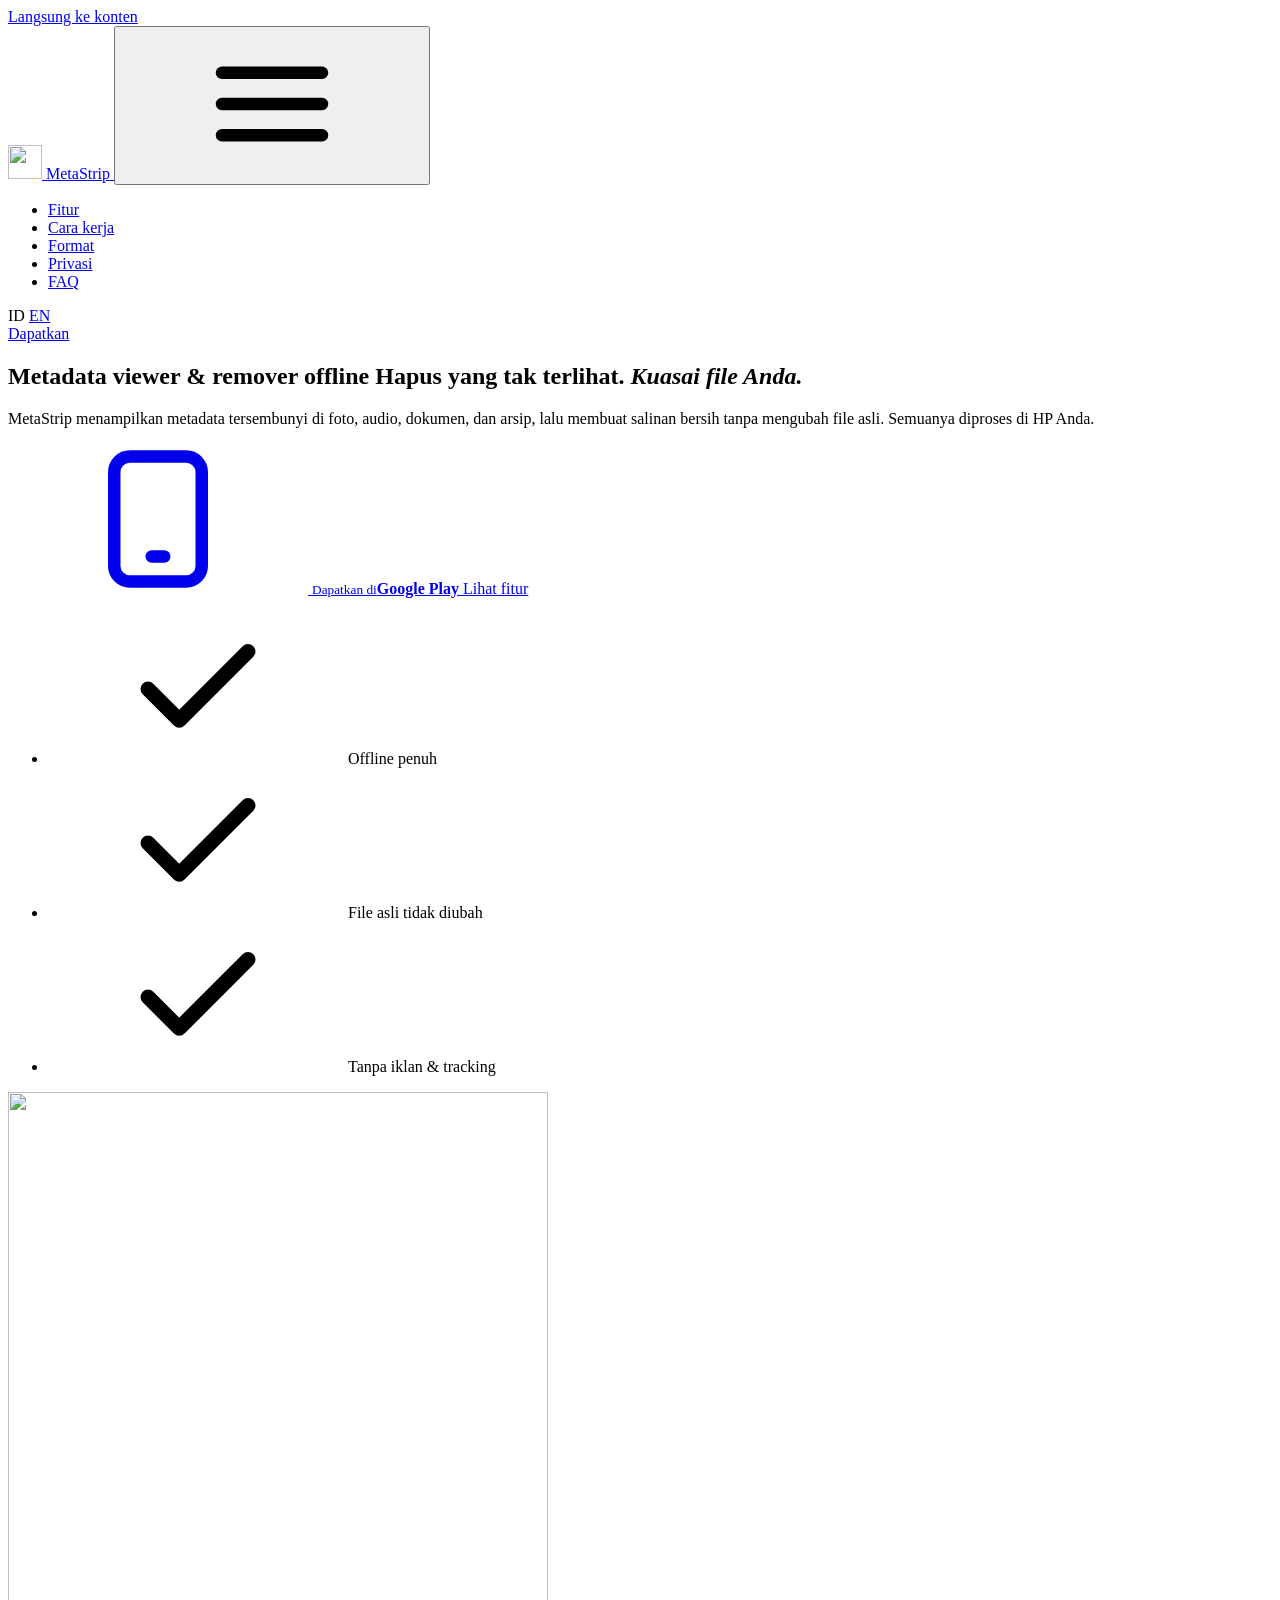
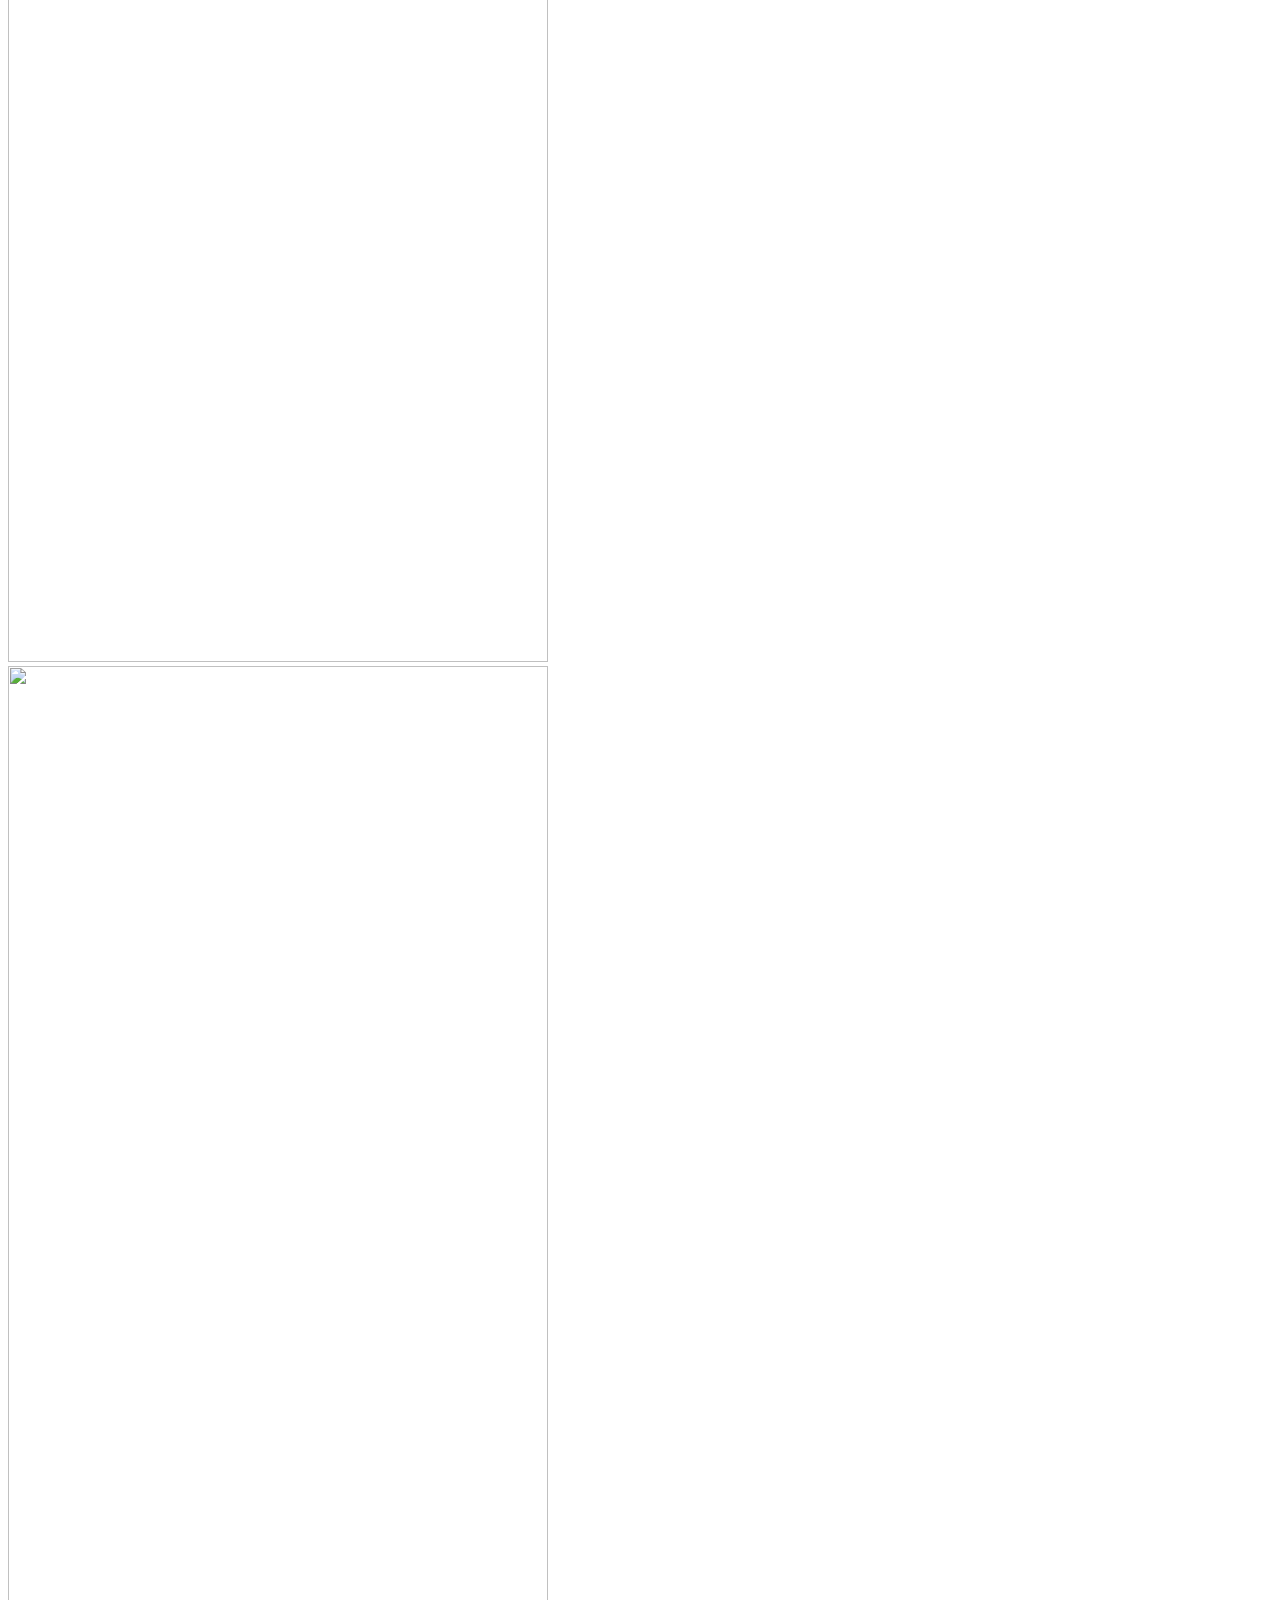
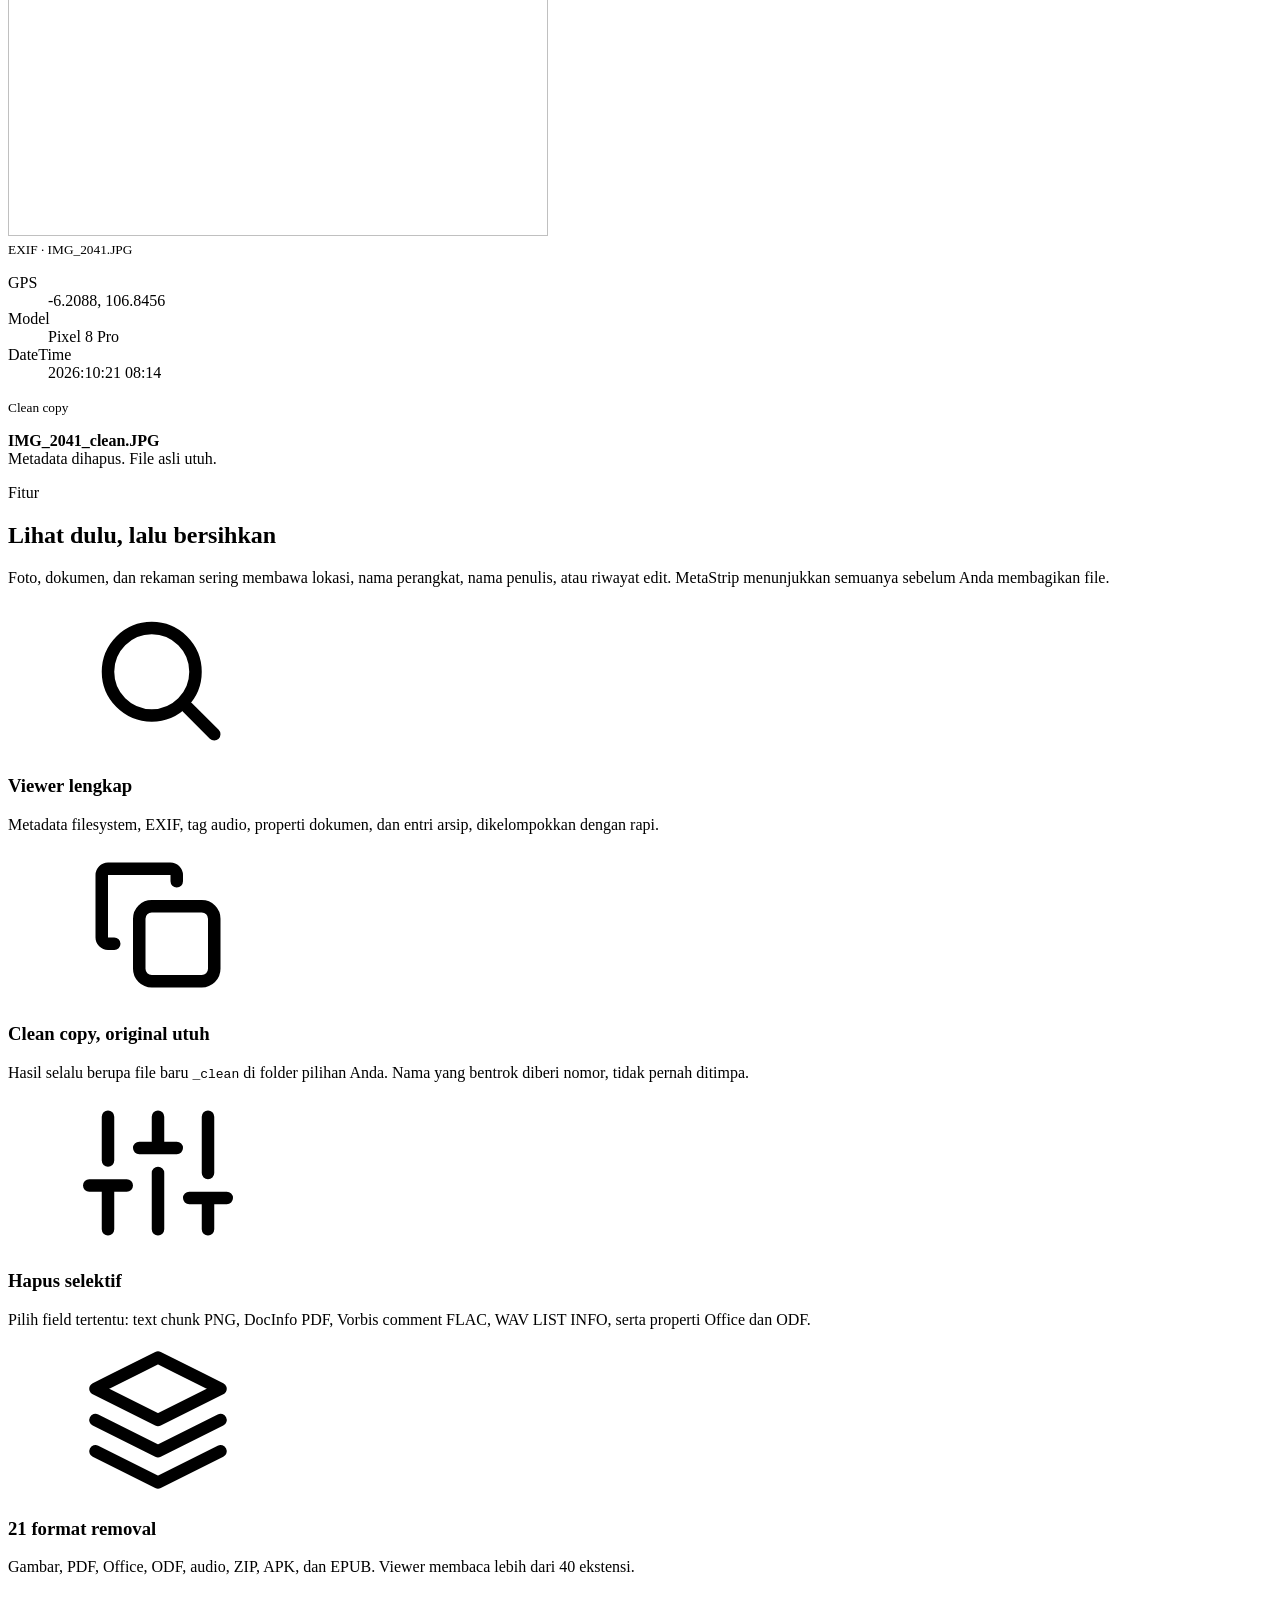
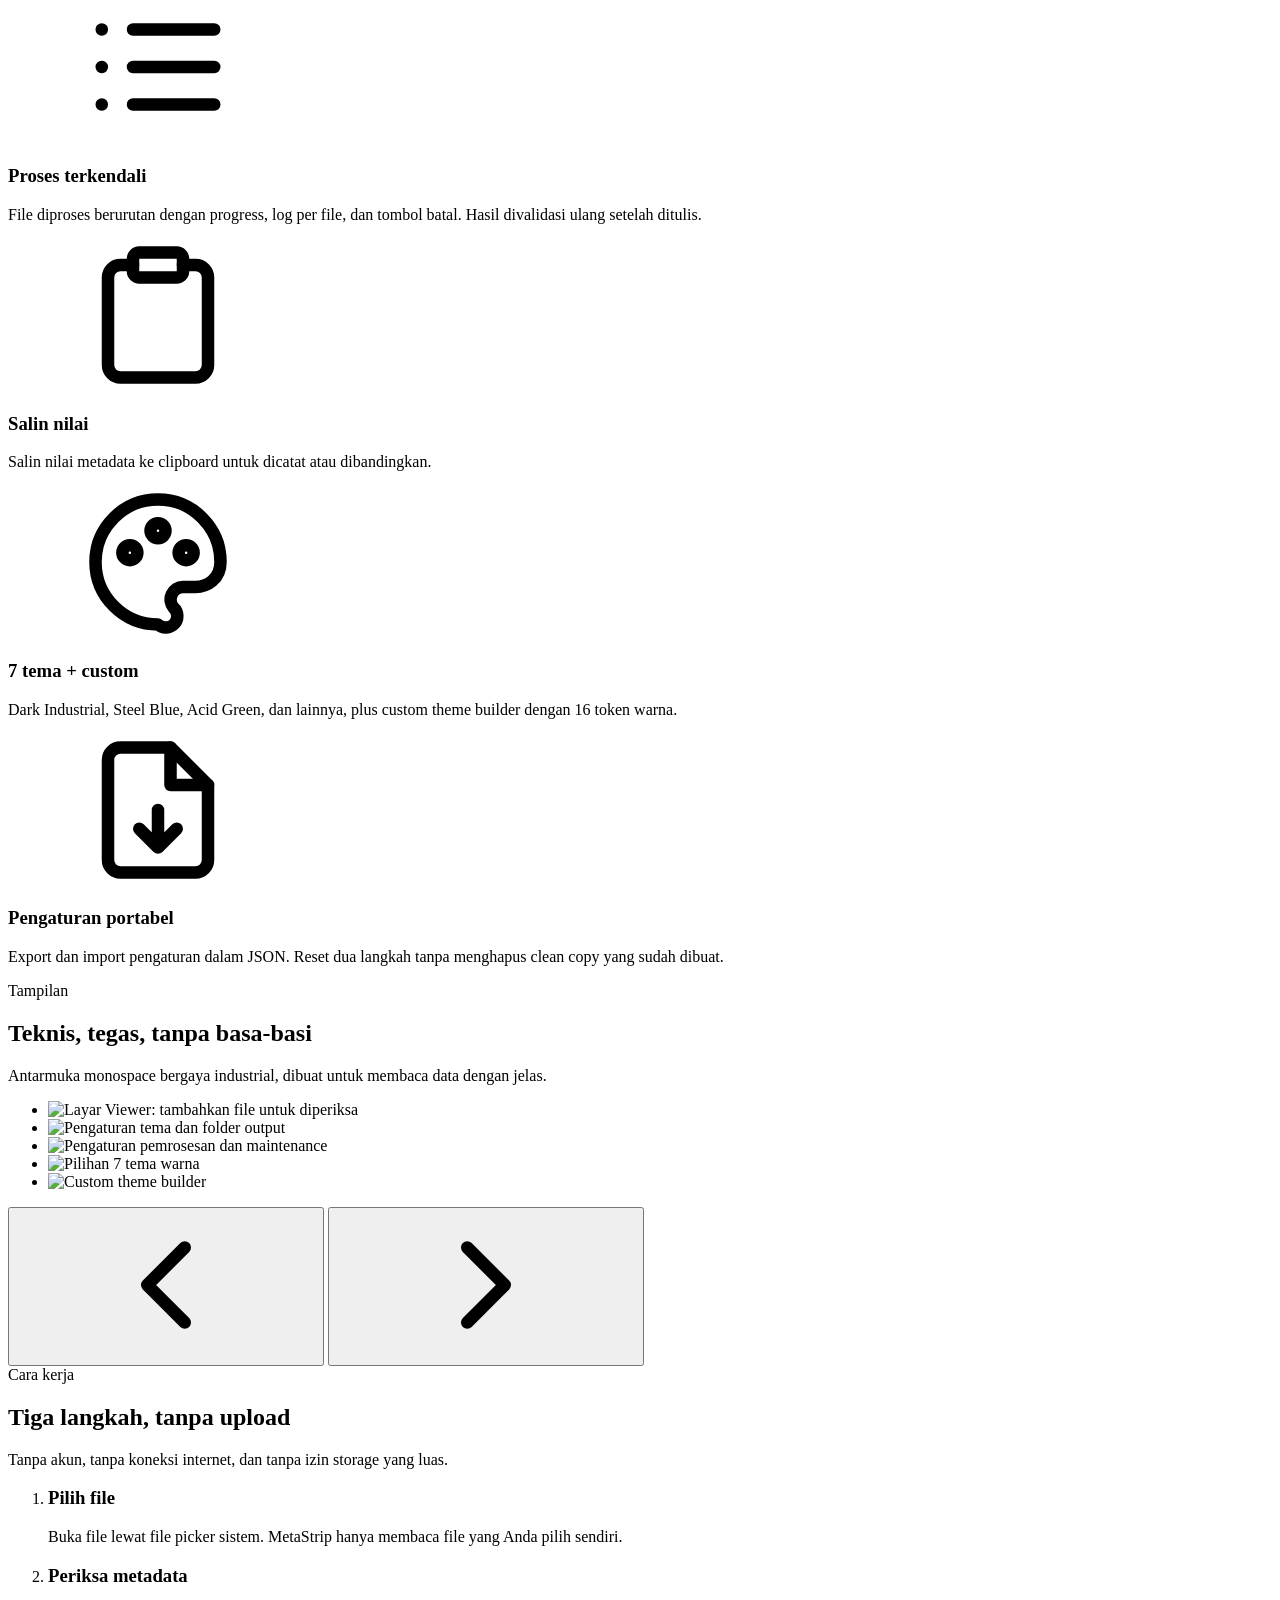
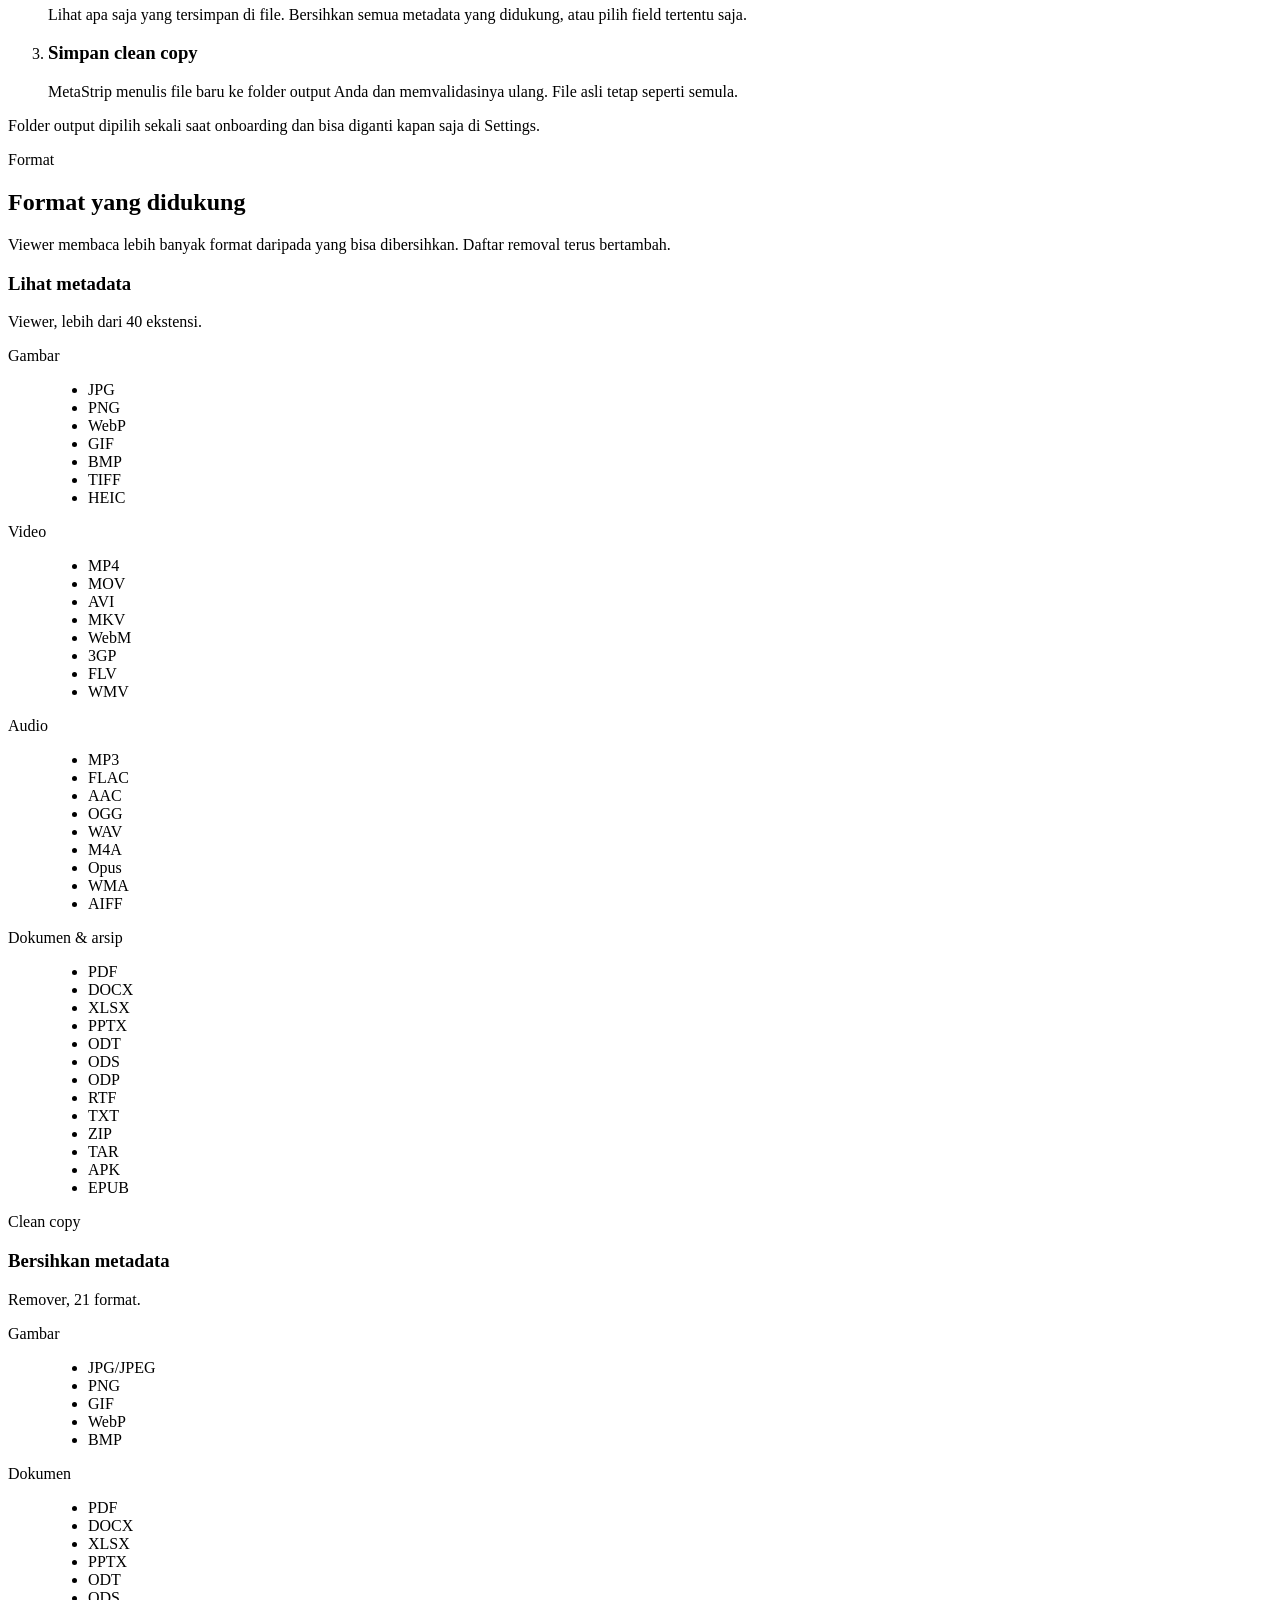
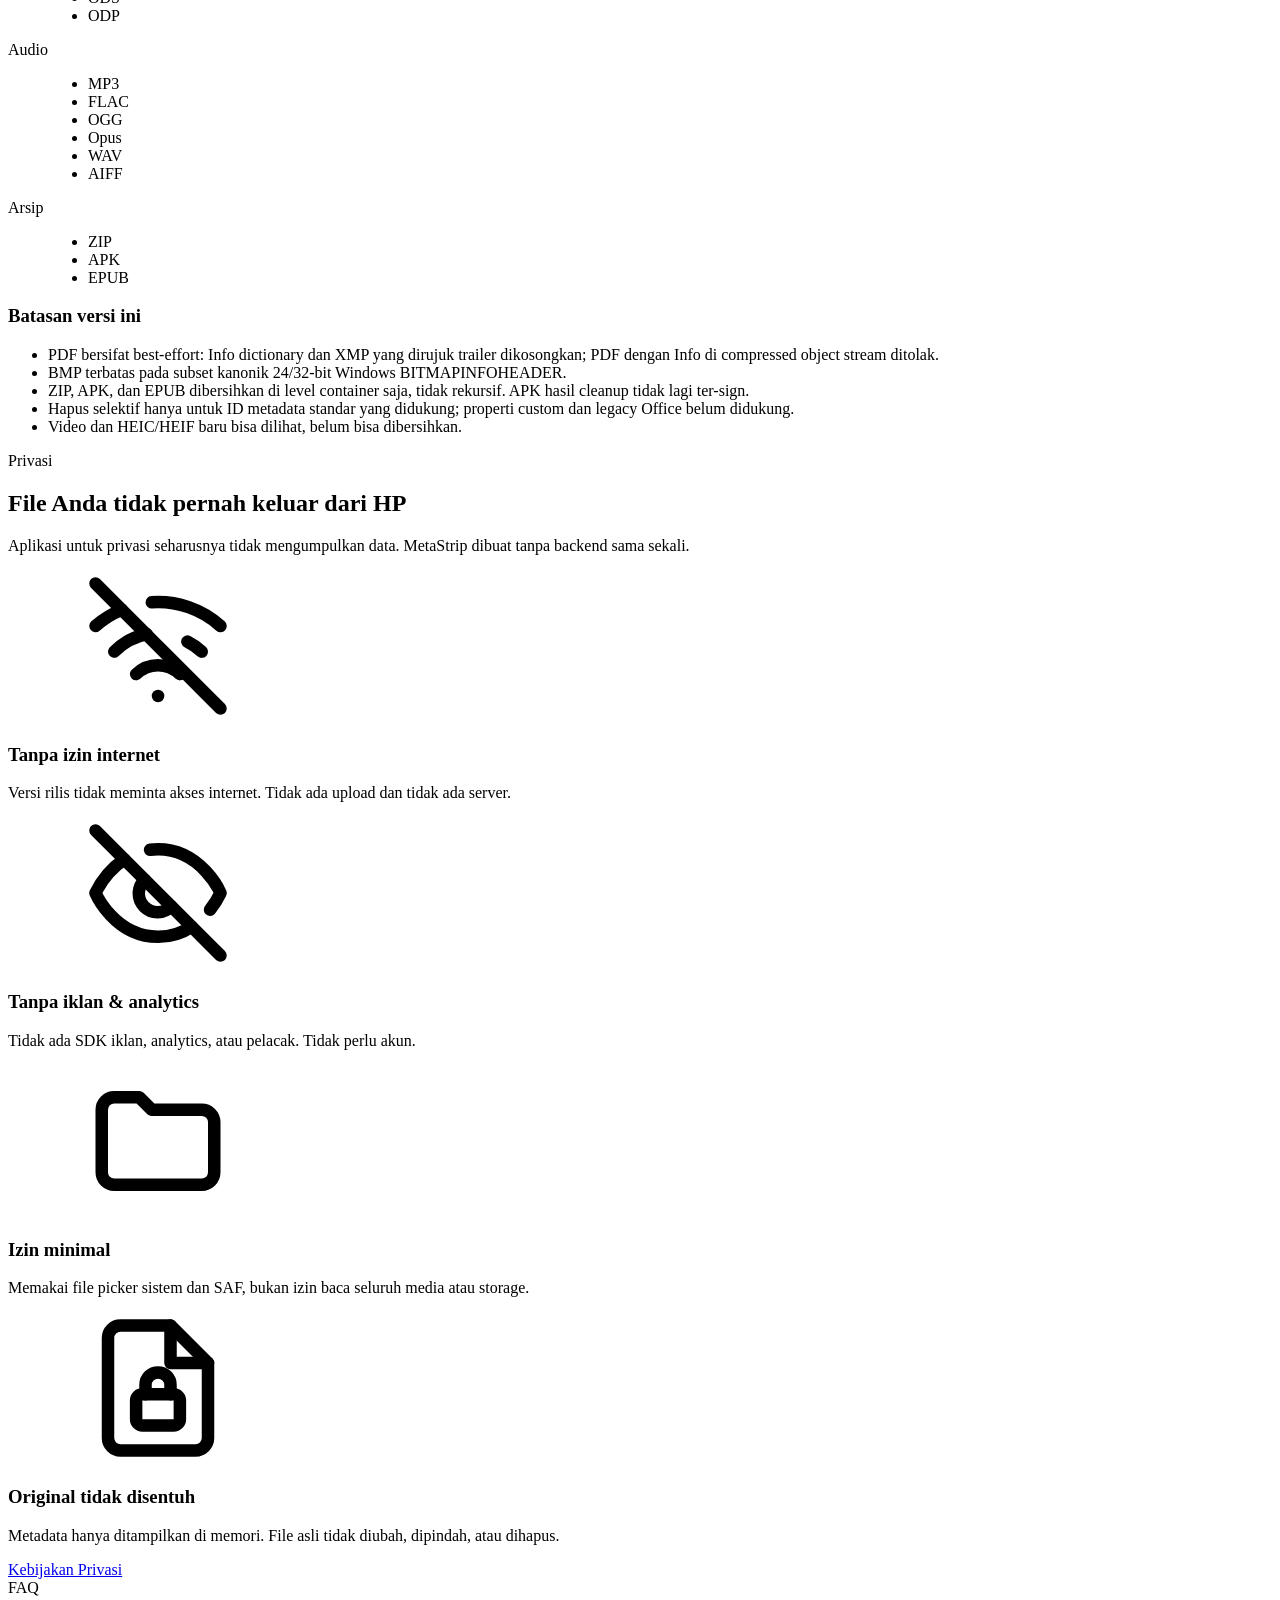
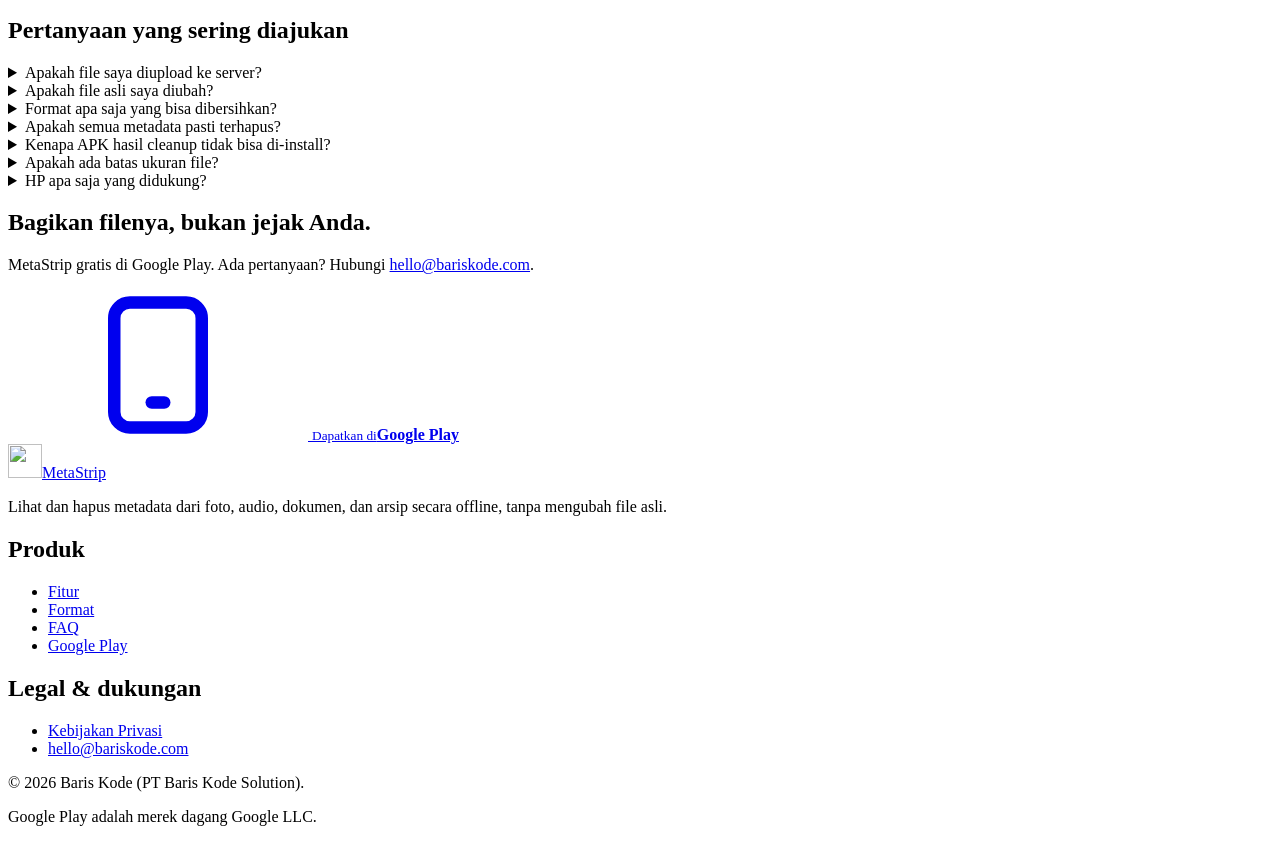
==== docs/privacy-policy/site/index.html @ e4d1a1dc "docs(site): add MetaStrip homepage and privacy policy site Static site for metastrip.bariskode.com o" ====
<!DOCTYPE html>
<html lang="id">
<head>
  <meta charset="UTF-8">
  <meta name="viewport" content="width=device-width, initial-scale=1.0">
  <title>MetaStrip: Lihat &amp; Hapus Metadata File Secara Offline</title>
  <meta name="description" content="Lihat dan hapus metadata dari foto, audio, dokumen, dan arsip secara offline. MetaStrip membuat clean copy tanpa mengubah file asli. Tanpa iklan, tanpa tracking.">
  <meta name="robots" content="index, follow, max-image-preview:large, max-snippet:-1">
  <meta name="author" content="Baris Kode (PT Baris Kode Solution)">
  <meta name="theme-color" content="#0d0d0d">
  <link rel="canonical" href="https://metastrip.bariskode.com/">
  <link rel="alternate" hreflang="id" href="https://metastrip.bariskode.com/">
  <link rel="alternate" hreflang="en" href="https://metastrip.bariskode.com/en/">
  <link rel="alternate" hreflang="x-default" href="https://metastrip.bariskode.com/">
  <link rel="icon" href="/favicon.ico" sizes="any">
  <link rel="icon" type="image/png" href="/icon.png" sizes="256x256">
  <link rel="apple-touch-icon" href="/apple-touch-icon.png">
  <meta property="og:type" content="website">
  <meta property="og:site_name" content="MetaStrip">
  <meta property="og:locale" content="id_ID">
  <meta property="og:locale:alternate" content="en_US">
  <meta property="og:url" content="https://metastrip.bariskode.com/">
  <meta property="og:title" content="MetaStrip — Hapus yang tak terlihat. Kuasai file Anda.">
  <meta property="og:description" content="Lihat dan hapus metadata dari foto, audio, dokumen, dan arsip secara offline. MetaStrip membuat clean copy tanpa mengubah file asli. Tanpa iklan, tanpa tracking.">
  <meta property="og:image" content="https://metastrip.bariskode.com/img/og-image.jpg">
  <meta property="og:image:type" content="image/jpeg">
  <meta property="og:image:width" content="1200">
  <meta property="og:image:height" content="630">
  <meta property="og:image:alt" content="MetaStrip: lihat dan hapus metadata foto, audio, dokumen, dan arsip secara offline">
  <meta name="twitter:card" content="summary_large_image">
  <meta name="twitter:title" content="MetaStrip — Hapus yang tak terlihat. Kuasai file Anda.">
  <meta name="twitter:description" content="Lihat dan hapus metadata dari foto, audio, dokumen, dan arsip secara offline. MetaStrip membuat clean copy tanpa mengubah file asli. Tanpa iklan, tanpa tracking.">
  <meta name="twitter:image" content="https://metastrip.bariskode.com/img/og-image.jpg">
  <meta name="twitter:image:alt" content="MetaStrip: lihat dan hapus metadata foto, audio, dokumen, dan arsip secara offline">
  <link rel="preload" as="image" href="/img/shot-1.webp" imagesrcset="/img/shot-1-360.webp 360w, /img/shot-1.webp 540w" imagesizes="(max-width: 600px) 180px, (max-width: 1080px) 230px, 260px" type="image/webp" fetchpriority="high">
  <link rel="stylesheet" href="/assets/site.css?v=20261027">
  <script type="application/ld+json">
  {
    "@context": "https://schema.org",
    "@graph": [
      {
        "@type": "Organization",
        "@id": "https://metastrip.bariskode.com/#organization",
        "name": "Baris Kode",
        "legalName": "PT Baris Kode Solution",
        "email": "hello@bariskode.com",
        "logo": {
          "@type": "ImageObject",
          "url": "https://metastrip.bariskode.com/icon.png",
          "width": 256,
          "height": 256
        }
      },
      {
        "@type": "WebSite",
        "@id": "https://metastrip.bariskode.com/#website",
        "url": "https://metastrip.bariskode.com/",
        "name": "MetaStrip",
        "inLanguage": [
          "id",
          "en"
        ],
        "publisher": {
          "@id": "https://metastrip.bariskode.com/#organization"
        }
      },
      {
        "@type": "WebPage",
        "@id": "https://metastrip.bariskode.com/#webpage",
        "url": "https://metastrip.bariskode.com/",
        "name": "MetaStrip: Lihat & Hapus Metadata File Secara Offline",
        "description": "Lihat dan hapus metadata dari foto, audio, dokumen, dan arsip secara offline. MetaStrip membuat clean copy tanpa mengubah file asli. Tanpa iklan, tanpa tracking.",
        "inLanguage": "id",
        "isPartOf": {
          "@id": "https://metastrip.bariskode.com/#website"
        },
        "about": {
          "@id": "https://metastrip.bariskode.com/#app"
        },
        "primaryImageOfPage": "https://metastrip.bariskode.com/img/og-image.jpg"
      },
      {
        "@type": "SoftwareApplication",
        "@id": "https://metastrip.bariskode.com/#app",
        "name": "MetaStrip - Metadata Viewer & Remover",
        "alternateName": "MetaStrip",
        "description": "Aplikasi Android untuk melihat metadata file dan membuat clean copy tanpa metadata sensitif, sepenuhnya offline di perangkat.",
        "operatingSystem": "Android 7.0+",
        "applicationCategory": "UtilitiesApplication",
        "image": "https://metastrip.bariskode.com/icon.png",
        "screenshot": [
          "https://metastrip.bariskode.com/img/shot-1.webp",
          "https://metastrip.bariskode.com/img/shot-2.webp",
          "https://metastrip.bariskode.com/img/shot-3.webp",
          "https://metastrip.bariskode.com/img/shot-4.webp",
          "https://metastrip.bariskode.com/img/shot-5.webp"
        ],
        "featureList": [
          "Lihat metadata filesystem, EXIF, tag audio, properti dokumen, dan entri arsip",
          "Clean copy untuk 21 format; file asli tidak pernah diubah",
          "Hapus selektif per field untuk PNG, PDF, FLAC, WAV, Office, dan ODF",
          "Proses berurutan dengan progress, log per file, dan tombol batal",
          "Salin nilai metadata ke clipboard",
          "7 preset tema dan custom theme builder",
          "Export dan import pengaturan dalam JSON",
          "Offline penuh: tanpa izin internet, tanpa iklan, tanpa analytics"
        ],
        "installUrl": "https://play.google.com/store/apps/details?id=com.bariskode.metastrip",
        "offers": {
          "@type": "Offer",
          "price": "0",
          "priceCurrency": "IDR"
        },
        "publisher": {
          "@id": "https://metastrip.bariskode.com/#organization"
        }
      },
      {
        "@type": "FAQPage",
        "@id": "https://metastrip.bariskode.com/#faq",
        "inLanguage": "id",
        "mainEntity": [
          {
            "@type": "Question",
            "name": "Apakah file saya diupload ke server?",
            "acceptedAnswer": {
              "@type": "Answer",
              "text": "Tidak. Semua ekstraksi dan penghapusan metadata berjalan di HP Anda. MetaStrip tidak punya server backend, tidak memuat SDK analytics atau iklan, dan versi rilisnya tidak meminta izin internet."
            }
          },
          {
            "@type": "Question",
            "name": "Apakah file asli saya diubah?",
            "acceptedAnswer": {
              "@type": "Answer",
              "text": "Tidak. MetaStrip selalu menulis file baru bernama <nama>_clean di folder output yang Anda pilih. Jika nama itu sudah ada, MetaStrip menambahkan nomor. File asli tidak ditimpa, dipindah, atau dihapus."
            }
          },
          {
            "@type": "Question",
            "name": "Format apa saja yang bisa dibersihkan?",
            "acceptedAnswer": {
              "@type": "Answer",
              "text": "JPG/JPEG, PNG, GIF, WebP, BMP, PDF, DOCX, XLSX, PPTX, ODT, ODS, ODP, MP3, FLAC, OGG, Opus, WAV, AIFF, ZIP, APK, dan EPUB. Viewer bisa membaca lebih banyak format, termasuk video, HEIC, TIFF, dan RTF."
            }
          },
          {
            "@type": "Question",
            "name": "Apakah semua metadata pasti terhapus?",
            "acceptedAnswer": {
              "@type": "Answer",
              "text": "MetaStrip menghapus metadata yang didukung untuk tiap format. Untuk PDF prosesnya best-effort: Info dictionary dan XMP yang dirujuk trailer dikosongkan, dan PDF yang menyimpan Info di compressed object stream ditolak. ZIP, APK, dan EPUB hanya dibersihkan di level container, tidak sampai file di dalamnya. Buka hasilnya di Viewer untuk memeriksa ulang."
            }
          },
          {
            "@type": "Question",
            "name": "Kenapa APK hasil cleanup tidak bisa di-install?",
            "acceptedAnswer": {
              "@type": "Answer",
              "text": "Membersihkan metadata container mengubah isi paket, sehingga tanda tangan APK tidak berlaku lagi. Gunakan APK hasil cleanup untuk diarsipkan atau dibagikan sebagai file, bukan untuk di-install."
            }
          },
          {
            "@type": "Question",
            "name": "Apakah ada batas ukuran file?",
            "acceptedAnswer": {
              "@type": "Answer",
              "text": "Remover menerima file hingga 50 MiB. Untuk ZIP, Office, ODF, APK, dan EPUB, total isi setelah dekompresi dibatasi 32 MB dan maksimal 2.000 entri, supaya proses tetap aman di memori HP."
            }
          },
          {
            "@type": "Question",
            "name": "HP apa saja yang didukung?",
            "acceptedAnswer": {
              "@type": "Answer",
              "text": "HP Android 7.0 ke atas."
            }
          }
        ]
      }
    ]
  }
  </script>
</head>
<body>
  <svg width="0" height="0" style="position:absolute" aria-hidden="true">
    <defs>
      <symbol id="i-check" viewBox="0 0 24 24" fill="none" stroke="currentColor" stroke-width="2.4" stroke-linecap="round" stroke-linejoin="round"><path d="M20 6 9 17l-5-5"/></symbol>
      <symbol id="i-search" viewBox="0 0 24 24" fill="none" stroke="currentColor" stroke-width="2" stroke-linecap="round" stroke-linejoin="round"><circle cx="11" cy="11" r="7"/><path d="m21 21-4.3-4.3"/></symbol>
      <symbol id="i-copy" viewBox="0 0 24 24" fill="none" stroke="currentColor" stroke-width="2" stroke-linecap="round" stroke-linejoin="round"><rect x="9" y="9" width="12" height="12" rx="2"/><path d="M5 15H4a1 1 0 0 1-1-1V4a1 1 0 0 1 1-1h10a1 1 0 0 1 1 1v1"/></symbol>
      <symbol id="i-sliders" viewBox="0 0 24 24" fill="none" stroke="currentColor" stroke-width="2" stroke-linecap="round" stroke-linejoin="round"><path d="M4 21v-7M4 10V3M12 21v-9M12 8V3M20 21v-5M20 12V3M1 14h6M9 8h6M17 16h6"/></symbol>
      <symbol id="i-layers" viewBox="0 0 24 24" fill="none" stroke="currentColor" stroke-width="2" stroke-linecap="round" stroke-linejoin="round"><path d="m12 2 10 5-10 5L2 7z"/><path d="m2 17 10 5 10-5"/><path d="m2 12 10 5 10-5"/></symbol>
      <symbol id="i-list" viewBox="0 0 24 24" fill="none" stroke="currentColor" stroke-width="2" stroke-linecap="round" stroke-linejoin="round"><path d="M8 6h13M8 12h13M8 18h13M3 6h.01M3 12h.01M3 18h.01"/></symbol>
      <symbol id="i-clipboard" viewBox="0 0 24 24" fill="none" stroke="currentColor" stroke-width="2" stroke-linecap="round" stroke-linejoin="round"><rect x="8" y="2" width="8" height="4" rx="1"/><path d="M16 4h2a2 2 0 0 1 2 2v14a2 2 0 0 1-2 2H6a2 2 0 0 1-2-2V6a2 2 0 0 1 2-2h2"/></symbol>
      <symbol id="i-palette" viewBox="0 0 24 24" fill="none" stroke="currentColor" stroke-width="2" stroke-linecap="round" stroke-linejoin="round"><path d="M12 22a10 10 0 1 1 10-10c0 2.8-2.2 4-4 4h-2a2 2 0 0 0-1.5 3.3A1.6 1.6 0 0 1 12 22z"/><circle cx="7.5" cy="10.5" r="1.2"/><circle cx="12" cy="7" r="1.2"/><circle cx="16.5" cy="10.5" r="1.2"/></symbol>
      <symbol id="i-settings" viewBox="0 0 24 24" fill="none" stroke="currentColor" stroke-width="2" stroke-linecap="round" stroke-linejoin="round"><path d="M14 2H6a2 2 0 0 0-2 2v16a2 2 0 0 0 2 2h12a2 2 0 0 0 2-2V8z"/><path d="M14 2v6h6"/><path d="M12 18v-6M9 15l3 3 3-3"/></symbol>
      <symbol id="i-wifi-off" viewBox="0 0 24 24" fill="none" stroke="currentColor" stroke-width="2" stroke-linecap="round" stroke-linejoin="round"><path d="m2 2 20 20"/><path d="M8.5 16.5a5 5 0 0 1 7 0"/><path d="M5 12.9a10 10 0 0 1 5.2-2.8"/><path d="M19 12.9a10 10 0 0 0-2.3-1.6"/><path d="M2 8.8a15 15 0 0 1 4.2-2.6"/><path d="M22 8.8A15 15 0 0 0 11 5"/><path d="M12 20h.01"/></symbol>
      <symbol id="i-file-lock" viewBox="0 0 24 24" fill="none" stroke="currentColor" stroke-width="2" stroke-linecap="round" stroke-linejoin="round"><path d="M14 2H6a2 2 0 0 0-2 2v16a2 2 0 0 0 2 2h12a2 2 0 0 0 2-2V8z"/><path d="M14 2v6h6"/><rect x="8.5" y="13" width="7" height="5" rx="1"/><path d="M10 13v-1.5a2 2 0 0 1 4 0V13"/></symbol>
      <symbol id="i-folder" viewBox="0 0 24 24" fill="none" stroke="currentColor" stroke-width="2" stroke-linecap="round" stroke-linejoin="round"><path d="M3 7a2 2 0 0 1 2-2h4l2 2h8a2 2 0 0 1 2 2v8a2 2 0 0 1-2 2H5a2 2 0 0 1-2-2z"/></symbol>
      <symbol id="i-eye-off" viewBox="0 0 24 24" fill="none" stroke="currentColor" stroke-width="2" stroke-linecap="round" stroke-linejoin="round"><path d="M9.88 9.88a3 3 0 1 0 4.24 4.24"/><path d="M10.73 5.08A10.4 10.4 0 0 1 12 5c7 0 10 7 10 7a13.2 13.2 0 0 1-1.67 2.68"/><path d="M6.61 6.61A13.5 13.5 0 0 0 2 12s3 7 10 7a9.7 9.7 0 0 0 5.39-1.61"/><path d="m2 2 20 20"/></symbol>
      <symbol id="i-phone" viewBox="0 0 24 24" fill="none" stroke="currentColor" stroke-width="2" stroke-linecap="round" stroke-linejoin="round"><rect x="5" y="2" width="14" height="20" rx="2.5"/><path d="M11 18h2"/></symbol>
      <symbol id="i-left" viewBox="0 0 24 24" fill="none" stroke="currentColor" stroke-width="2" stroke-linecap="round" stroke-linejoin="round"><path d="m15 18-6-6 6-6"/></symbol>
      <symbol id="i-right" viewBox="0 0 24 24" fill="none" stroke="currentColor" stroke-width="2" stroke-linecap="round" stroke-linejoin="round"><path d="m9 18 6-6-6-6"/></symbol>
      <symbol id="i-menu" viewBox="0 0 24 24" fill="none" stroke="currentColor" stroke-width="2" stroke-linecap="round"><path d="M4 7h16M4 12h16M4 17h16"/></symbol>
      <symbol id="i-mail" viewBox="0 0 24 24" fill="none" stroke="currentColor" stroke-width="2" stroke-linecap="round" stroke-linejoin="round"><rect x="2" y="4" width="20" height="16" rx="2"/><path d="m22 6-10 7L2 6"/></symbol>
    </defs>
  </svg>

  <a class="skip-link" href="#main">Langsung ke konten</a>

  <header class="site-header">
    <nav class="container nav" aria-label="Navigasi utama">
      <a class="brand" href="/" aria-label="MetaStrip, beranda">
        <img src="/icon.png" alt="" width="34" height="34">
        MetaStrip
      </a>
      <button class="nav-toggle" type="button" aria-expanded="false" aria-controls="nav-menu" aria-label="Buka menu">
        <svg aria-hidden="true"><use href="#i-menu"/></svg>
      </button>
      <div class="nav-menu" id="nav-menu">
        <ul class="nav-links">
          <li><a href="#fitur">Fitur</a></li>
          <li><a href="#cara-kerja">Cara kerja</a></li>
          <li><a href="#format">Format</a></li>
          <li><a href="#privasi">Privasi</a></li>
          <li><a href="#faq">FAQ</a></li>
        </ul>
        <div class="nav-actions">
          <div class="lang-switch" aria-label="Bahasa">
            <span aria-current="true">ID</span>
            <a href="/en/" hreflang="en" lang="en">EN</a>
          </div>
          <a class="btn btn-primary btn-sm" href="#unduh">Dapatkan</a>
        </div>
      </div>
    </nav>
  </header>

  <main id="main">
    <section class="hero">
      <div class="container hero-inner">
        <div class="hero-copy">
          <h1><span class="eyebrow">Metadata viewer &amp; remover offline</span> <span class="h1-main">Hapus yang tak terlihat. <em>Kuasai file Anda.</em></span></h1>
          <p class="hero-lead">MetaStrip menampilkan metadata tersembunyi di foto, audio, dokumen, dan arsip, lalu membuat salinan bersih tanpa mengubah file asli. Semuanya diproses di HP Anda.</p>
          <div class="hero-cta">
            <a class="btn btn-store" href="https://play.google.com/store/apps/details?id=com.bariskode.metastrip">
              <svg aria-hidden="true"><use href="#i-phone"/></svg>
              <span><small>Dapatkan di</small><strong>Google Play</strong></span>
            </a>
            <a class="btn btn-ghost-dark" href="#fitur">Lihat fitur</a>
          </div>
          <ul class="hero-trust">
            <li><svg aria-hidden="true"><use href="#i-check"/></svg>Offline penuh</li>
            <li><svg aria-hidden="true"><use href="#i-check"/></svg>File asli tidak diubah</li>
            <li><svg aria-hidden="true"><use href="#i-check"/></svg>Tanpa iklan &amp; tracking</li>
          </ul>
        </div>
        <div class="hero-visual" aria-hidden="true">
          <div class="phone phone-back">
            <img src="/img/shot-4.webp" srcset="/img/shot-4-360.webp 360w, /img/shot-4.webp 540w" sizes="(max-width: 600px) 180px, (max-width: 1080px) 230px, 260px" alt="" width="540" height="1170" loading="eager" decoding="async">
          </div>
          <div class="phone phone-front">
            <img src="/img/shot-1.webp" srcset="/img/shot-1-360.webp 360w, /img/shot-1.webp 540w" sizes="(max-width: 600px) 180px, (max-width: 1080px) 230px, 260px" alt="" width="540" height="1170" fetchpriority="high" decoding="async">
          </div>
          <div class="tag-card tag-before">
            <small>EXIF · IMG_2041.JPG</small>
            <dl>
              <dt>GPS</dt><dd>-6.2088, 106.8456</dd>
              <dt>Model</dt><dd>Pixel 8 Pro</dd>
              <dt>DateTime</dt><dd>2026:10:21 08:14</dd>
            </dl>
          </div>
          <div class="tag-card tag-after">
            <small>Clean copy</small>
            <p><strong>IMG_2041_clean.JPG</strong><br>Metadata dihapus. File asli utuh.</p>
          </div>
        </div>
      </div>
    </section>

    <section class="section" id="fitur" aria-labelledby="fitur-title">
      <div class="container">
        <div class="section-head">
          <span class="eyebrow">Fitur</span>
          <h2 id="fitur-title">Lihat dulu, lalu bersihkan</h2>
          <p>Foto, dokumen, dan rekaman sering membawa lokasi, nama perangkat, nama penulis, atau riwayat edit. MetaStrip menunjukkan semuanya sebelum Anda membagikan file.</p>
        </div>
        <div class="feature-grid">
          <article class="feature">
            <div class="feature-icon"><svg aria-hidden="true"><use href="#i-search"/></svg></div>
            <h3>Viewer lengkap</h3>
            <p>Metadata filesystem, EXIF, tag audio, properti dokumen, dan entri arsip, dikelompokkan dengan rapi.</p>
          </article>
          <article class="feature">
            <div class="feature-icon"><svg aria-hidden="true"><use href="#i-copy"/></svg></div>
            <h3>Clean copy, original utuh</h3>
            <p>Hasil selalu berupa file baru <code>_clean</code> di folder pilihan Anda. Nama yang bentrok diberi nomor, tidak pernah ditimpa.</p>
          </article>
          <article class="feature">
            <div class="feature-icon"><svg aria-hidden="true"><use href="#i-sliders"/></svg></div>
            <h3>Hapus selektif</h3>
            <p>Pilih field tertentu: text chunk PNG, DocInfo PDF, Vorbis comment FLAC, WAV LIST INFO, serta properti Office dan ODF.</p>
          </article>
          <article class="feature">
            <div class="feature-icon"><svg aria-hidden="true"><use href="#i-layers"/></svg></div>
            <h3>21 format removal</h3>
            <p>Gambar, PDF, Office, ODF, audio, ZIP, APK, dan EPUB. Viewer membaca lebih dari 40 ekstensi.</p>
          </article>
          <article class="feature">
            <div class="feature-icon"><svg aria-hidden="true"><use href="#i-list"/></svg></div>
            <h3>Proses terkendali</h3>
            <p>File diproses berurutan dengan progress, log per file, dan tombol batal. Hasil divalidasi ulang setelah ditulis.</p>
          </article>
          <article class="feature">
            <div class="feature-icon"><svg aria-hidden="true"><use href="#i-clipboard"/></svg></div>
            <h3>Salin nilai</h3>
            <p>Salin nilai metadata ke clipboard untuk dicatat atau dibandingkan.</p>
          </article>
          <article class="feature">
            <div class="feature-icon"><svg aria-hidden="true"><use href="#i-palette"/></svg></div>
            <h3>7 tema + custom</h3>
            <p>Dark Industrial, Steel Blue, Acid Green, dan lainnya, plus custom theme builder dengan 16 token warna.</p>
          </article>
          <article class="feature">
            <div class="feature-icon"><svg aria-hidden="true"><use href="#i-settings"/></svg></div>
            <h3>Pengaturan portabel</h3>
            <p>Export dan import pengaturan dalam JSON. Reset dua langkah tanpa menghapus clean copy yang sudah dibuat.</p>
          </article>
        </div>
      </div>
    </section>

    <section class="section section-soft" id="tampilan" aria-labelledby="tampilan-title">
      <div class="container">
        <div class="section-head">
          <span class="eyebrow">Tampilan</span>
          <h2 id="tampilan-title">Teknis, tegas, tanpa basa-basi</h2>
          <p>Antarmuka monospace bergaya industrial, dibuat untuk membaca data dengan jelas.</p>
        </div>
        <div class="gallery">
          <ul class="gallery-track" aria-label="Screenshot aplikasi">
            <li><img src="/img/shot-1.webp" srcset="/img/shot-1-360.webp 360w, /img/shot-1.webp 540w" sizes="(max-width: 600px) 72vw, (max-width: 1080px) 31vw, 265px" width="540" height="1170" loading="lazy" decoding="async" alt="Layar Viewer: tambahkan file untuk diperiksa"></li>
            <li><img src="/img/shot-2.webp" srcset="/img/shot-2-360.webp 360w, /img/shot-2.webp 540w" sizes="(max-width: 600px) 72vw, (max-width: 1080px) 31vw, 265px" width="540" height="1170" loading="lazy" decoding="async" alt="Pengaturan tema dan folder output"></li>
            <li><img src="/img/shot-3.webp" srcset="/img/shot-3-360.webp 360w, /img/shot-3.webp 540w" sizes="(max-width: 600px) 72vw, (max-width: 1080px) 31vw, 265px" width="540" height="1170" loading="lazy" decoding="async" alt="Pengaturan pemrosesan dan maintenance"></li>
            <li><img src="/img/shot-4.webp" srcset="/img/shot-4-360.webp 360w, /img/shot-4.webp 540w" sizes="(max-width: 600px) 72vw, (max-width: 1080px) 31vw, 265px" width="540" height="1170" loading="lazy" decoding="async" alt="Pilihan 7 tema warna"></li>
            <li><img src="/img/shot-5.webp" srcset="/img/shot-5-360.webp 360w, /img/shot-5.webp 540w" sizes="(max-width: 600px) 72vw, (max-width: 1080px) 31vw, 265px" width="540" height="1170" loading="lazy" decoding="async" alt="Custom theme builder"></li>
          </ul>
          <div class="gallery-controls">
            <button class="icon-btn" type="button" data-gallery="prev" aria-label="Screenshot sebelumnya"><svg aria-hidden="true"><use href="#i-left"/></svg></button>
            <button class="icon-btn" type="button" data-gallery="next" aria-label="Screenshot berikutnya"><svg aria-hidden="true"><use href="#i-right"/></svg></button>
          </div>
        </div>
      </div>
    </section>

    <section class="section" id="cara-kerja" aria-labelledby="cara-title">
      <div class="container">
        <div class="section-head">
          <span class="eyebrow">Cara kerja</span>
          <h2 id="cara-title">Tiga langkah, tanpa upload</h2>
          <p>Tanpa akun, tanpa koneksi internet, dan tanpa izin storage yang luas.</p>
        </div>
        <ol class="steps">
          <li class="step">
            <h3>Pilih file</h3>
            <p>Buka file lewat file picker sistem. MetaStrip hanya membaca file yang Anda pilih sendiri.</p>
          </li>
          <li class="step">
            <h3>Periksa metadata</h3>
            <p>Lihat apa saja yang tersimpan di file. Bersihkan semua metadata yang didukung, atau pilih field tertentu saja.</p>
          </li>
          <li class="step">
            <h3>Simpan clean copy</h3>
            <p>MetaStrip menulis file baru ke folder output Anda dan memvalidasinya ulang. File asli tetap seperti semula.</p>
          </li>
        </ol>
        <p class="note">Folder output dipilih sekali saat onboarding dan bisa diganti kapan saja di Settings.</p>
      </div>
    </section>

    <section class="section section-soft" id="format" aria-labelledby="format-title">
      <div class="container">
        <div class="section-head">
          <span class="eyebrow">Format</span>
          <h2 id="format-title">Format yang didukung</h2>
          <p>Viewer membaca lebih banyak format daripada yang bisa dibersihkan. Daftar removal terus bertambah.</p>
        </div>
        <div class="formats">
          <article class="format-card">
            <h3>Lihat metadata</h3>
            <p class="format-sub">Viewer, lebih dari 40 ekstensi.</p>
            <dl class="format-groups">
              <div>
                <dt>Gambar</dt>
                <dd><ul class="chips"><li>JPG</li><li>PNG</li><li>WebP</li><li>GIF</li><li>BMP</li><li>TIFF</li><li>HEIC</li></ul></dd>
              </div>
              <div>
                <dt>Video</dt>
                <dd><ul class="chips"><li>MP4</li><li>MOV</li><li>AVI</li><li>MKV</li><li>WebM</li><li>3GP</li><li>FLV</li><li>WMV</li></ul></dd>
              </div>
              <div>
                <dt>Audio</dt>
                <dd><ul class="chips"><li>MP3</li><li>FLAC</li><li>AAC</li><li>OGG</li><li>WAV</li><li>M4A</li><li>Opus</li><li>WMA</li><li>AIFF</li></ul></dd>
              </div>
              <div>
                <dt>Dokumen &amp; arsip</dt>
                <dd><ul class="chips"><li>PDF</li><li>DOCX</li><li>XLSX</li><li>PPTX</li><li>ODT</li><li>ODS</li><li>ODP</li><li>RTF</li><li>TXT</li><li>ZIP</li><li>TAR</li><li>APK</li><li>EPUB</li></ul></dd>
              </div>
            </dl>
          </article>
          <article class="format-card format-card-dark">
            <span class="format-badge">Clean copy</span>
            <h3>Bersihkan metadata</h3>
            <p class="format-sub">Remover, 21 format.</p>
            <dl class="format-groups">
              <div>
                <dt>Gambar</dt>
                <dd><ul class="chips"><li>JPG/JPEG</li><li>PNG</li><li>GIF</li><li>WebP</li><li>BMP</li></ul></dd>
              </div>
              <div>
                <dt>Dokumen</dt>
                <dd><ul class="chips"><li>PDF</li><li>DOCX</li><li>XLSX</li><li>PPTX</li><li>ODT</li><li>ODS</li><li>ODP</li></ul></dd>
              </div>
              <div>
                <dt>Audio</dt>
                <dd><ul class="chips"><li>MP3</li><li>FLAC</li><li>OGG</li><li>Opus</li><li>WAV</li><li>AIFF</li></ul></dd>
              </div>
              <div>
                <dt>Arsip</dt>
                <dd><ul class="chips"><li>ZIP</li><li>APK</li><li>EPUB</li></ul></dd>
              </div>
            </dl>
          </article>
        </div>
        <div class="limits">
          <h3>Batasan versi ini</h3>
          <ul>
            <li>PDF bersifat best-effort: Info dictionary dan XMP yang dirujuk trailer dikosongkan; PDF dengan Info di compressed object stream ditolak.</li>
            <li>BMP terbatas pada subset kanonik 24/32-bit Windows BITMAPINFOHEADER.</li>
            <li>ZIP, APK, dan EPUB dibersihkan di level container saja, tidak rekursif. APK hasil cleanup tidak lagi ter-sign.</li>
            <li>Hapus selektif hanya untuk ID metadata standar yang didukung; properti custom dan legacy Office belum didukung.</li>
            <li>Video dan HEIC/HEIF baru bisa dilihat, belum bisa dibersihkan.</li>
          </ul>
        </div>
      </div>
    </section>

    <section class="section privacy-band" id="privasi" aria-labelledby="privasi-title">
      <div class="container">
        <div class="section-head">
          <span class="eyebrow">Privasi</span>
          <h2 id="privasi-title">File Anda tidak pernah keluar dari HP</h2>
          <p>Aplikasi untuk privasi seharusnya tidak mengumpulkan data. MetaStrip dibuat tanpa backend sama sekali.</p>
        </div>
        <div class="privacy-grid">
          <div class="privacy-item">
            <svg aria-hidden="true"><use href="#i-wifi-off"/></svg>
            <h3>Tanpa izin internet</h3>
            <p>Versi rilis tidak meminta akses internet. Tidak ada upload dan tidak ada server.</p>
          </div>
          <div class="privacy-item">
            <svg aria-hidden="true"><use href="#i-eye-off"/></svg>
            <h3>Tanpa iklan &amp; analytics</h3>
            <p>Tidak ada SDK iklan, analytics, atau pelacak. Tidak perlu akun.</p>
          </div>
          <div class="privacy-item">
            <svg aria-hidden="true"><use href="#i-folder"/></svg>
            <h3>Izin minimal</h3>
            <p>Memakai file picker sistem dan SAF, bukan izin baca seluruh media atau storage.</p>
          </div>
          <div class="privacy-item">
            <svg aria-hidden="true"><use href="#i-file-lock"/></svg>
            <h3>Original tidak disentuh</h3>
            <p>Metadata hanya ditampilkan di memori. File asli tidak diubah, dipindah, atau dihapus.</p>
          </div>
        </div>
        <div class="privacy-links">
          <a class="btn btn-ghost-dark" href="/privacy">Kebijakan Privasi</a>
        </div>
      </div>
    </section>

    <section class="section" id="faq" aria-labelledby="faq-title">
      <div class="container">
        <div class="section-head">
          <span class="eyebrow">FAQ</span>
          <h2 id="faq-title">Pertanyaan yang sering diajukan</h2>
        </div>
        <div class="faq">
          <details>
            <summary>Apakah file saya diupload ke server?</summary>
            <p>Tidak. Semua ekstraksi dan penghapusan metadata berjalan di HP Anda. MetaStrip tidak punya server backend, tidak memuat SDK analytics atau iklan, dan versi rilisnya tidak meminta izin internet.</p>
          </details>
          <details>
            <summary>Apakah file asli saya diubah?</summary>
            <p>Tidak. MetaStrip selalu menulis file baru bernama &lt;nama&gt;_clean di folder output yang Anda pilih. Jika nama itu sudah ada, MetaStrip menambahkan nomor. File asli tidak ditimpa, dipindah, atau dihapus.</p>
          </details>
          <details>
            <summary>Format apa saja yang bisa dibersihkan?</summary>
            <p>JPG/JPEG, PNG, GIF, WebP, BMP, PDF, DOCX, XLSX, PPTX, ODT, ODS, ODP, MP3, FLAC, OGG, Opus, WAV, AIFF, ZIP, APK, dan EPUB. Viewer bisa membaca lebih banyak format, termasuk video, HEIC, TIFF, dan RTF.</p>
          </details>
          <details>
            <summary>Apakah semua metadata pasti terhapus?</summary>
            <p>MetaStrip menghapus metadata yang didukung untuk tiap format. Untuk PDF prosesnya best-effort: Info dictionary dan XMP yang dirujuk trailer dikosongkan, dan PDF yang menyimpan Info di compressed object stream ditolak. ZIP, APK, dan EPUB hanya dibersihkan di level container, tidak sampai file di dalamnya. Buka hasilnya di Viewer untuk memeriksa ulang.</p>
          </details>
          <details>
            <summary>Kenapa APK hasil cleanup tidak bisa di-install?</summary>
            <p>Membersihkan metadata container mengubah isi paket, sehingga tanda tangan APK tidak berlaku lagi. Gunakan APK hasil cleanup untuk diarsipkan atau dibagikan sebagai file, bukan untuk di-install.</p>
          </details>
          <details>
            <summary>Apakah ada batas ukuran file?</summary>
            <p>Remover menerima file hingga 50 MiB. Untuk ZIP, Office, ODF, APK, dan EPUB, total isi setelah dekompresi dibatasi 32 MB dan maksimal 2.000 entri, supaya proses tetap aman di memori HP.</p>
          </details>
          <details>
            <summary>HP apa saja yang didukung?</summary>
            <p>HP Android 7.0 ke atas.</p>
          </details>
        </div>
      </div>
    </section>

    <section class="section section-soft" id="unduh" aria-labelledby="unduh-title">
      <div class="container">
        <div class="cta">
          <div>
            <h2 id="unduh-title">Bagikan filenya, bukan jejak Anda.</h2>
            <p>MetaStrip gratis di Google Play. Ada pertanyaan? Hubungi <a href="mailto:hello@bariskode.com?subject=MetaStrip">hello@bariskode.com</a>.</p>
          </div>
          <a class="btn btn-store" href="https://play.google.com/store/apps/details?id=com.bariskode.metastrip">
            <svg aria-hidden="true"><use href="#i-phone"/></svg>
            <span><small>Dapatkan di</small><strong>Google Play</strong></span>
          </a>
        </div>
      </div>
    </section>
  </main>

  <footer class="site-footer">
    <div class="container">
      <div class="footer-grid">
        <div class="footer-about">
          <a class="brand" href="/"><img src="/icon.png" alt="" width="34" height="34">MetaStrip</a>
          <p>Lihat dan hapus metadata dari foto, audio, dokumen, dan arsip secara offline, tanpa mengubah file asli.</p>
        </div>
        <div>
          <h2 class="footer-title">Produk</h2>
          <ul>
            <li><a href="#fitur">Fitur</a></li>
            <li><a href="#format">Format</a></li>
            <li><a href="#faq">FAQ</a></li>
            <li><a href="https://play.google.com/store/apps/details?id=com.bariskode.metastrip">Google Play</a></li>
          </ul>
        </div>
        <div>
          <h2 class="footer-title">Legal &amp; dukungan</h2>
          <ul>
            <li><a href="/privacy">Kebijakan Privasi</a></li>
            <li><a href="mailto:hello@bariskode.com">hello@bariskode.com</a></li>
          </ul>
        </div>
      </div>
      <div class="footer-bottom">
        <p>© 2026 Baris Kode (PT Baris Kode Solution).</p>
        <p>Google Play adalah merek dagang Google LLC.</p>
      </div>
    </div>
  </footer>

  <script src="/assets/site.js?v=20261027" defer></script>
</body>
</html>
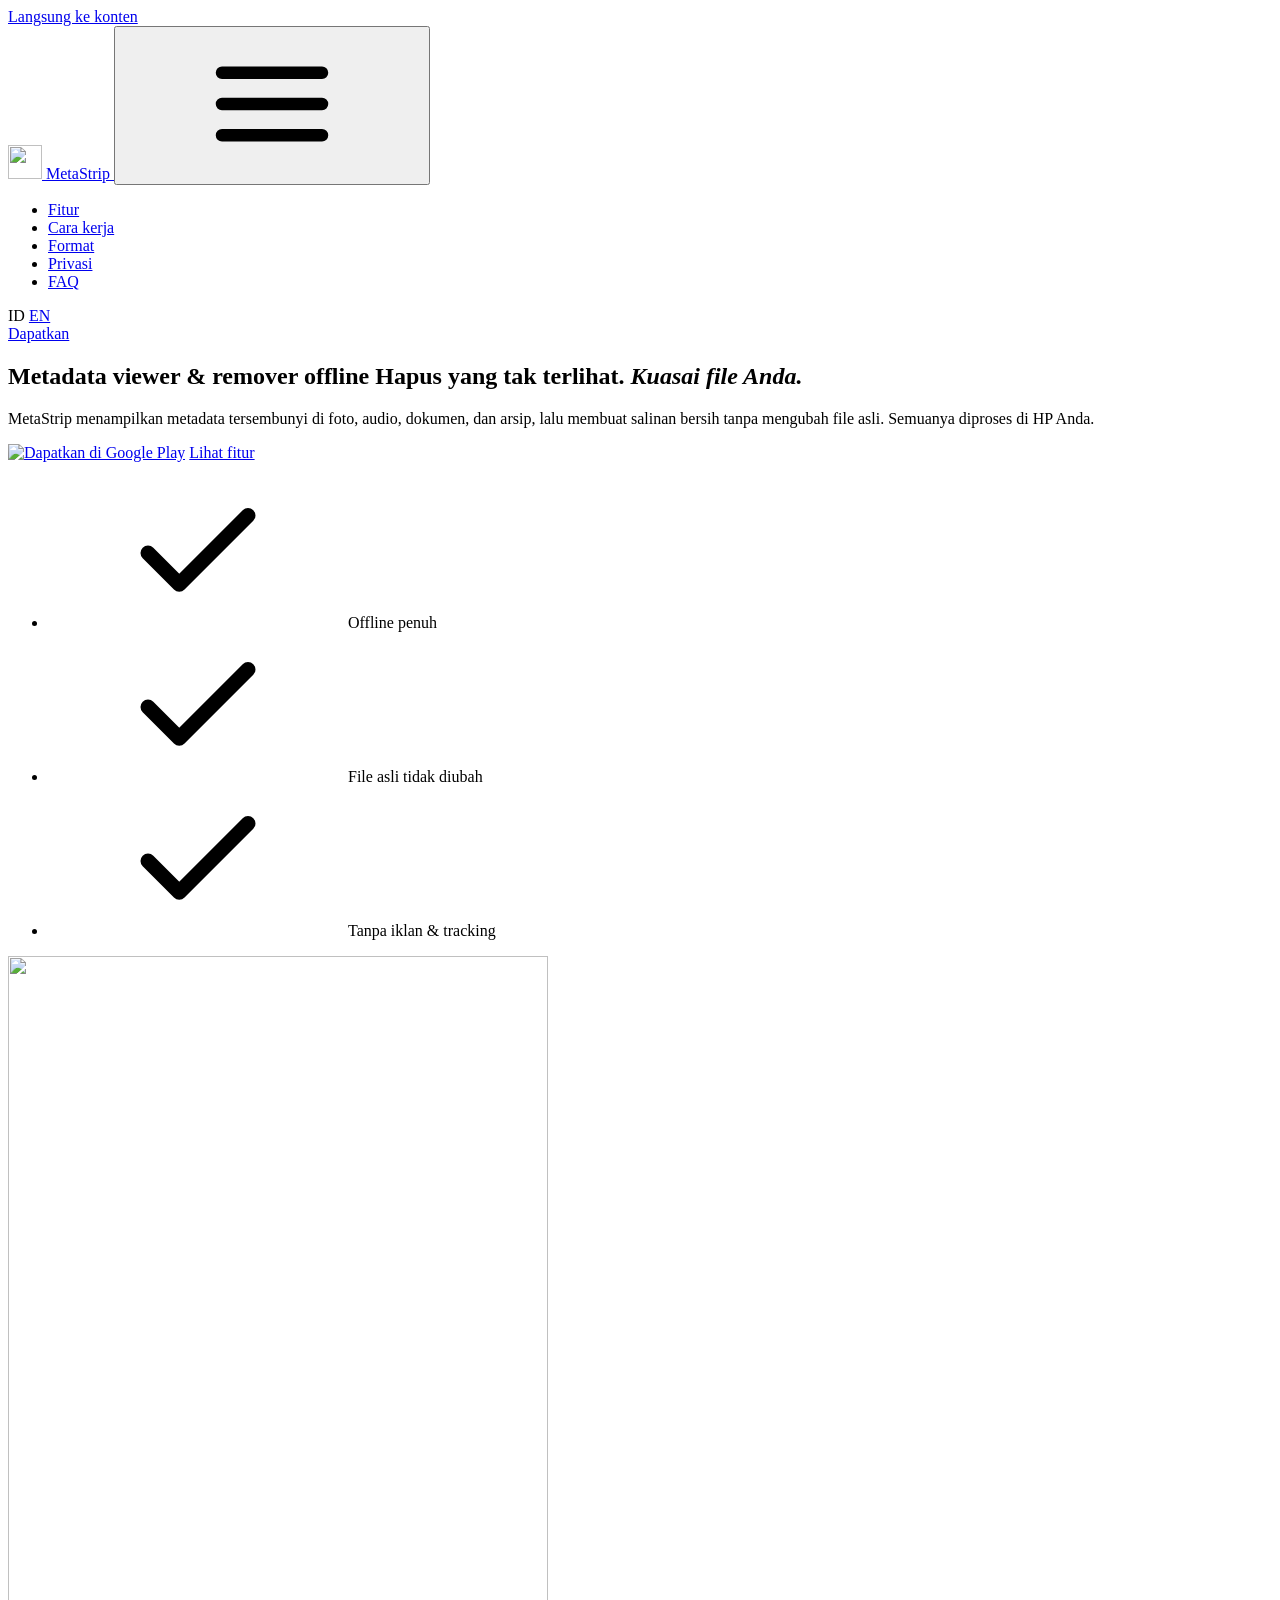
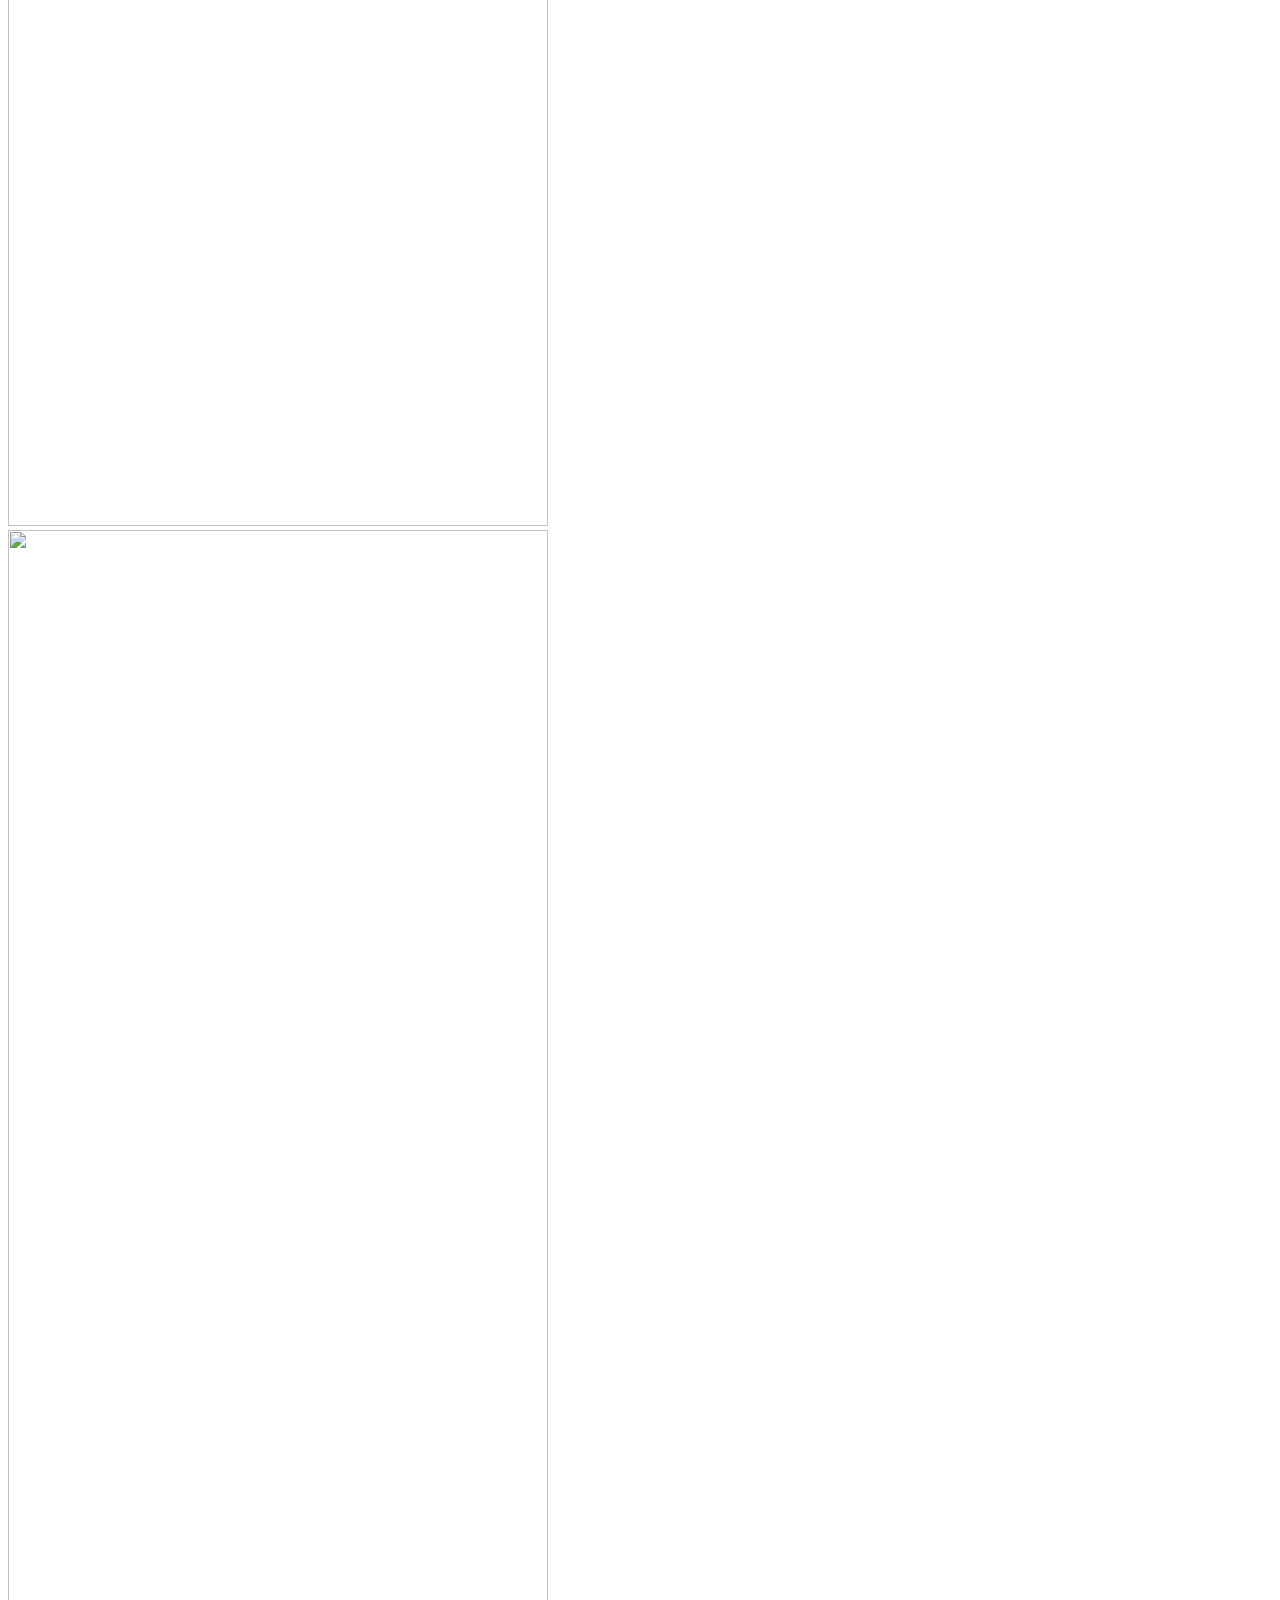
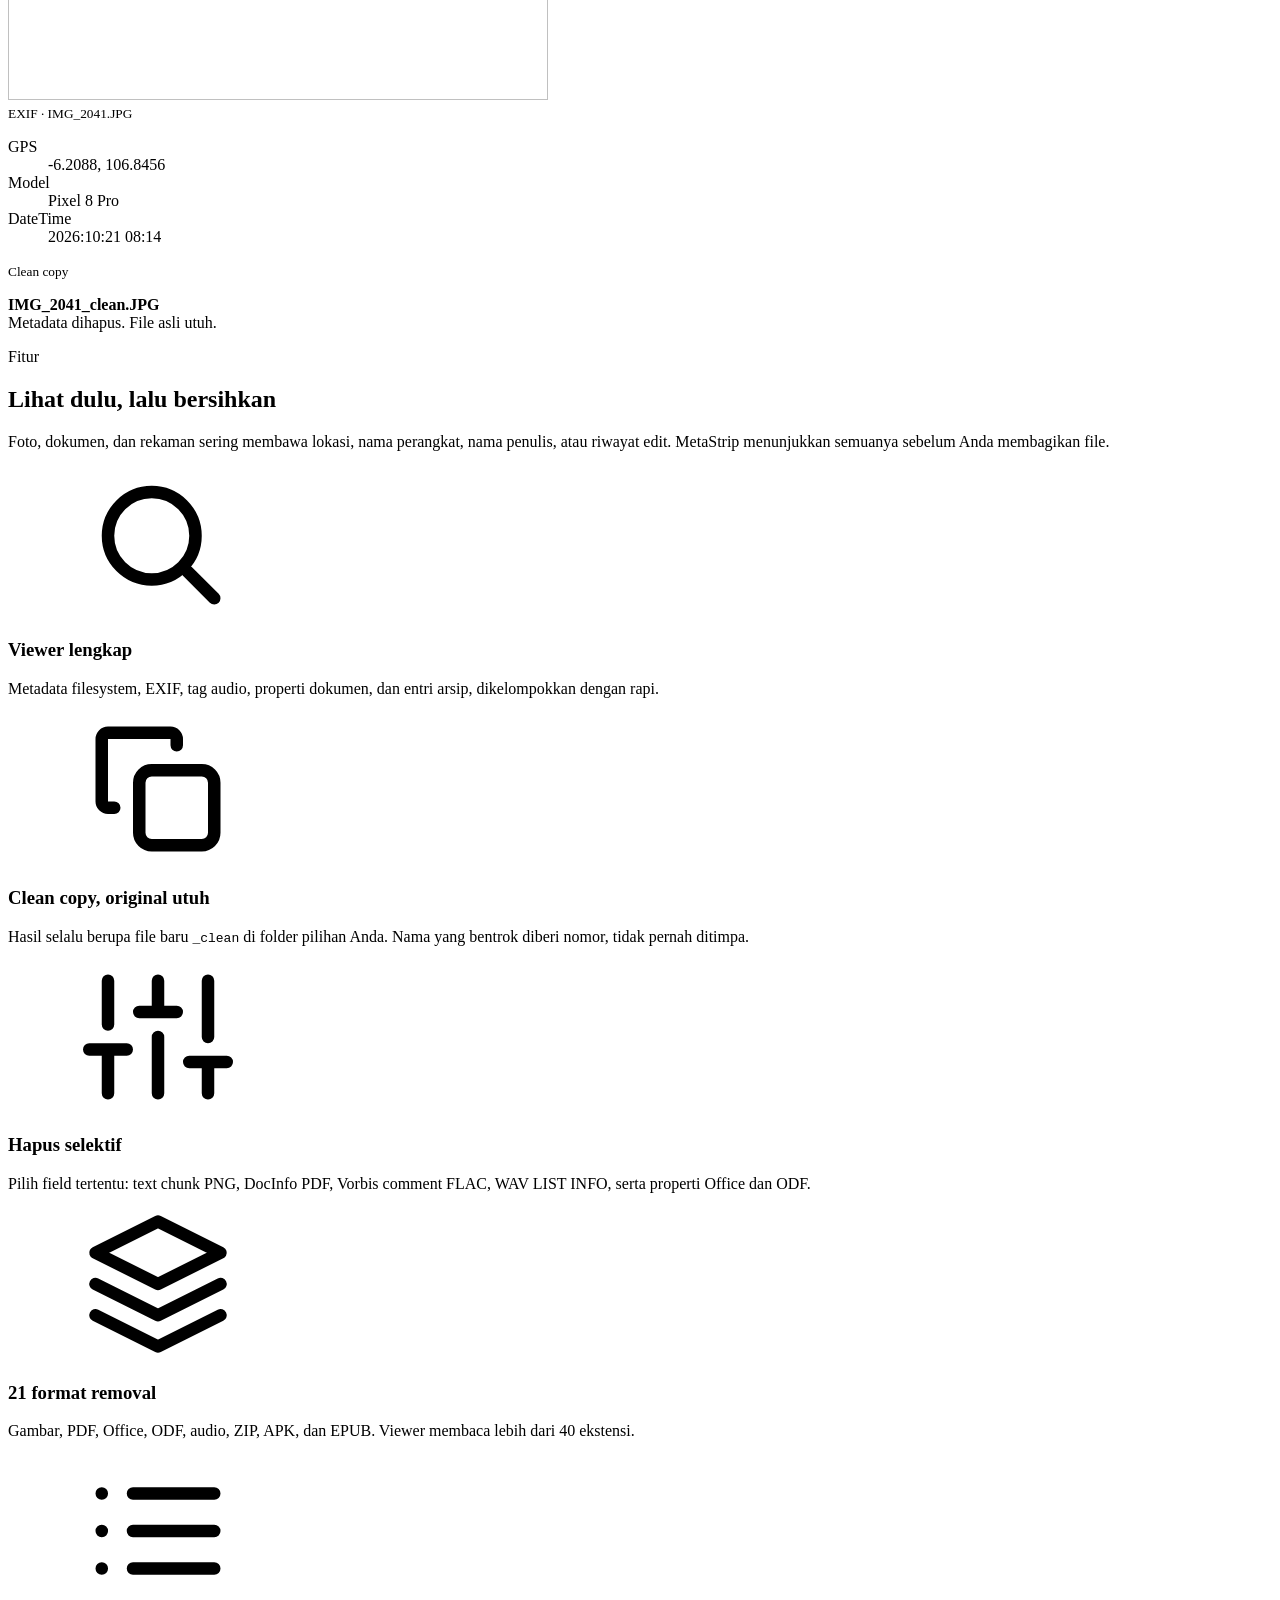
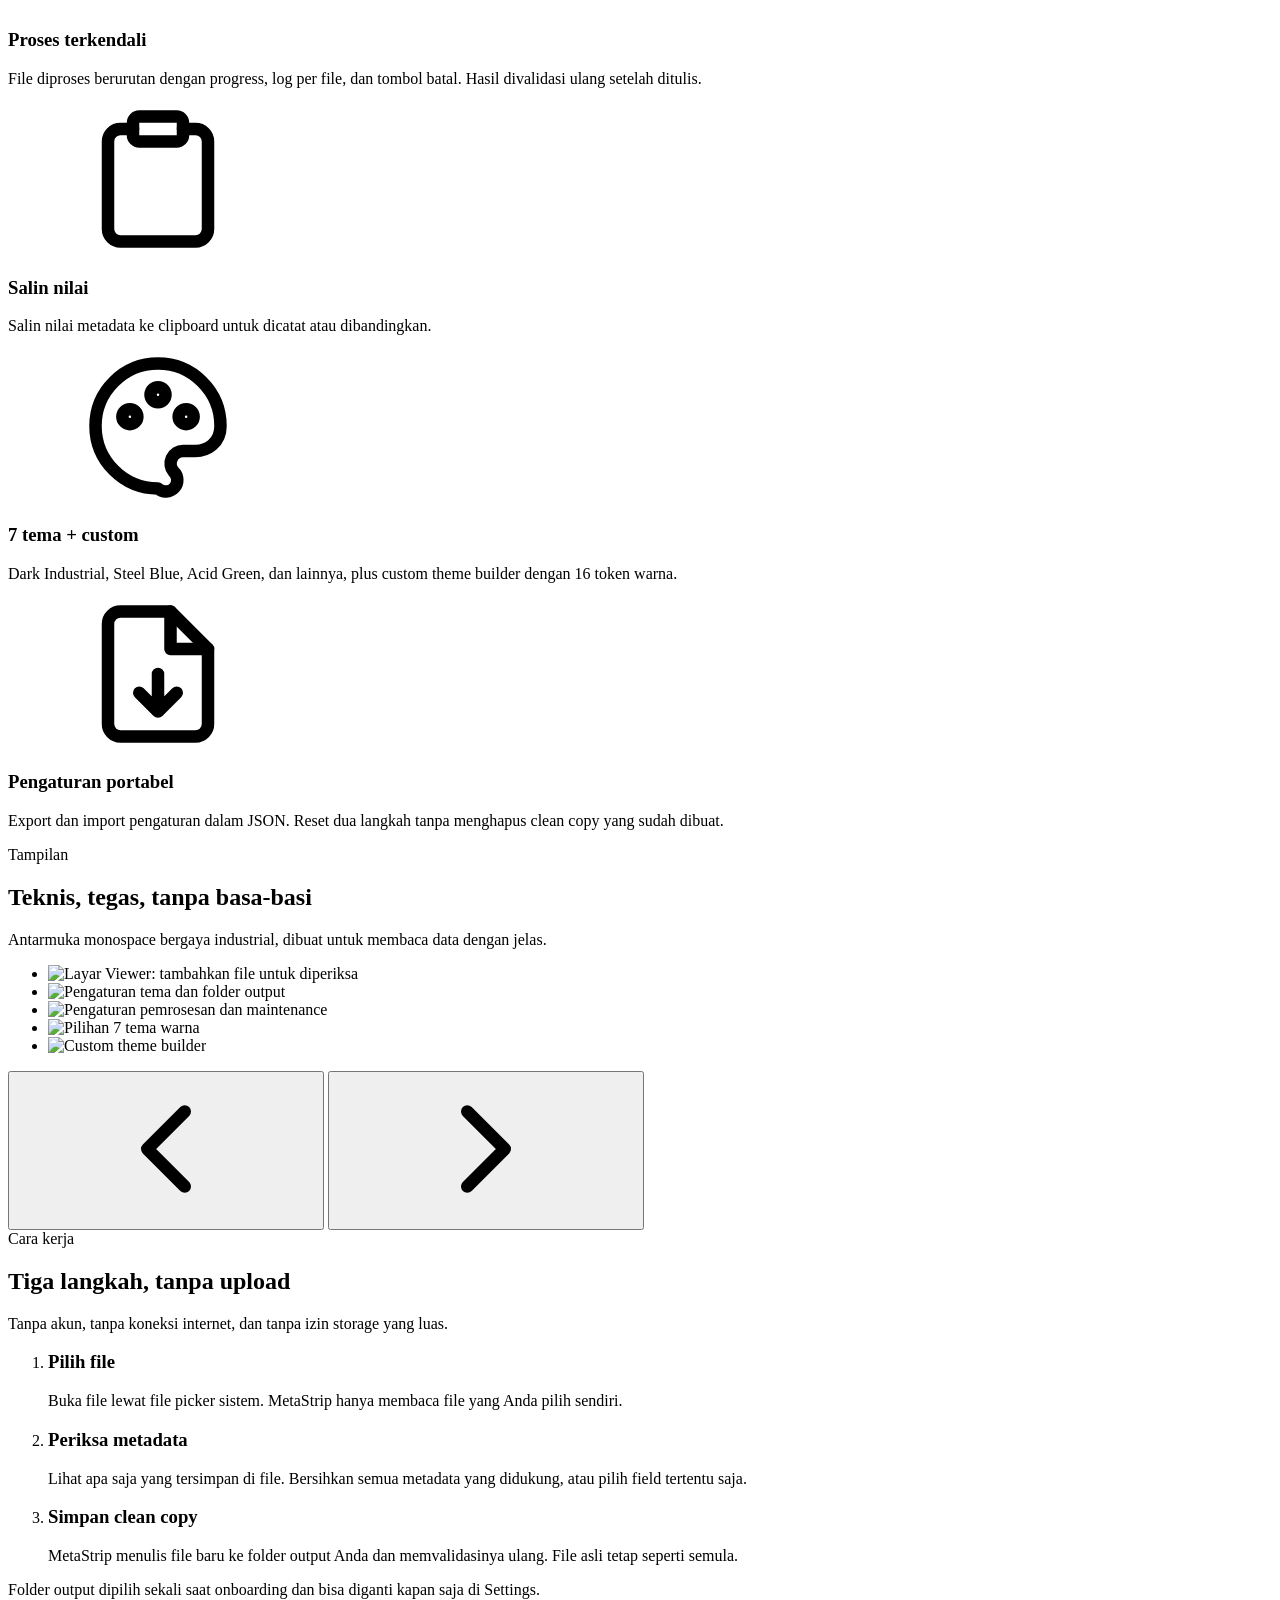
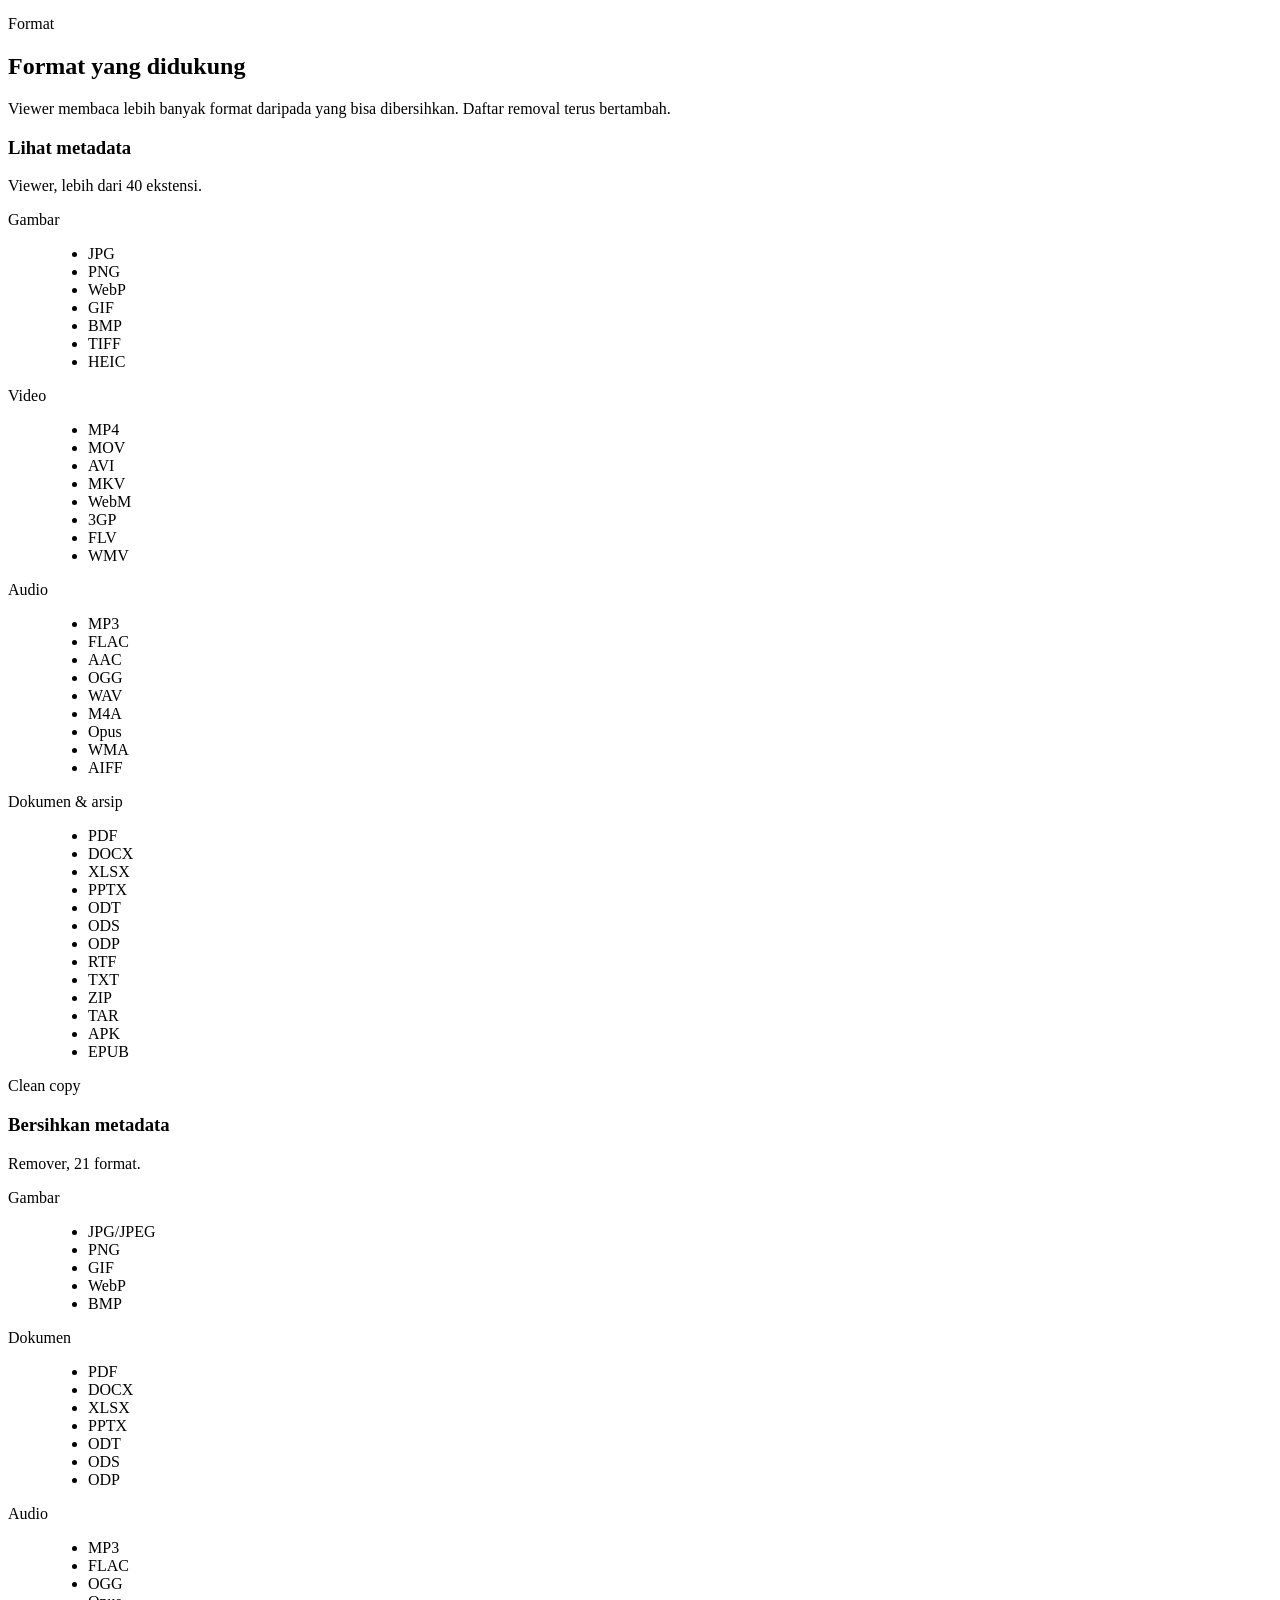
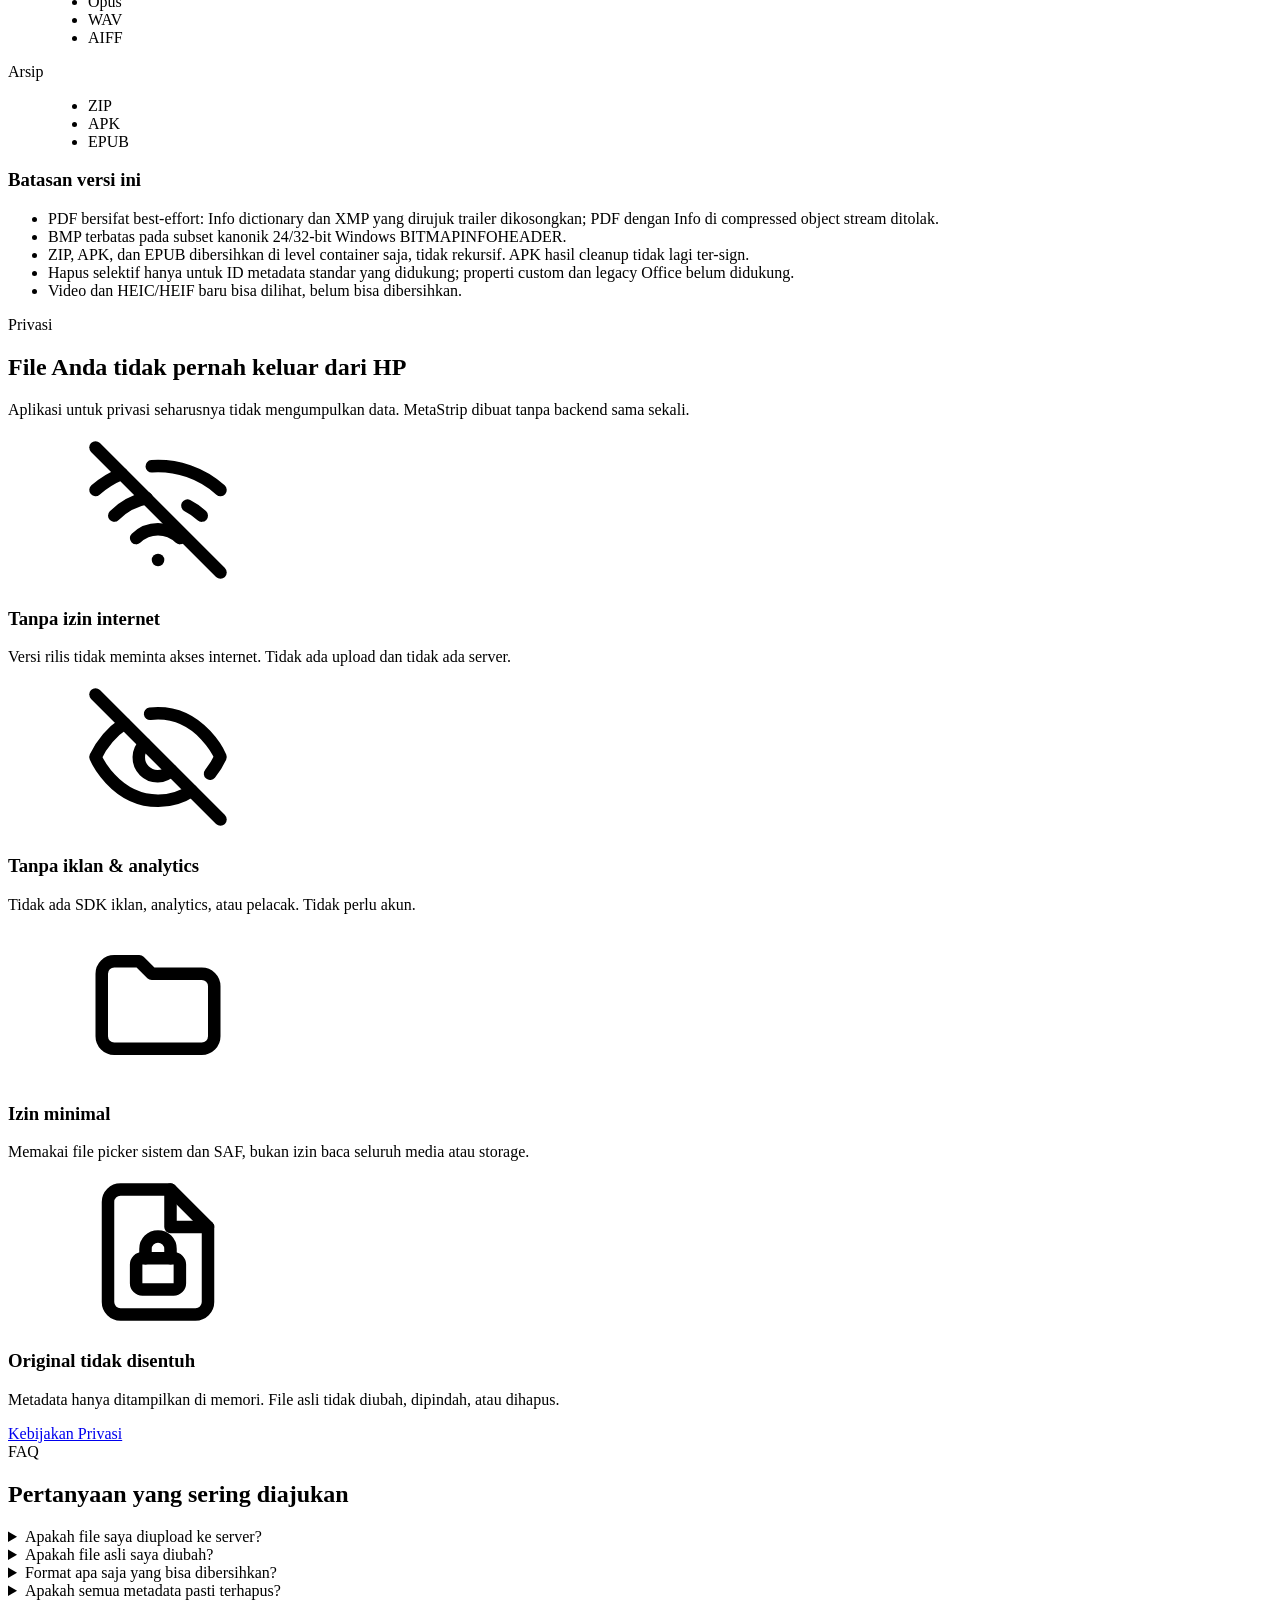
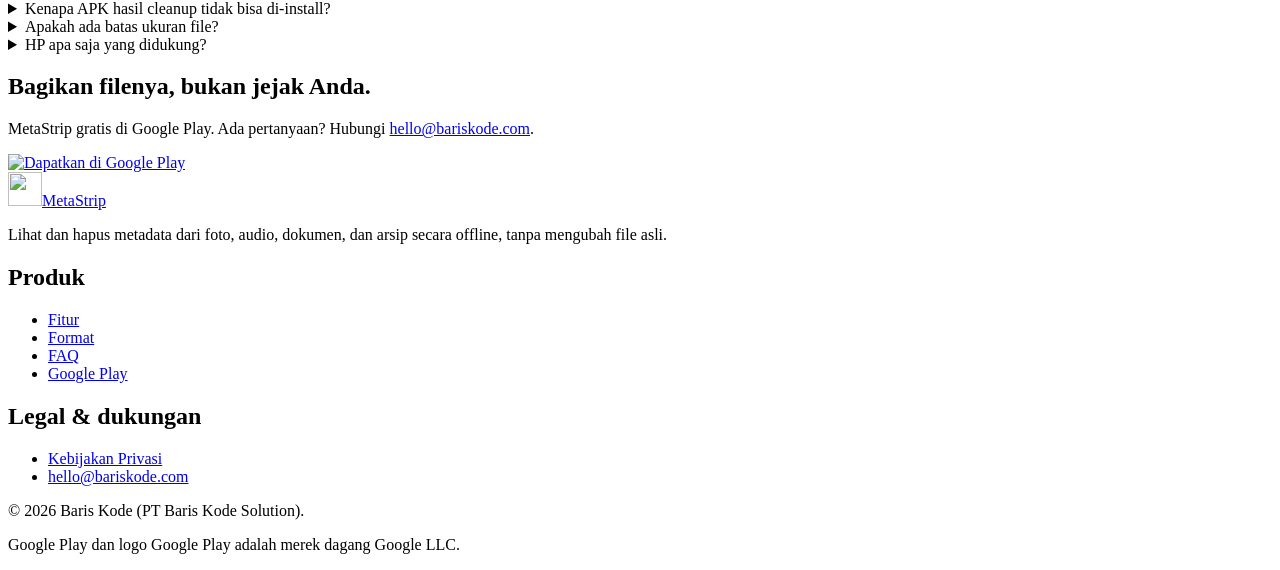
==== commit 878cc12f: "docs(site): use the official Google Play badge and add it to the README Replace the custom store but" ====
--- a/docs/privacy-policy/site/index.html
+++ b/docs/privacy-policy/site/index.html
@@ -33,7 +33,7 @@
   <meta name="twitter:image" content="https://metastrip.bariskode.com/img/og-image.jpg">
   <meta name="twitter:image:alt" content="MetaStrip: lihat dan hapus metadata foto, audio, dokumen, dan arsip secara offline">
   <link rel="preload" as="image" href="/img/shot-1.webp" imagesrcset="/img/shot-1-360.webp 360w, /img/shot-1.webp 540w" imagesizes="(max-width: 600px) 180px, (max-width: 1080px) 230px, 260px" type="image/webp" fetchpriority="high">
-  <link rel="stylesheet" href="/assets/site.css?v=20261027">
+  <link rel="stylesheet" href="/assets/site.css?v=20261028">
   <script type="application/ld+json">
   {
     "@context": "https://schema.org",
@@ -44,6 +44,9 @@
         "name": "Baris Kode",
         "legalName": "PT Baris Kode Solution",
         "email": "hello@bariskode.com",
+        "sameAs": [
+          "https://play.google.com/store/apps/dev?id=7606001234931867351"
+        ],
         "logo": {
           "@type": "ImageObject",
           "url": "https://metastrip.bariskode.com/icon.png",
@@ -82,7 +85,7 @@
       {
         "@type": "SoftwareApplication",
         "@id": "https://metastrip.bariskode.com/#app",
-        "name": "MetaStrip - Metadata Viewer & Remover",
+        "name": "MetaStrip by Baris Kode",
         "alternateName": "MetaStrip",
         "description": "Aplikasi Android untuk melihat metadata file dan membuat clean copy tanpa metadata sensitif, sepenuhnya offline di perangkat.",
         "operatingSystem": "Android 7.0+",
@@ -106,10 +109,13 @@
           "Offline penuh: tanpa izin internet, tanpa iklan, tanpa analytics"
         ],
         "installUrl": "https://play.google.com/store/apps/details?id=com.bariskode.metastrip",
+        "downloadUrl": "https://play.google.com/store/apps/details?id=com.bariskode.metastrip",
         "offers": {
           "@type": "Offer",
           "price": "0",
-          "priceCurrency": "IDR"
+          "priceCurrency": "IDR",
+          "availability": "https://schema.org/InStock",
+          "url": "https://play.google.com/store/apps/details?id=com.bariskode.metastrip"
         },
         "publisher": {
           "@id": "https://metastrip.bariskode.com/#organization"
@@ -198,7 +204,6 @@
       <symbol id="i-file-lock" viewBox="0 0 24 24" fill="none" stroke="currentColor" stroke-width="2" stroke-linecap="round" stroke-linejoin="round"><path d="M14 2H6a2 2 0 0 0-2 2v16a2 2 0 0 0 2 2h12a2 2 0 0 0 2-2V8z"/><path d="M14 2v6h6"/><rect x="8.5" y="13" width="7" height="5" rx="1"/><path d="M10 13v-1.5a2 2 0 0 1 4 0V13"/></symbol>
       <symbol id="i-folder" viewBox="0 0 24 24" fill="none" stroke="currentColor" stroke-width="2" stroke-linecap="round" stroke-linejoin="round"><path d="M3 7a2 2 0 0 1 2-2h4l2 2h8a2 2 0 0 1 2 2v8a2 2 0 0 1-2 2H5a2 2 0 0 1-2-2z"/></symbol>
       <symbol id="i-eye-off" viewBox="0 0 24 24" fill="none" stroke="currentColor" stroke-width="2" stroke-linecap="round" stroke-linejoin="round"><path d="M9.88 9.88a3 3 0 1 0 4.24 4.24"/><path d="M10.73 5.08A10.4 10.4 0 0 1 12 5c7 0 10 7 10 7a13.2 13.2 0 0 1-1.67 2.68"/><path d="M6.61 6.61A13.5 13.5 0 0 0 2 12s3 7 10 7a9.7 9.7 0 0 0 5.39-1.61"/><path d="m2 2 20 20"/></symbol>
-      <symbol id="i-phone" viewBox="0 0 24 24" fill="none" stroke="currentColor" stroke-width="2" stroke-linecap="round" stroke-linejoin="round"><rect x="5" y="2" width="14" height="20" rx="2.5"/><path d="M11 18h2"/></symbol>
       <symbol id="i-left" viewBox="0 0 24 24" fill="none" stroke="currentColor" stroke-width="2" stroke-linecap="round" stroke-linejoin="round"><path d="m15 18-6-6 6-6"/></symbol>
       <symbol id="i-right" viewBox="0 0 24 24" fill="none" stroke="currentColor" stroke-width="2" stroke-linecap="round" stroke-linejoin="round"><path d="m9 18 6-6-6-6"/></symbol>
       <symbol id="i-menu" viewBox="0 0 24 24" fill="none" stroke="currentColor" stroke-width="2" stroke-linecap="round"><path d="M4 7h16M4 12h16M4 17h16"/></symbol>
@@ -230,7 +235,7 @@
             <span aria-current="true">ID</span>
             <a href="/en/" hreflang="en" lang="en">EN</a>
           </div>
-          <a class="btn btn-primary btn-sm" href="#unduh">Dapatkan</a>
+          <a class="btn btn-primary btn-sm" href="https://play.google.com/store/apps/details?id=com.bariskode.metastrip">Dapatkan</a>
         </div>
       </div>
     </nav>
@@ -243,10 +248,7 @@
           <h1><span class="eyebrow">Metadata viewer &amp; remover offline</span> <span class="h1-main">Hapus yang tak terlihat. <em>Kuasai file Anda.</em></span></h1>
           <p class="hero-lead">MetaStrip menampilkan metadata tersembunyi di foto, audio, dokumen, dan arsip, lalu membuat salinan bersih tanpa mengubah file asli. Semuanya diproses di HP Anda.</p>
           <div class="hero-cta">
-            <a class="btn btn-store" href="https://play.google.com/store/apps/details?id=com.bariskode.metastrip">
-              <svg aria-hidden="true"><use href="#i-phone"/></svg>
-              <span><small>Dapatkan di</small><strong>Google Play</strong></span>
-            </a>
+            <a class="play-badge" href="https://play.google.com/store/apps/details?id=com.bariskode.metastrip"><img src="/img/google-play-badge-id.svg" alt="Dapatkan di Google Play" width="189" height="56"></a>
             <a class="btn btn-ghost-dark" href="#fitur">Lihat fitur</a>
           </div>
           <ul class="hero-trust">
@@ -526,10 +528,7 @@
             <h2 id="unduh-title">Bagikan filenya, bukan jejak Anda.</h2>
             <p>MetaStrip gratis di Google Play. Ada pertanyaan? Hubungi <a href="mailto:hello@bariskode.com?subject=MetaStrip">hello@bariskode.com</a>.</p>
           </div>
-          <a class="btn btn-store" href="https://play.google.com/store/apps/details?id=com.bariskode.metastrip">
-            <svg aria-hidden="true"><use href="#i-phone"/></svg>
-            <span><small>Dapatkan di</small><strong>Google Play</strong></span>
-          </a>
+          <a class="play-badge" href="https://play.google.com/store/apps/details?id=com.bariskode.metastrip"><img src="/img/google-play-badge-id.svg" alt="Dapatkan di Google Play" width="189" height="56"></a>
         </div>
       </div>
     </section>
@@ -561,7 +560,7 @@
       </div>
       <div class="footer-bottom">
         <p>© 2026 Baris Kode (PT Baris Kode Solution).</p>
-        <p>Google Play adalah merek dagang Google LLC.</p>
+        <p>Google Play dan logo Google Play adalah merek dagang Google LLC.</p>
       </div>
     </div>
   </footer>
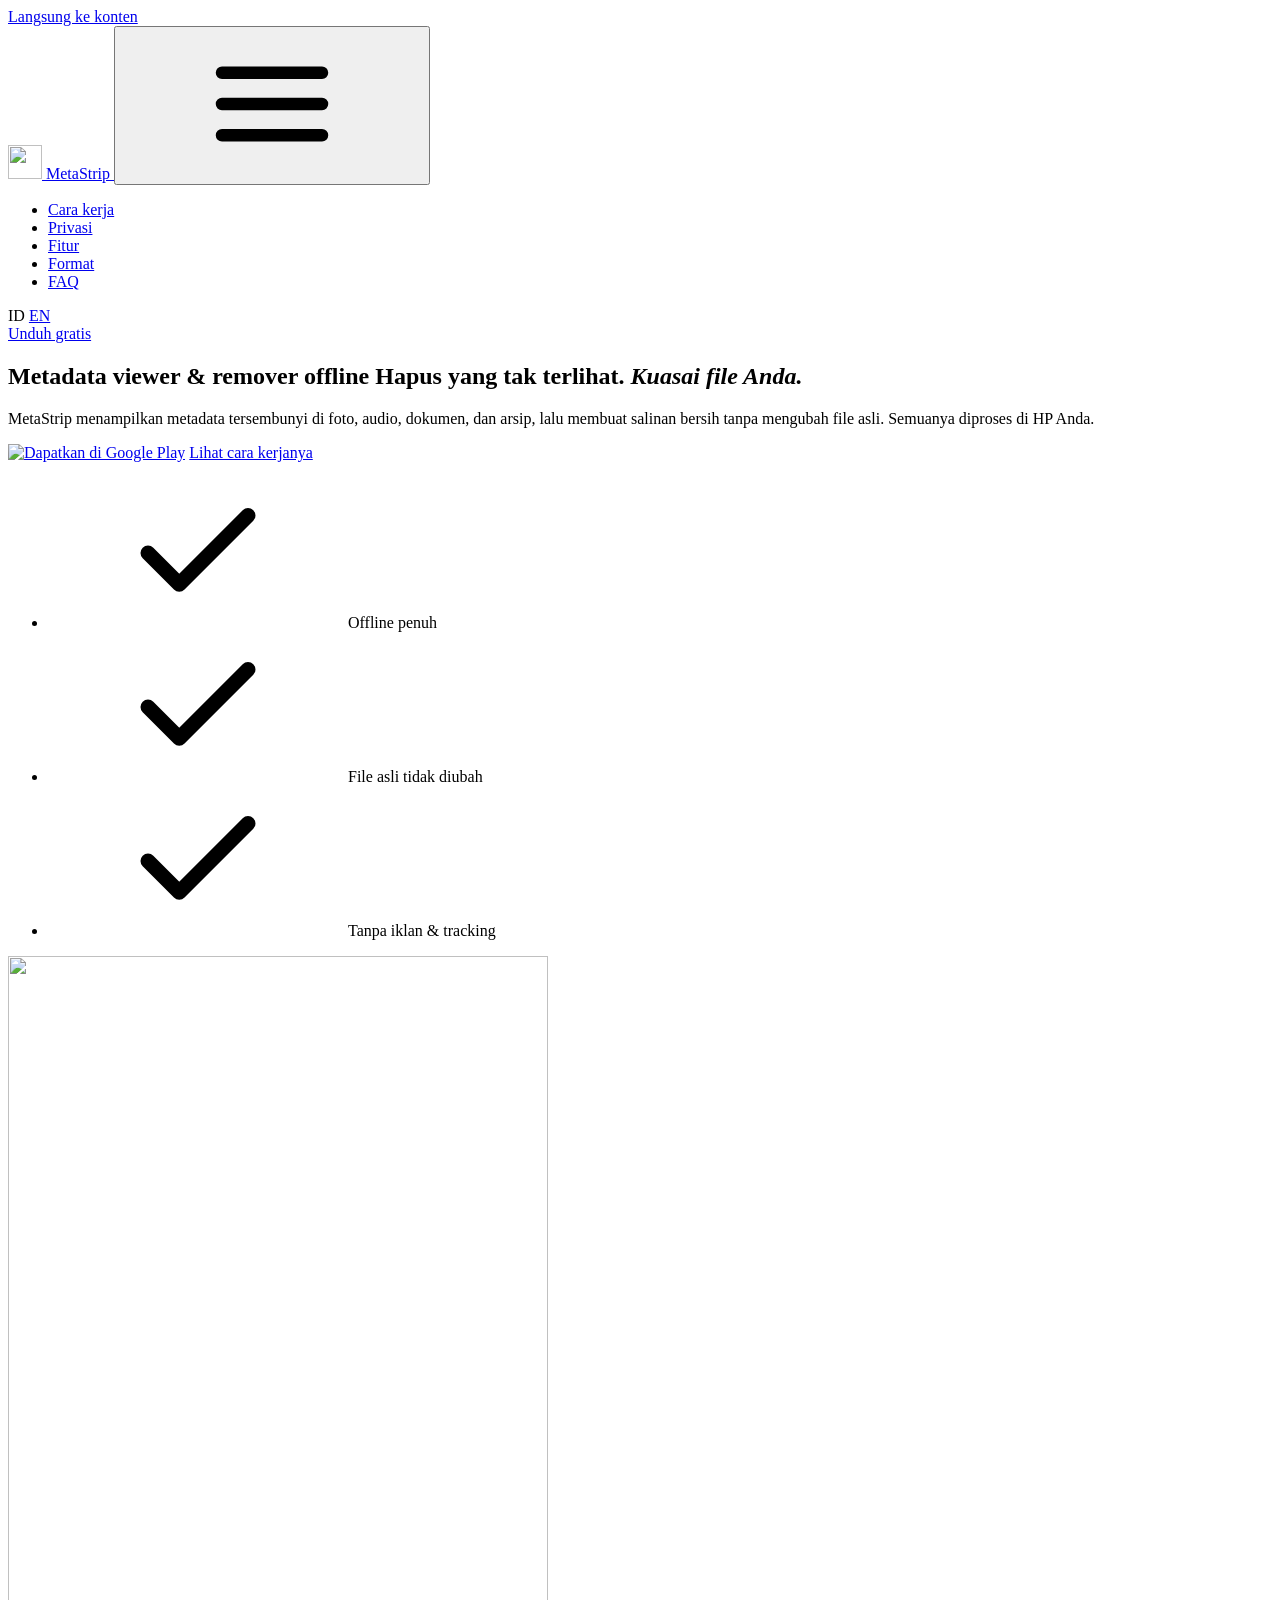
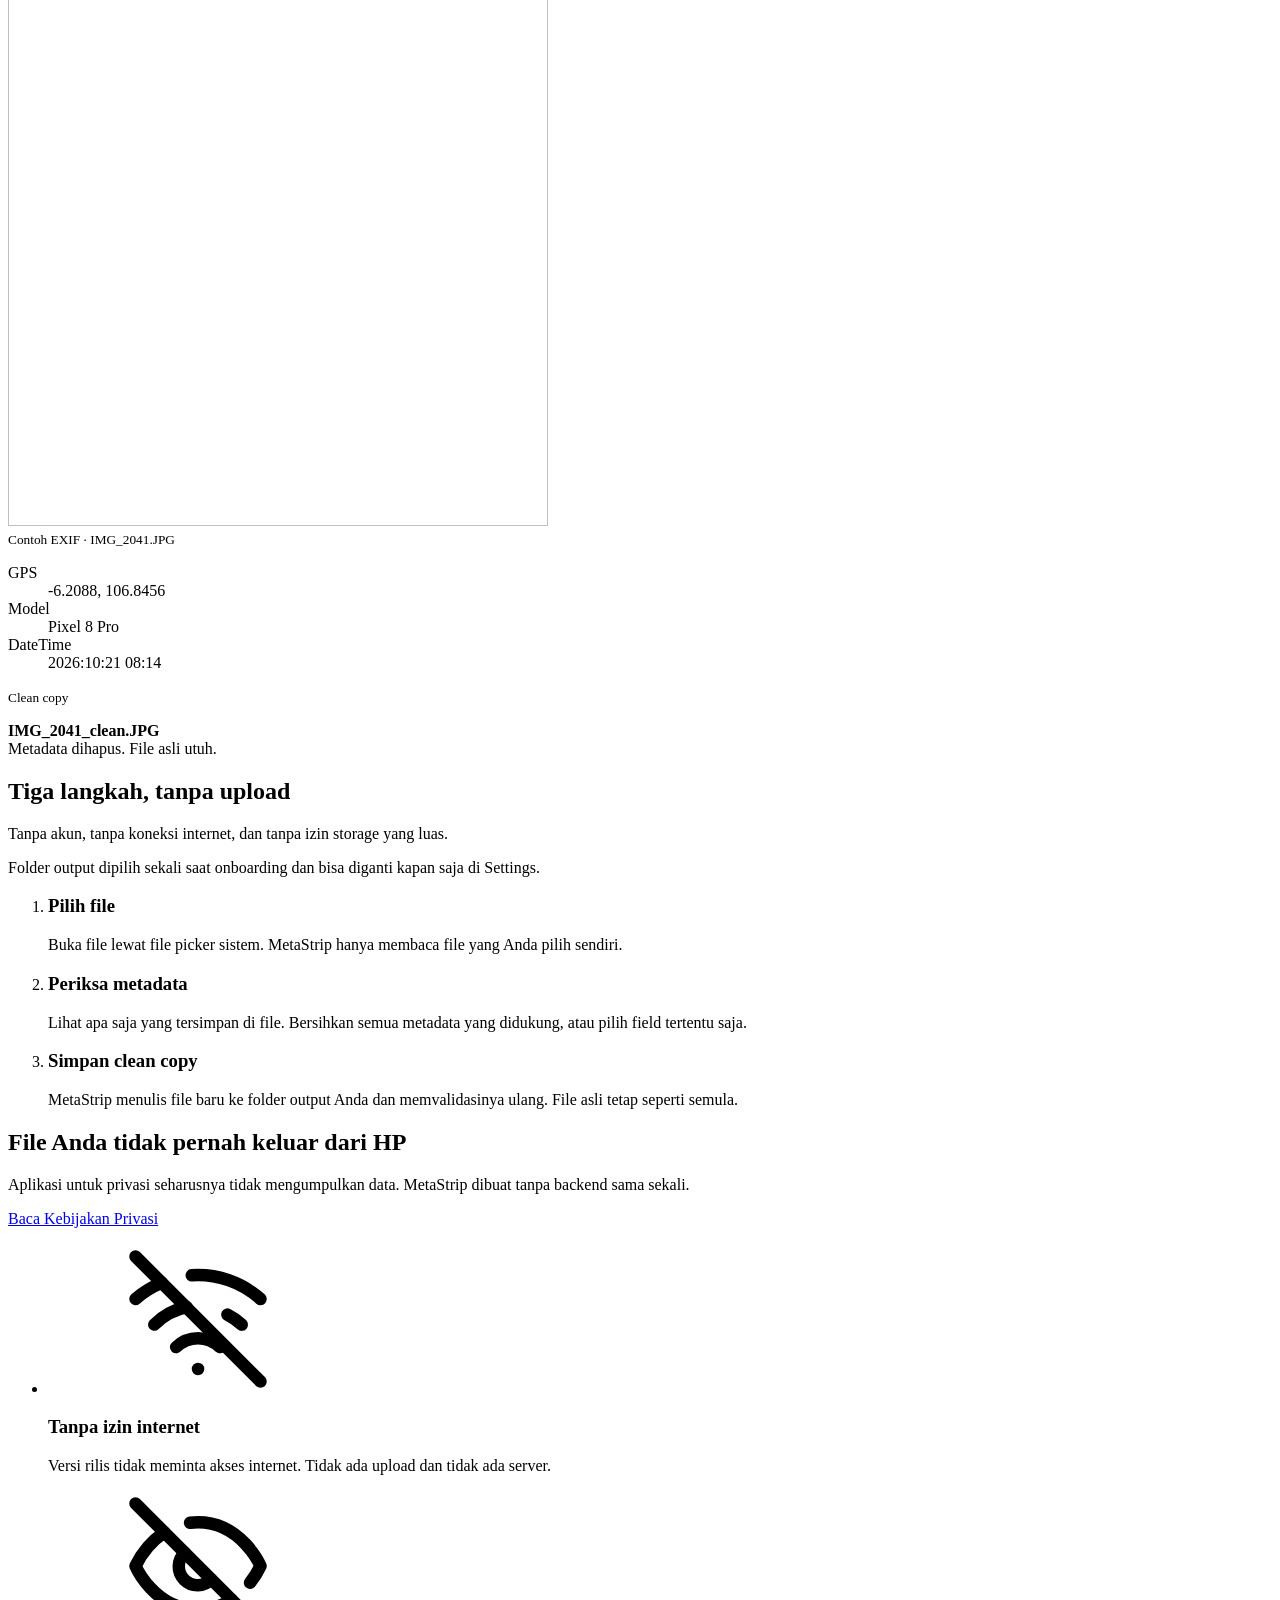
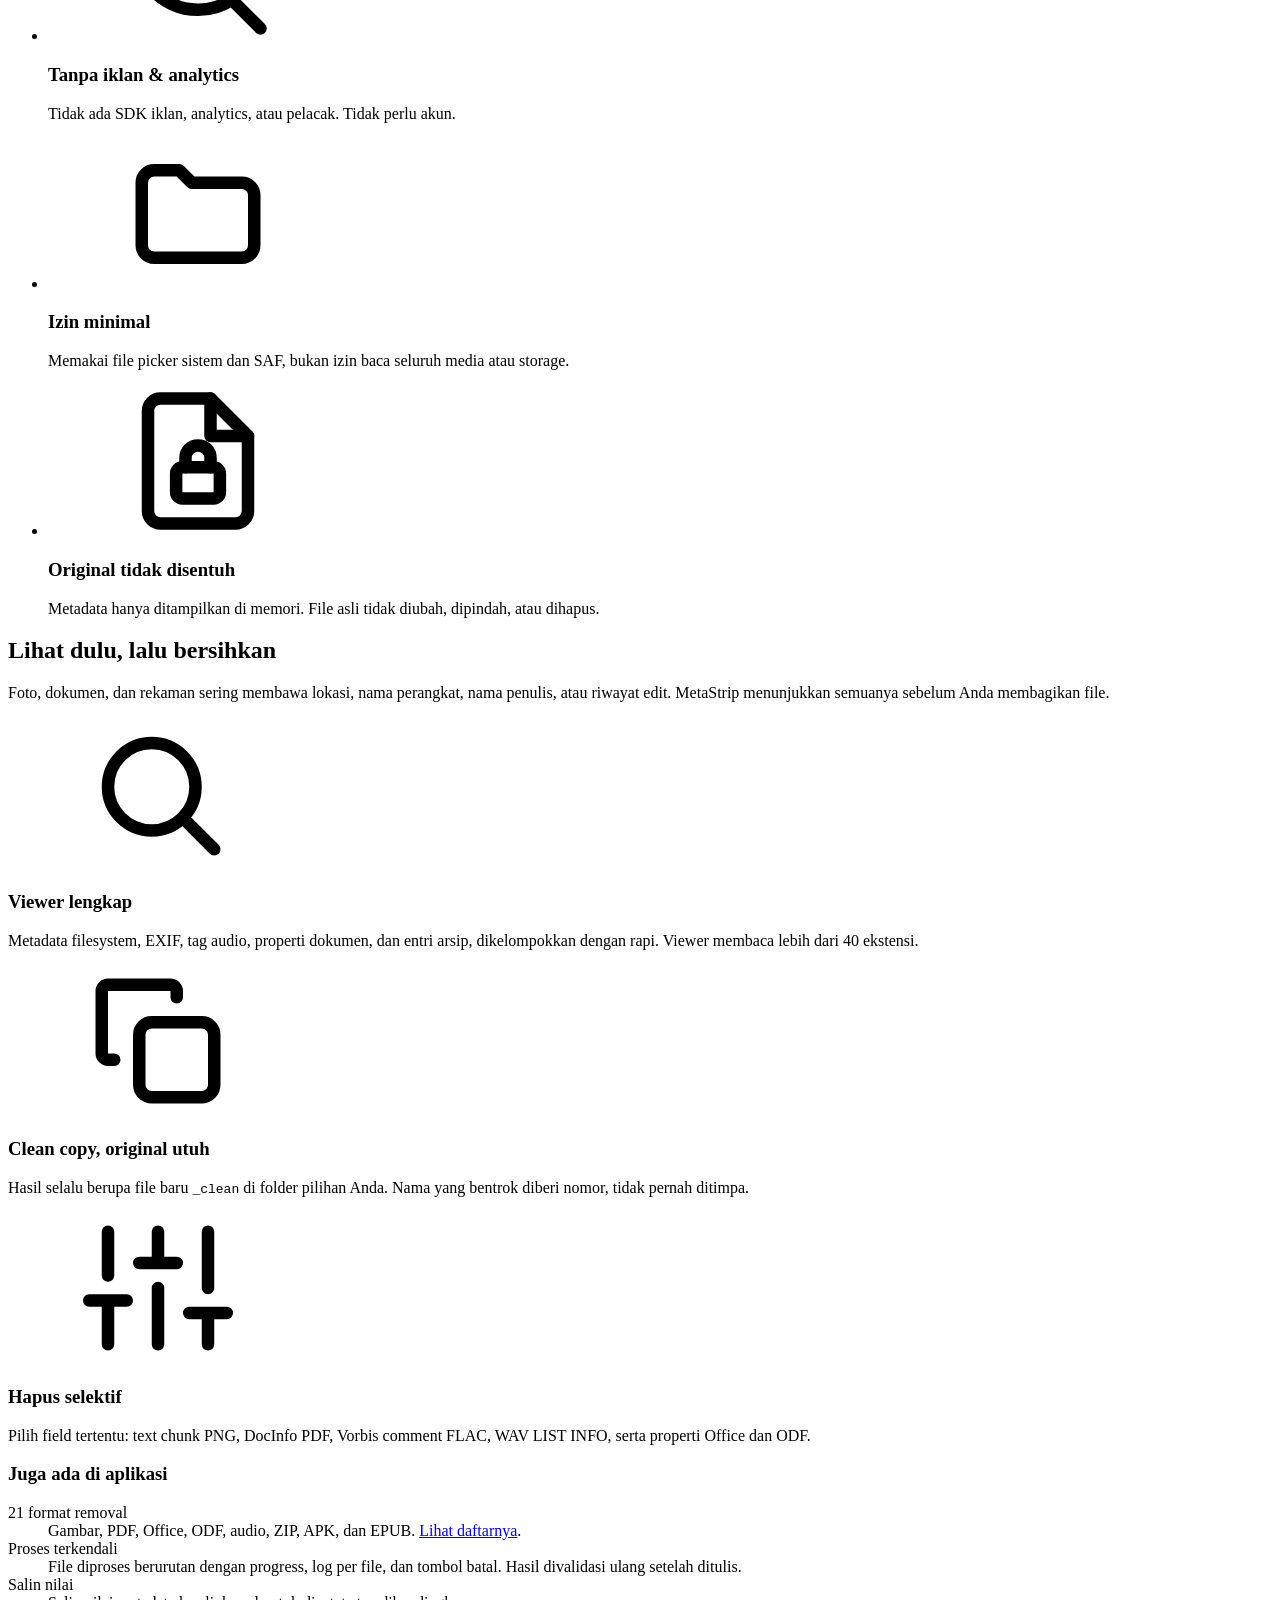
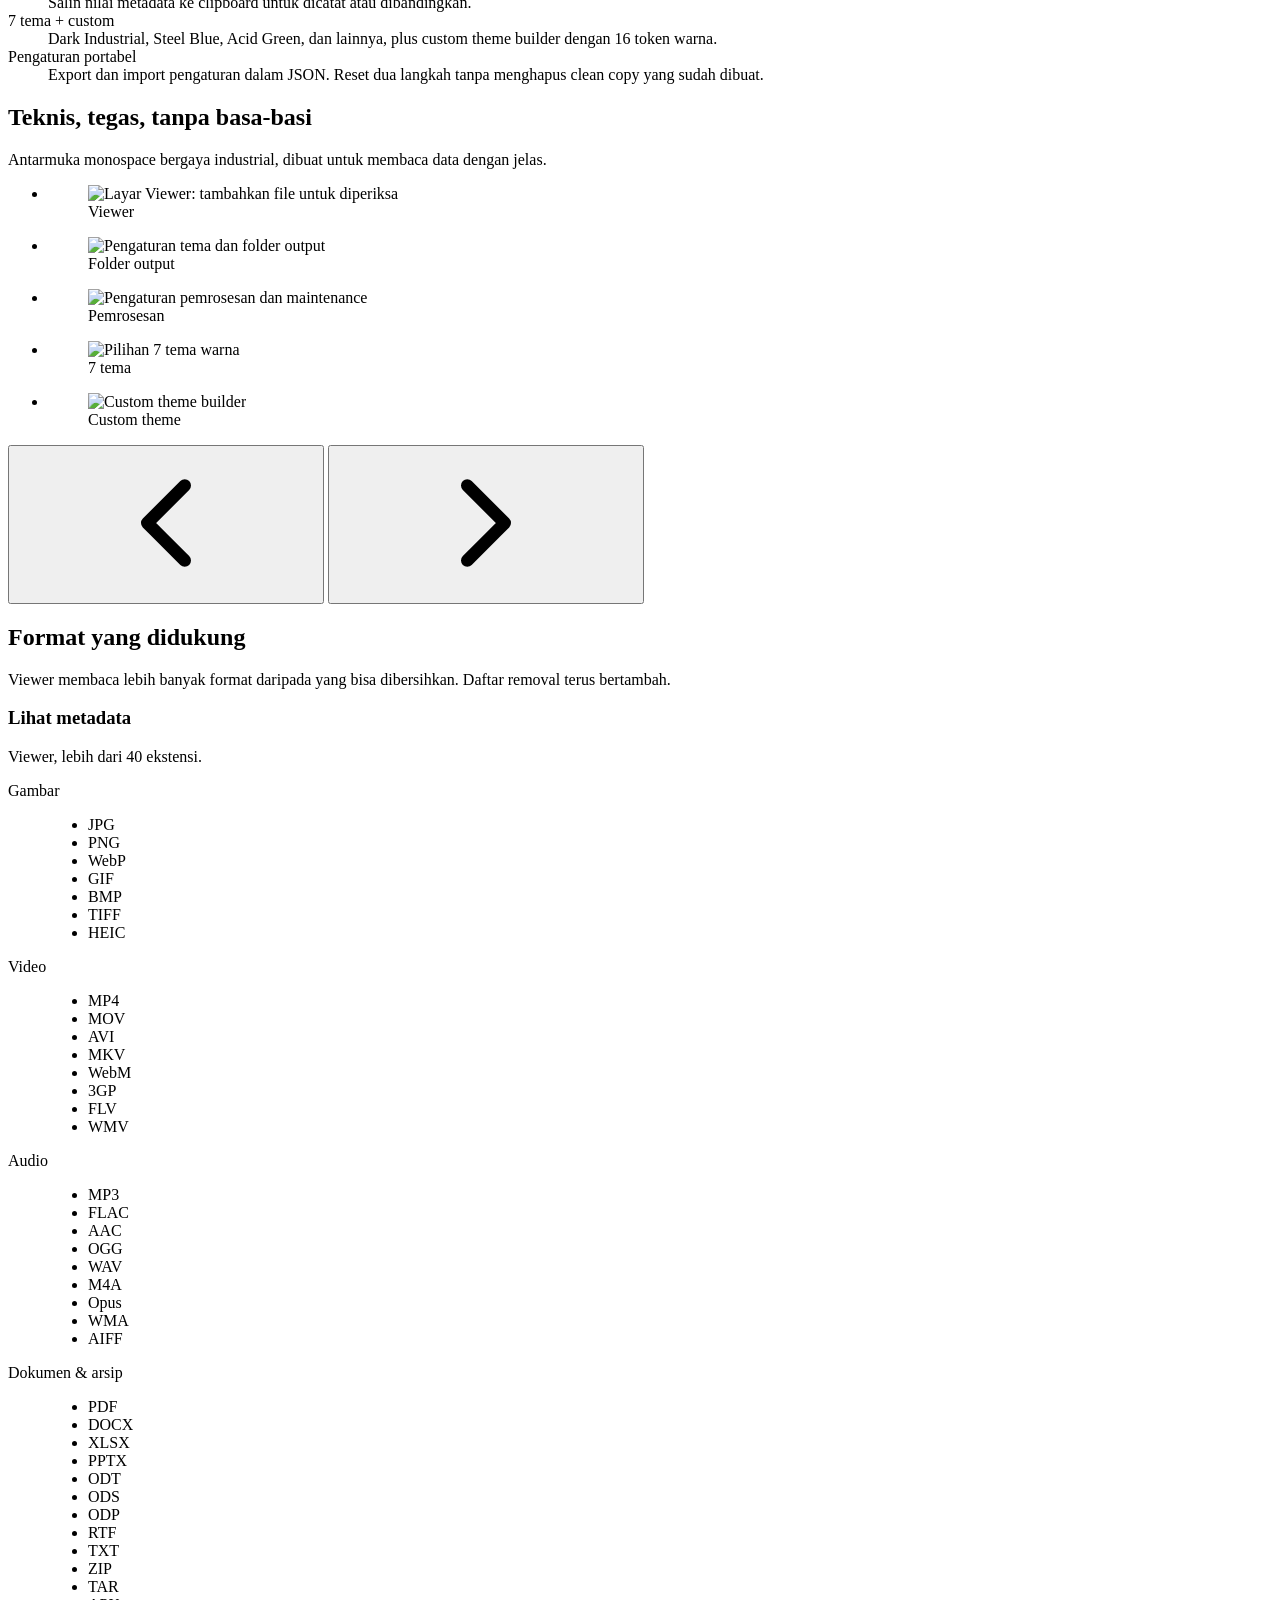
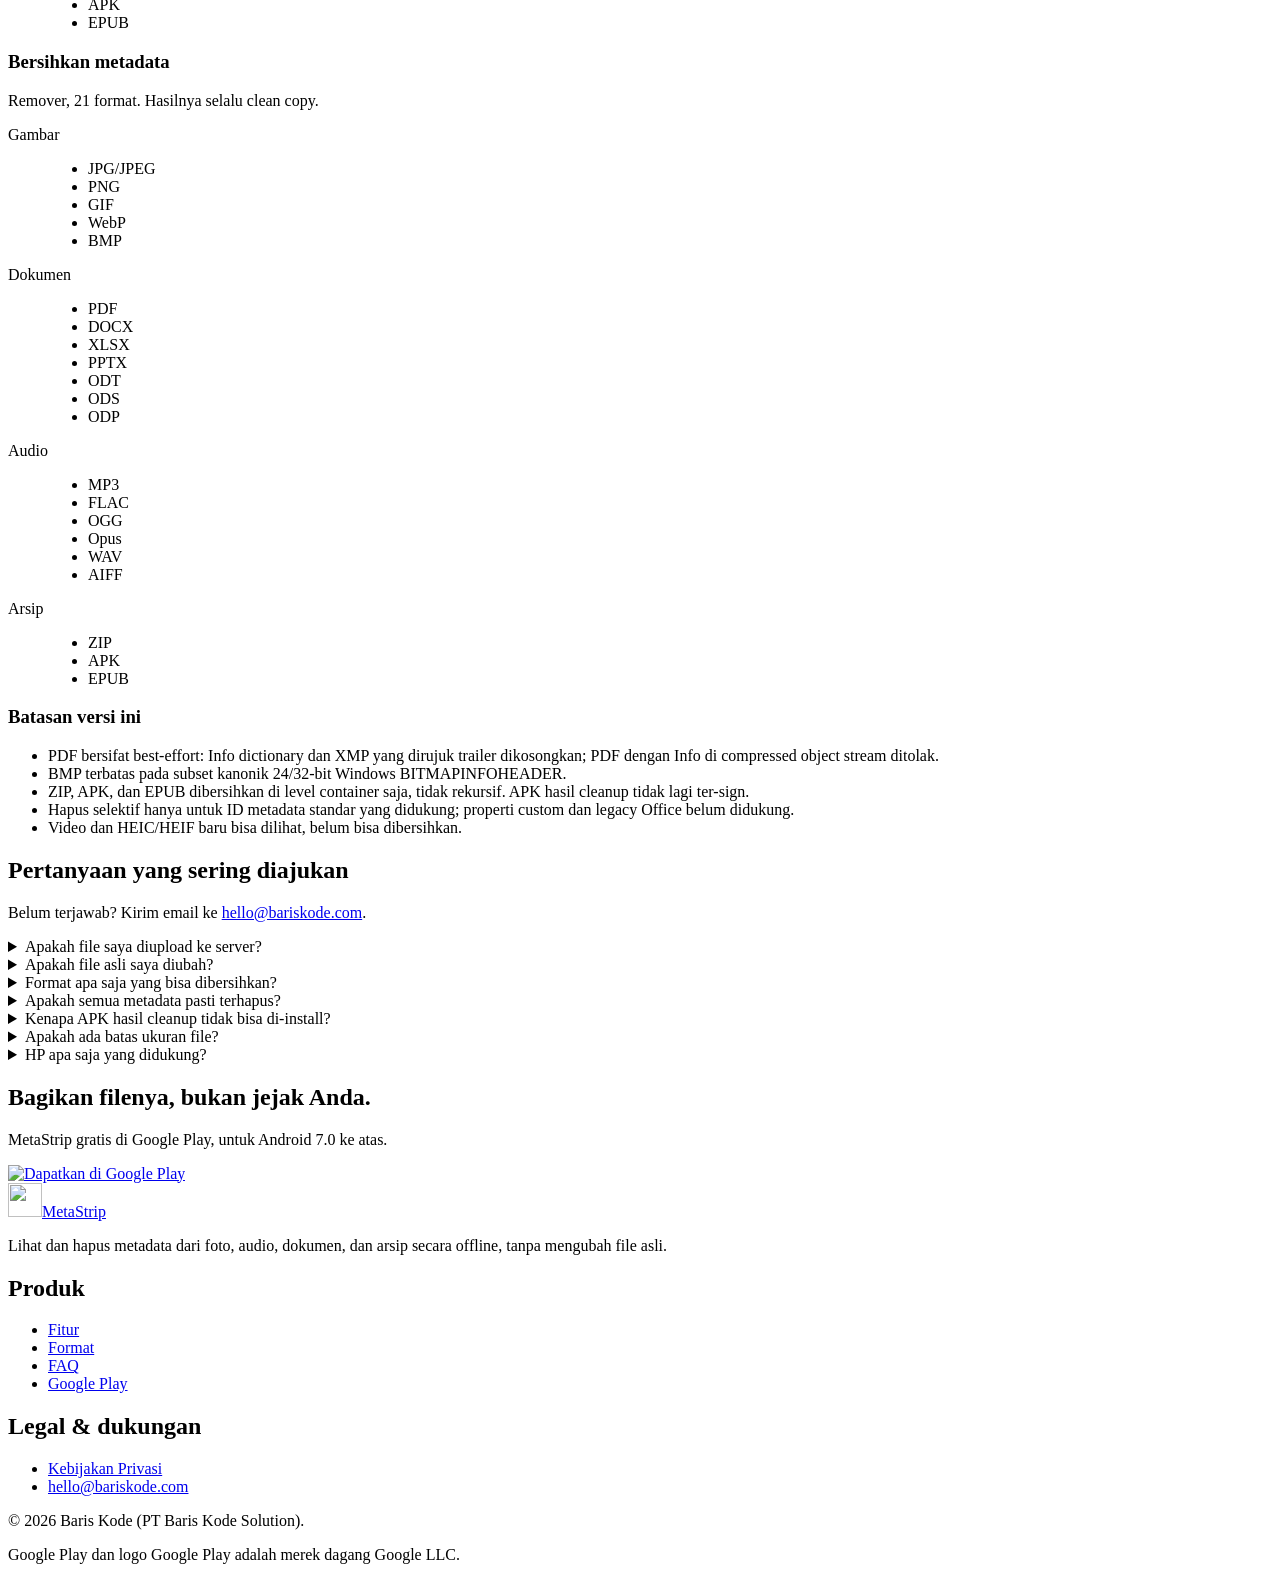
==== commit 22fc08ab: "docs(site): rework landing page layout, contrast, and focus Sync the repo copy with the deployed sit" ====
--- a/docs/privacy-policy/site/index.html
+++ b/docs/privacy-policy/site/index.html
@@ -20,7 +20,7 @@
   <meta property="og:locale" content="id_ID">
   <meta property="og:locale:alternate" content="en_US">
   <meta property="og:url" content="https://metastrip.bariskode.com/">
-  <meta property="og:title" content="MetaStrip — Hapus yang tak terlihat. Kuasai file Anda.">
+  <meta property="og:title" content="MetaStrip: Hapus yang tak terlihat. Kuasai file Anda.">
   <meta property="og:description" content="Lihat dan hapus metadata dari foto, audio, dokumen, dan arsip secara offline. MetaStrip membuat clean copy tanpa mengubah file asli. Tanpa iklan, tanpa tracking.">
   <meta property="og:image" content="https://metastrip.bariskode.com/img/og-image.jpg">
   <meta property="og:image:type" content="image/jpeg">
@@ -28,12 +28,12 @@
   <meta property="og:image:height" content="630">
   <meta property="og:image:alt" content="MetaStrip: lihat dan hapus metadata foto, audio, dokumen, dan arsip secara offline">
   <meta name="twitter:card" content="summary_large_image">
-  <meta name="twitter:title" content="MetaStrip — Hapus yang tak terlihat. Kuasai file Anda.">
+  <meta name="twitter:title" content="MetaStrip: Hapus yang tak terlihat. Kuasai file Anda.">
   <meta name="twitter:description" content="Lihat dan hapus metadata dari foto, audio, dokumen, dan arsip secara offline. MetaStrip membuat clean copy tanpa mengubah file asli. Tanpa iklan, tanpa tracking.">
   <meta name="twitter:image" content="https://metastrip.bariskode.com/img/og-image.jpg">
   <meta name="twitter:image:alt" content="MetaStrip: lihat dan hapus metadata foto, audio, dokumen, dan arsip secara offline">
-  <link rel="preload" as="image" href="/img/shot-1.webp" imagesrcset="/img/shot-1-360.webp 360w, /img/shot-1.webp 540w" imagesizes="(max-width: 600px) 180px, (max-width: 1080px) 230px, 260px" type="image/webp" fetchpriority="high">
-  <link rel="stylesheet" href="/assets/site.css?v=20261028">
+  <link rel="preload" as="image" href="/img/shot-1.webp" imagesrcset="/img/shot-1-360.webp 360w, /img/shot-1.webp 540w" imagesizes="(max-width: 600px) 184px, (max-width: 1080px) 236px, 268px" type="image/webp" fetchpriority="high">
+  <link rel="stylesheet" href="/assets/site.css?v=20261104">
   <script type="application/ld+json">
   {
     "@context": "https://schema.org",
@@ -195,11 +195,6 @@
       <symbol id="i-search" viewBox="0 0 24 24" fill="none" stroke="currentColor" stroke-width="2" stroke-linecap="round" stroke-linejoin="round"><circle cx="11" cy="11" r="7"/><path d="m21 21-4.3-4.3"/></symbol>
       <symbol id="i-copy" viewBox="0 0 24 24" fill="none" stroke="currentColor" stroke-width="2" stroke-linecap="round" stroke-linejoin="round"><rect x="9" y="9" width="12" height="12" rx="2"/><path d="M5 15H4a1 1 0 0 1-1-1V4a1 1 0 0 1 1-1h10a1 1 0 0 1 1 1v1"/></symbol>
       <symbol id="i-sliders" viewBox="0 0 24 24" fill="none" stroke="currentColor" stroke-width="2" stroke-linecap="round" stroke-linejoin="round"><path d="M4 21v-7M4 10V3M12 21v-9M12 8V3M20 21v-5M20 12V3M1 14h6M9 8h6M17 16h6"/></symbol>
-      <symbol id="i-layers" viewBox="0 0 24 24" fill="none" stroke="currentColor" stroke-width="2" stroke-linecap="round" stroke-linejoin="round"><path d="m12 2 10 5-10 5L2 7z"/><path d="m2 17 10 5 10-5"/><path d="m2 12 10 5 10-5"/></symbol>
-      <symbol id="i-list" viewBox="0 0 24 24" fill="none" stroke="currentColor" stroke-width="2" stroke-linecap="round" stroke-linejoin="round"><path d="M8 6h13M8 12h13M8 18h13M3 6h.01M3 12h.01M3 18h.01"/></symbol>
-      <symbol id="i-clipboard" viewBox="0 0 24 24" fill="none" stroke="currentColor" stroke-width="2" stroke-linecap="round" stroke-linejoin="round"><rect x="8" y="2" width="8" height="4" rx="1"/><path d="M16 4h2a2 2 0 0 1 2 2v14a2 2 0 0 1-2 2H6a2 2 0 0 1-2-2V6a2 2 0 0 1 2-2h2"/></symbol>
-      <symbol id="i-palette" viewBox="0 0 24 24" fill="none" stroke="currentColor" stroke-width="2" stroke-linecap="round" stroke-linejoin="round"><path d="M12 22a10 10 0 1 1 10-10c0 2.8-2.2 4-4 4h-2a2 2 0 0 0-1.5 3.3A1.6 1.6 0 0 1 12 22z"/><circle cx="7.5" cy="10.5" r="1.2"/><circle cx="12" cy="7" r="1.2"/><circle cx="16.5" cy="10.5" r="1.2"/></symbol>
-      <symbol id="i-settings" viewBox="0 0 24 24" fill="none" stroke="currentColor" stroke-width="2" stroke-linecap="round" stroke-linejoin="round"><path d="M14 2H6a2 2 0 0 0-2 2v16a2 2 0 0 0 2 2h12a2 2 0 0 0 2-2V8z"/><path d="M14 2v6h6"/><path d="M12 18v-6M9 15l3 3 3-3"/></symbol>
       <symbol id="i-wifi-off" viewBox="0 0 24 24" fill="none" stroke="currentColor" stroke-width="2" stroke-linecap="round" stroke-linejoin="round"><path d="m2 2 20 20"/><path d="M8.5 16.5a5 5 0 0 1 7 0"/><path d="M5 12.9a10 10 0 0 1 5.2-2.8"/><path d="M19 12.9a10 10 0 0 0-2.3-1.6"/><path d="M2 8.8a15 15 0 0 1 4.2-2.6"/><path d="M22 8.8A15 15 0 0 0 11 5"/><path d="M12 20h.01"/></symbol>
       <symbol id="i-file-lock" viewBox="0 0 24 24" fill="none" stroke="currentColor" stroke-width="2" stroke-linecap="round" stroke-linejoin="round"><path d="M14 2H6a2 2 0 0 0-2 2v16a2 2 0 0 0 2 2h12a2 2 0 0 0 2-2V8z"/><path d="M14 2v6h6"/><rect x="8.5" y="13" width="7" height="5" rx="1"/><path d="M10 13v-1.5a2 2 0 0 1 4 0V13"/></symbol>
       <symbol id="i-folder" viewBox="0 0 24 24" fill="none" stroke="currentColor" stroke-width="2" stroke-linecap="round" stroke-linejoin="round"><path d="M3 7a2 2 0 0 1 2-2h4l2 2h8a2 2 0 0 1 2 2v8a2 2 0 0 1-2 2H5a2 2 0 0 1-2-2z"/></symbol>
@@ -207,7 +202,6 @@
       <symbol id="i-left" viewBox="0 0 24 24" fill="none" stroke="currentColor" stroke-width="2" stroke-linecap="round" stroke-linejoin="round"><path d="m15 18-6-6 6-6"/></symbol>
       <symbol id="i-right" viewBox="0 0 24 24" fill="none" stroke="currentColor" stroke-width="2" stroke-linecap="round" stroke-linejoin="round"><path d="m9 18 6-6-6-6"/></symbol>
       <symbol id="i-menu" viewBox="0 0 24 24" fill="none" stroke="currentColor" stroke-width="2" stroke-linecap="round"><path d="M4 7h16M4 12h16M4 17h16"/></symbol>
-      <symbol id="i-mail" viewBox="0 0 24 24" fill="none" stroke="currentColor" stroke-width="2" stroke-linecap="round" stroke-linejoin="round"><rect x="2" y="4" width="20" height="16" rx="2"/><path d="m22 6-10 7L2 6"/></symbol>
     </defs>
   </svg>
 
@@ -224,18 +218,18 @@
       </button>
       <div class="nav-menu" id="nav-menu">
         <ul class="nav-links">
+          <li><a href="#cara-kerja">Cara kerja</a></li>
+          <li><a href="#privasi">Privasi</a></li>
           <li><a href="#fitur">Fitur</a></li>
-          <li><a href="#cara-kerja">Cara kerja</a></li>
           <li><a href="#format">Format</a></li>
-          <li><a href="#privasi">Privasi</a></li>
           <li><a href="#faq">FAQ</a></li>
         </ul>
         <div class="nav-actions">
-          <div class="lang-switch" aria-label="Bahasa">
+          <div class="lang-switch" role="group" aria-label="Bahasa">
             <span aria-current="true">ID</span>
             <a href="/en/" hreflang="en" lang="en">EN</a>
           </div>
-          <a class="btn btn-primary btn-sm" href="https://play.google.com/store/apps/details?id=com.bariskode.metastrip">Dapatkan</a>
+          <a class="btn btn-primary btn-sm" href="https://play.google.com/store/apps/details?id=com.bariskode.metastrip">Unduh gratis</a>
         </div>
       </div>
     </nav>
@@ -249,7 +243,7 @@
           <p class="hero-lead">MetaStrip menampilkan metadata tersembunyi di foto, audio, dokumen, dan arsip, lalu membuat salinan bersih tanpa mengubah file asli. Semuanya diproses di HP Anda.</p>
           <div class="hero-cta">
             <a class="play-badge" href="https://play.google.com/store/apps/details?id=com.bariskode.metastrip"><img src="/img/google-play-badge-id.svg" alt="Dapatkan di Google Play" width="189" height="56"></a>
-            <a class="btn btn-ghost-dark" href="#fitur">Lihat fitur</a>
+            <a class="text-link" href="#cara-kerja">Lihat cara kerjanya</a>
           </div>
           <ul class="hero-trust">
             <li><svg aria-hidden="true"><use href="#i-check"/></svg>Offline penuh</li>
@@ -258,14 +252,11 @@
           </ul>
         </div>
         <div class="hero-visual" aria-hidden="true">
-          <div class="phone phone-back">
-            <img src="/img/shot-4.webp" srcset="/img/shot-4-360.webp 360w, /img/shot-4.webp 540w" sizes="(max-width: 600px) 180px, (max-width: 1080px) 230px, 260px" alt="" width="540" height="1170" loading="eager" decoding="async">
-          </div>
-          <div class="phone phone-front">
-            <img src="/img/shot-1.webp" srcset="/img/shot-1-360.webp 360w, /img/shot-1.webp 540w" sizes="(max-width: 600px) 180px, (max-width: 1080px) 230px, 260px" alt="" width="540" height="1170" fetchpriority="high" decoding="async">
+          <div class="phone">
+            <img src="/img/shot-1.webp" srcset="/img/shot-1-360.webp 360w, /img/shot-1.webp 540w" sizes="(max-width: 600px) 184px, (max-width: 1080px) 236px, 268px" alt="" width="540" height="1170" fetchpriority="high" decoding="async">
           </div>
           <div class="tag-card tag-before">
-            <small>EXIF · IMG_2041.JPG</small>
+            <small>Contoh EXIF · IMG_2041.JPG</small>
             <dl>
               <dt>GPS</dt><dd>-6.2088, 106.8456</dd>
               <dt>Model</dt><dd>Pixel 8 Pro</dd>
@@ -280,10 +271,65 @@
       </div>
     </section>
 
+    <section class="section" id="cara-kerja" aria-labelledby="cara-title">
+      <div class="container split">
+        <div class="split-head">
+          <h2 id="cara-title">Tiga langkah, tanpa upload</h2>
+          <p>Tanpa akun, tanpa koneksi internet, dan tanpa izin storage yang luas.</p>
+          <p class="note">Folder output dipilih sekali saat onboarding dan bisa diganti kapan saja di Settings.</p>
+        </div>
+        <ol class="steps">
+          <li>
+            <h3>Pilih file</h3>
+            <p>Buka file lewat file picker sistem. MetaStrip hanya membaca file yang Anda pilih sendiri.</p>
+          </li>
+          <li>
+            <h3>Periksa metadata</h3>
+            <p>Lihat apa saja yang tersimpan di file. Bersihkan semua metadata yang didukung, atau pilih field tertentu saja.</p>
+          </li>
+          <li>
+            <h3>Simpan clean copy</h3>
+            <p>MetaStrip menulis file baru ke folder output Anda dan memvalidasinya ulang. File asli tetap seperti semula.</p>
+          </li>
+        </ol>
+      </div>
+    </section>
+
+    <section class="section privacy-band" id="privasi" aria-labelledby="privasi-title">
+      <div class="container split">
+        <div class="split-head">
+          <h2 id="privasi-title">File Anda tidak pernah keluar dari HP</h2>
+          <p>Aplikasi untuk privasi seharusnya tidak mengumpulkan data. MetaStrip dibuat tanpa backend sama sekali.</p>
+          <a class="btn btn-ghost-dark" href="/privacy">Baca Kebijakan Privasi</a>
+        </div>
+        <ul class="privacy-list">
+          <li>
+            <svg aria-hidden="true"><use href="#i-wifi-off"/></svg>
+            <h3>Tanpa izin internet</h3>
+            <p>Versi rilis tidak meminta akses internet. Tidak ada upload dan tidak ada server.</p>
+          </li>
+          <li>
+            <svg aria-hidden="true"><use href="#i-eye-off"/></svg>
+            <h3>Tanpa iklan &amp; analytics</h3>
+            <p>Tidak ada SDK iklan, analytics, atau pelacak. Tidak perlu akun.</p>
+          </li>
+          <li>
+            <svg aria-hidden="true"><use href="#i-folder"/></svg>
+            <h3>Izin minimal</h3>
+            <p>Memakai file picker sistem dan SAF, bukan izin baca seluruh media atau storage.</p>
+          </li>
+          <li>
+            <svg aria-hidden="true"><use href="#i-file-lock"/></svg>
+            <h3>Original tidak disentuh</h3>
+            <p>Metadata hanya ditampilkan di memori. File asli tidak diubah, dipindah, atau dihapus.</p>
+          </li>
+        </ul>
+      </div>
+    </section>
+
     <section class="section" id="fitur" aria-labelledby="fitur-title">
       <div class="container">
         <div class="section-head">
-          <span class="eyebrow">Fitur</span>
           <h2 id="fitur-title">Lihat dulu, lalu bersihkan</h2>
           <p>Foto, dokumen, dan rekaman sering membawa lokasi, nama perangkat, nama penulis, atau riwayat edit. MetaStrip menunjukkan semuanya sebelum Anda membagikan file.</p>
         </div>
@@ -291,7 +337,7 @@
           <article class="feature">
             <div class="feature-icon"><svg aria-hidden="true"><use href="#i-search"/></svg></div>
             <h3>Viewer lengkap</h3>
-            <p>Metadata filesystem, EXIF, tag audio, properti dokumen, dan entri arsip, dikelompokkan dengan rapi.</p>
+            <p>Metadata filesystem, EXIF, tag audio, properti dokumen, dan entri arsip, dikelompokkan dengan rapi. Viewer membaca lebih dari 40 ekstensi.</p>
           </article>
           <article class="feature">
             <div class="feature-icon"><svg aria-hidden="true"><use href="#i-copy"/></svg></div>
@@ -303,31 +349,31 @@
             <h3>Hapus selektif</h3>
             <p>Pilih field tertentu: text chunk PNG, DocInfo PDF, Vorbis comment FLAC, WAV LIST INFO, serta properti Office dan ODF.</p>
           </article>
-          <article class="feature">
-            <div class="feature-icon"><svg aria-hidden="true"><use href="#i-layers"/></svg></div>
-            <h3>21 format removal</h3>
-            <p>Gambar, PDF, Office, ODF, audio, ZIP, APK, dan EPUB. Viewer membaca lebih dari 40 ekstensi.</p>
-          </article>
-          <article class="feature">
-            <div class="feature-icon"><svg aria-hidden="true"><use href="#i-list"/></svg></div>
-            <h3>Proses terkendali</h3>
-            <p>File diproses berurutan dengan progress, log per file, dan tombol batal. Hasil divalidasi ulang setelah ditulis.</p>
-          </article>
-          <article class="feature">
-            <div class="feature-icon"><svg aria-hidden="true"><use href="#i-clipboard"/></svg></div>
-            <h3>Salin nilai</h3>
-            <p>Salin nilai metadata ke clipboard untuk dicatat atau dibandingkan.</p>
-          </article>
-          <article class="feature">
-            <div class="feature-icon"><svg aria-hidden="true"><use href="#i-palette"/></svg></div>
-            <h3>7 tema + custom</h3>
-            <p>Dark Industrial, Steel Blue, Acid Green, dan lainnya, plus custom theme builder dengan 16 token warna.</p>
-          </article>
-          <article class="feature">
-            <div class="feature-icon"><svg aria-hidden="true"><use href="#i-settings"/></svg></div>
-            <h3>Pengaturan portabel</h3>
-            <p>Export dan import pengaturan dalam JSON. Reset dua langkah tanpa menghapus clean copy yang sudah dibuat.</p>
-          </article>
+        </div>
+        <div class="more-features">
+          <h3>Juga ada di aplikasi</h3>
+          <dl class="more-list">
+            <div>
+              <dt>21 format removal</dt>
+              <dd>Gambar, PDF, Office, ODF, audio, ZIP, APK, dan EPUB. <a href="#format">Lihat daftarnya</a>.</dd>
+            </div>
+            <div>
+              <dt>Proses terkendali</dt>
+              <dd>File diproses berurutan dengan progress, log per file, dan tombol batal. Hasil divalidasi ulang setelah ditulis.</dd>
+            </div>
+            <div>
+              <dt>Salin nilai</dt>
+              <dd>Salin nilai metadata ke clipboard untuk dicatat atau dibandingkan.</dd>
+            </div>
+            <div>
+              <dt>7 tema + custom</dt>
+              <dd>Dark Industrial, Steel Blue, Acid Green, dan lainnya, plus custom theme builder dengan 16 token warna.</dd>
+            </div>
+            <div>
+              <dt>Pengaturan portabel</dt>
+              <dd>Export dan import pengaturan dalam JSON. Reset dua langkah tanpa menghapus clean copy yang sudah dibuat.</dd>
+            </div>
+          </dl>
         </div>
       </div>
     </section>
@@ -335,17 +381,16 @@
     <section class="section section-soft" id="tampilan" aria-labelledby="tampilan-title">
       <div class="container">
         <div class="section-head">
-          <span class="eyebrow">Tampilan</span>
           <h2 id="tampilan-title">Teknis, tegas, tanpa basa-basi</h2>
           <p>Antarmuka monospace bergaya industrial, dibuat untuk membaca data dengan jelas.</p>
         </div>
         <div class="gallery">
           <ul class="gallery-track" aria-label="Screenshot aplikasi">
-            <li><img src="/img/shot-1.webp" srcset="/img/shot-1-360.webp 360w, /img/shot-1.webp 540w" sizes="(max-width: 600px) 72vw, (max-width: 1080px) 31vw, 265px" width="540" height="1170" loading="lazy" decoding="async" alt="Layar Viewer: tambahkan file untuk diperiksa"></li>
-            <li><img src="/img/shot-2.webp" srcset="/img/shot-2-360.webp 360w, /img/shot-2.webp 540w" sizes="(max-width: 600px) 72vw, (max-width: 1080px) 31vw, 265px" width="540" height="1170" loading="lazy" decoding="async" alt="Pengaturan tema dan folder output"></li>
-            <li><img src="/img/shot-3.webp" srcset="/img/shot-3-360.webp 360w, /img/shot-3.webp 540w" sizes="(max-width: 600px) 72vw, (max-width: 1080px) 31vw, 265px" width="540" height="1170" loading="lazy" decoding="async" alt="Pengaturan pemrosesan dan maintenance"></li>
-            <li><img src="/img/shot-4.webp" srcset="/img/shot-4-360.webp 360w, /img/shot-4.webp 540w" sizes="(max-width: 600px) 72vw, (max-width: 1080px) 31vw, 265px" width="540" height="1170" loading="lazy" decoding="async" alt="Pilihan 7 tema warna"></li>
-            <li><img src="/img/shot-5.webp" srcset="/img/shot-5-360.webp 360w, /img/shot-5.webp 540w" sizes="(max-width: 600px) 72vw, (max-width: 1080px) 31vw, 265px" width="540" height="1170" loading="lazy" decoding="async" alt="Custom theme builder"></li>
+            <li><figure><img src="/img/shot-1.webp" srcset="/img/shot-1-360.webp 360w, /img/shot-1.webp 540w" sizes="(max-width: 600px) 72vw, (max-width: 1080px) 31vw, 265px" width="540" height="1170" loading="lazy" decoding="async" alt="Layar Viewer: tambahkan file untuk diperiksa"><figcaption>Viewer</figcaption></figure></li>
+            <li><figure><img src="/img/shot-2.webp" srcset="/img/shot-2-360.webp 360w, /img/shot-2.webp 540w" sizes="(max-width: 600px) 72vw, (max-width: 1080px) 31vw, 265px" width="540" height="1170" loading="lazy" decoding="async" alt="Pengaturan tema dan folder output"><figcaption>Folder output</figcaption></figure></li>
+            <li><figure><img src="/img/shot-3.webp" srcset="/img/shot-3-360.webp 360w, /img/shot-3.webp 540w" sizes="(max-width: 600px) 72vw, (max-width: 1080px) 31vw, 265px" width="540" height="1170" loading="lazy" decoding="async" alt="Pengaturan pemrosesan dan maintenance"><figcaption>Pemrosesan</figcaption></figure></li>
+            <li><figure><img src="/img/shot-4.webp" srcset="/img/shot-4-360.webp 360w, /img/shot-4.webp 540w" sizes="(max-width: 600px) 72vw, (max-width: 1080px) 31vw, 265px" width="540" height="1170" loading="lazy" decoding="async" alt="Pilihan 7 tema warna"><figcaption>7 tema</figcaption></figure></li>
+            <li><figure><img src="/img/shot-5.webp" srcset="/img/shot-5-360.webp 360w, /img/shot-5.webp 540w" sizes="(max-width: 600px) 72vw, (max-width: 1080px) 31vw, 265px" width="540" height="1170" loading="lazy" decoding="async" alt="Custom theme builder"><figcaption>Custom theme</figcaption></figure></li>
           </ul>
           <div class="gallery-controls">
             <button class="icon-btn" type="button" data-gallery="prev" aria-label="Screenshot sebelumnya"><svg aria-hidden="true"><use href="#i-left"/></svg></button>
@@ -355,35 +400,9 @@
       </div>
     </section>
 
-    <section class="section" id="cara-kerja" aria-labelledby="cara-title">
+    <section class="section" id="format" aria-labelledby="format-title">
       <div class="container">
         <div class="section-head">
-          <span class="eyebrow">Cara kerja</span>
-          <h2 id="cara-title">Tiga langkah, tanpa upload</h2>
-          <p>Tanpa akun, tanpa koneksi internet, dan tanpa izin storage yang luas.</p>
-        </div>
-        <ol class="steps">
-          <li class="step">
-            <h3>Pilih file</h3>
-            <p>Buka file lewat file picker sistem. MetaStrip hanya membaca file yang Anda pilih sendiri.</p>
-          </li>
-          <li class="step">
-            <h3>Periksa metadata</h3>
-            <p>Lihat apa saja yang tersimpan di file. Bersihkan semua metadata yang didukung, atau pilih field tertentu saja.</p>
-          </li>
-          <li class="step">
-            <h3>Simpan clean copy</h3>
-            <p>MetaStrip menulis file baru ke folder output Anda dan memvalidasinya ulang. File asli tetap seperti semula.</p>
-          </li>
-        </ol>
-        <p class="note">Folder output dipilih sekali saat onboarding dan bisa diganti kapan saja di Settings.</p>
-      </div>
-    </section>
-
-    <section class="section section-soft" id="format" aria-labelledby="format-title">
-      <div class="container">
-        <div class="section-head">
-          <span class="eyebrow">Format</span>
           <h2 id="format-title">Format yang didukung</h2>
           <p>Viewer membaca lebih banyak format daripada yang bisa dibersihkan. Daftar removal terus bertambah.</p>
         </div>
@@ -411,9 +430,8 @@
             </dl>
           </article>
           <article class="format-card format-card-dark">
-            <span class="format-badge">Clean copy</span>
             <h3>Bersihkan metadata</h3>
-            <p class="format-sub">Remover, 21 format.</p>
+            <p class="format-sub">Remover, 21 format. Hasilnya selalu clean copy.</p>
             <dl class="format-groups">
               <div>
                 <dt>Gambar</dt>
@@ -447,46 +465,11 @@
       </div>
     </section>
 
-    <section class="section privacy-band" id="privasi" aria-labelledby="privasi-title">
-      <div class="container">
-        <div class="section-head">
-          <span class="eyebrow">Privasi</span>
-          <h2 id="privasi-title">File Anda tidak pernah keluar dari HP</h2>
-          <p>Aplikasi untuk privasi seharusnya tidak mengumpulkan data. MetaStrip dibuat tanpa backend sama sekali.</p>
-        </div>
-        <div class="privacy-grid">
-          <div class="privacy-item">
-            <svg aria-hidden="true"><use href="#i-wifi-off"/></svg>
-            <h3>Tanpa izin internet</h3>
-            <p>Versi rilis tidak meminta akses internet. Tidak ada upload dan tidak ada server.</p>
-          </div>
-          <div class="privacy-item">
-            <svg aria-hidden="true"><use href="#i-eye-off"/></svg>
-            <h3>Tanpa iklan &amp; analytics</h3>
-            <p>Tidak ada SDK iklan, analytics, atau pelacak. Tidak perlu akun.</p>
-          </div>
-          <div class="privacy-item">
-            <svg aria-hidden="true"><use href="#i-folder"/></svg>
-            <h3>Izin minimal</h3>
-            <p>Memakai file picker sistem dan SAF, bukan izin baca seluruh media atau storage.</p>
-          </div>
-          <div class="privacy-item">
-            <svg aria-hidden="true"><use href="#i-file-lock"/></svg>
-            <h3>Original tidak disentuh</h3>
-            <p>Metadata hanya ditampilkan di memori. File asli tidak diubah, dipindah, atau dihapus.</p>
-          </div>
-        </div>
-        <div class="privacy-links">
-          <a class="btn btn-ghost-dark" href="/privacy">Kebijakan Privasi</a>
-        </div>
-      </div>
-    </section>
-
-    <section class="section" id="faq" aria-labelledby="faq-title">
-      <div class="container">
-        <div class="section-head">
-          <span class="eyebrow">FAQ</span>
+    <section class="section section-soft" id="faq" aria-labelledby="faq-title">
+      <div class="container split">
+        <div class="split-head">
           <h2 id="faq-title">Pertanyaan yang sering diajukan</h2>
+          <p>Belum terjawab? Kirim email ke <a href="mailto:hello@bariskode.com?subject=MetaStrip">hello@bariskode.com</a>.</p>
         </div>
         <div class="faq">
           <details>
@@ -521,15 +504,13 @@
       </div>
     </section>
 
-    <section class="section section-soft" id="unduh" aria-labelledby="unduh-title">
-      <div class="container">
-        <div class="cta">
-          <div>
-            <h2 id="unduh-title">Bagikan filenya, bukan jejak Anda.</h2>
-            <p>MetaStrip gratis di Google Play. Ada pertanyaan? Hubungi <a href="mailto:hello@bariskode.com?subject=MetaStrip">hello@bariskode.com</a>.</p>
-          </div>
-          <a class="play-badge" href="https://play.google.com/store/apps/details?id=com.bariskode.metastrip"><img src="/img/google-play-badge-id.svg" alt="Dapatkan di Google Play" width="189" height="56"></a>
-        </div>
+    <section class="cta-band" id="unduh" aria-labelledby="unduh-title">
+      <div class="container cta">
+        <div>
+          <h2 id="unduh-title">Bagikan filenya, bukan jejak Anda.</h2>
+          <p>MetaStrip gratis di Google Play, untuk Android 7.0 ke atas.</p>
+        </div>
+        <a class="play-badge" href="https://play.google.com/store/apps/details?id=com.bariskode.metastrip"><img src="/img/google-play-badge-id.svg" alt="Dapatkan di Google Play" width="189" height="56"></a>
       </div>
     </section>
   </main>
@@ -565,6 +546,6 @@
     </div>
   </footer>
 
-  <script src="/assets/site.js?v=20261027" defer></script>
+  <script src="/assets/site.js?v=20261104" defer></script>
 </body>
 </html>
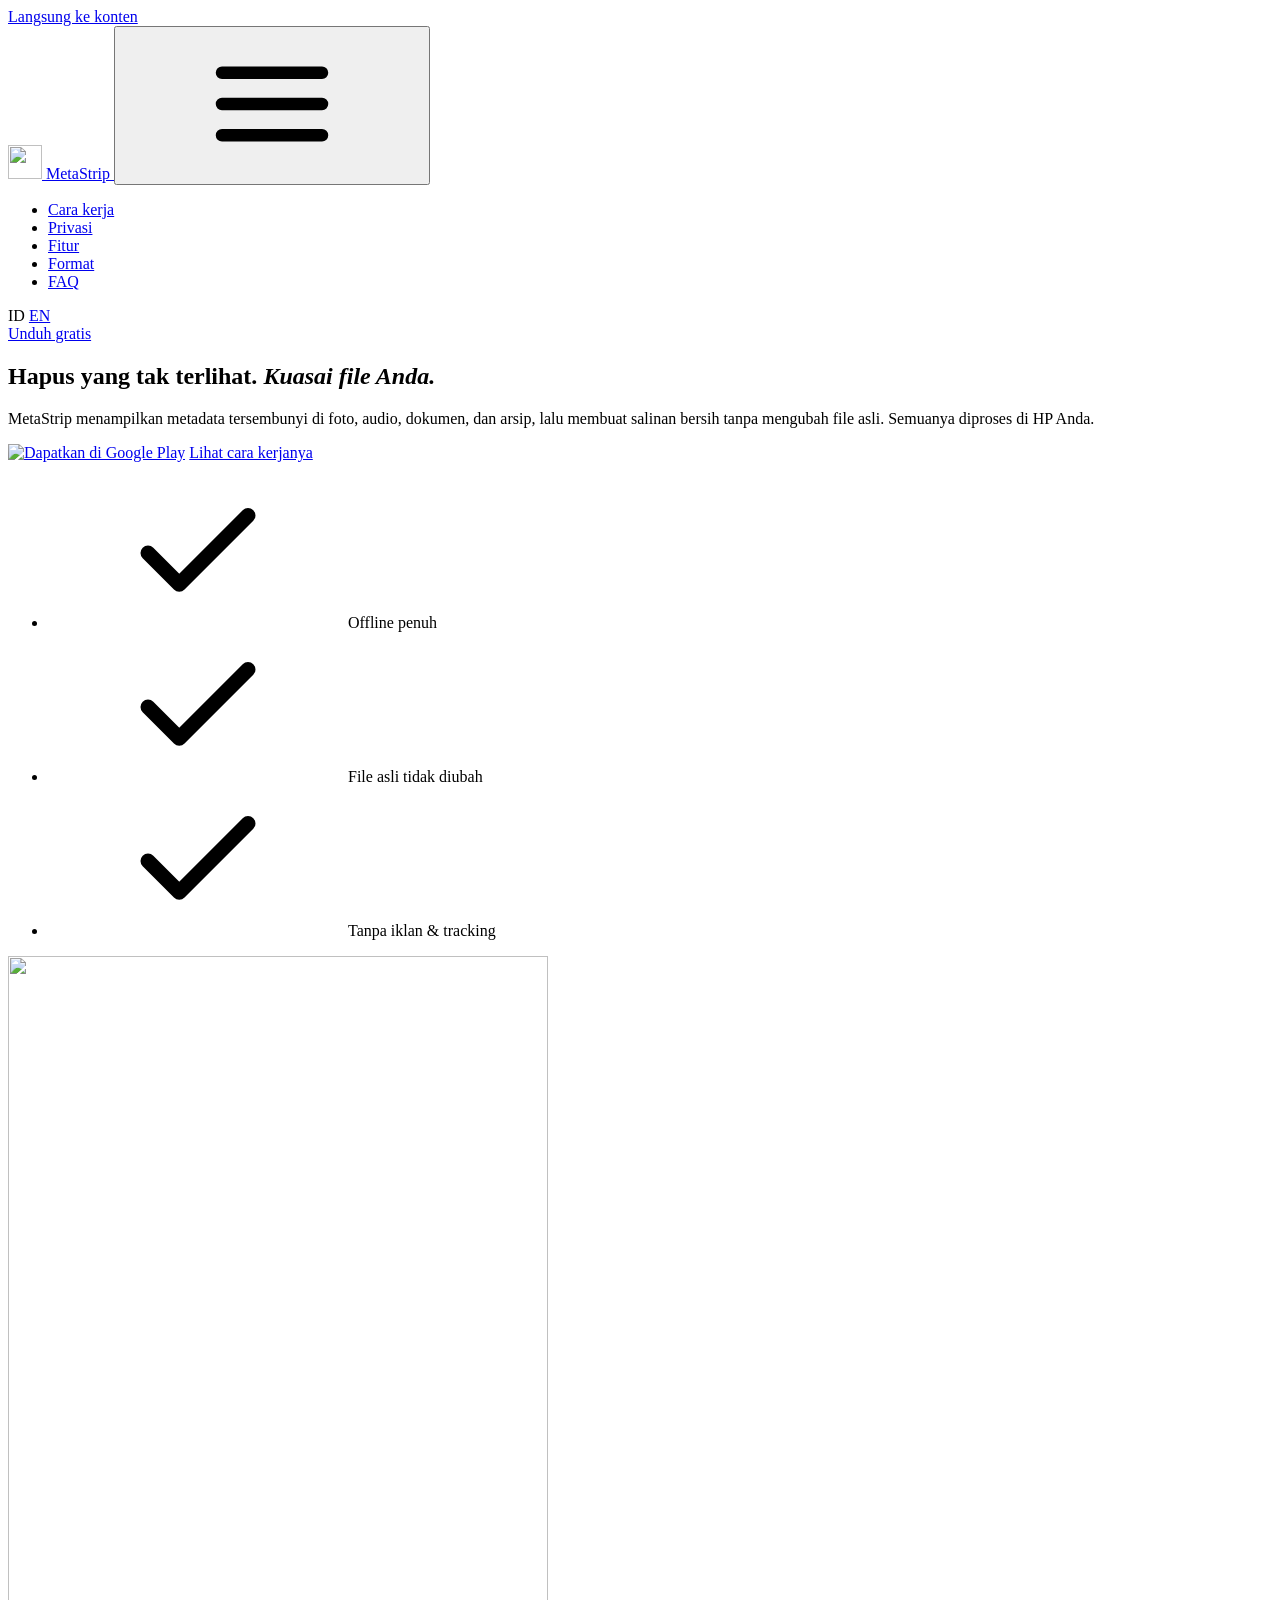
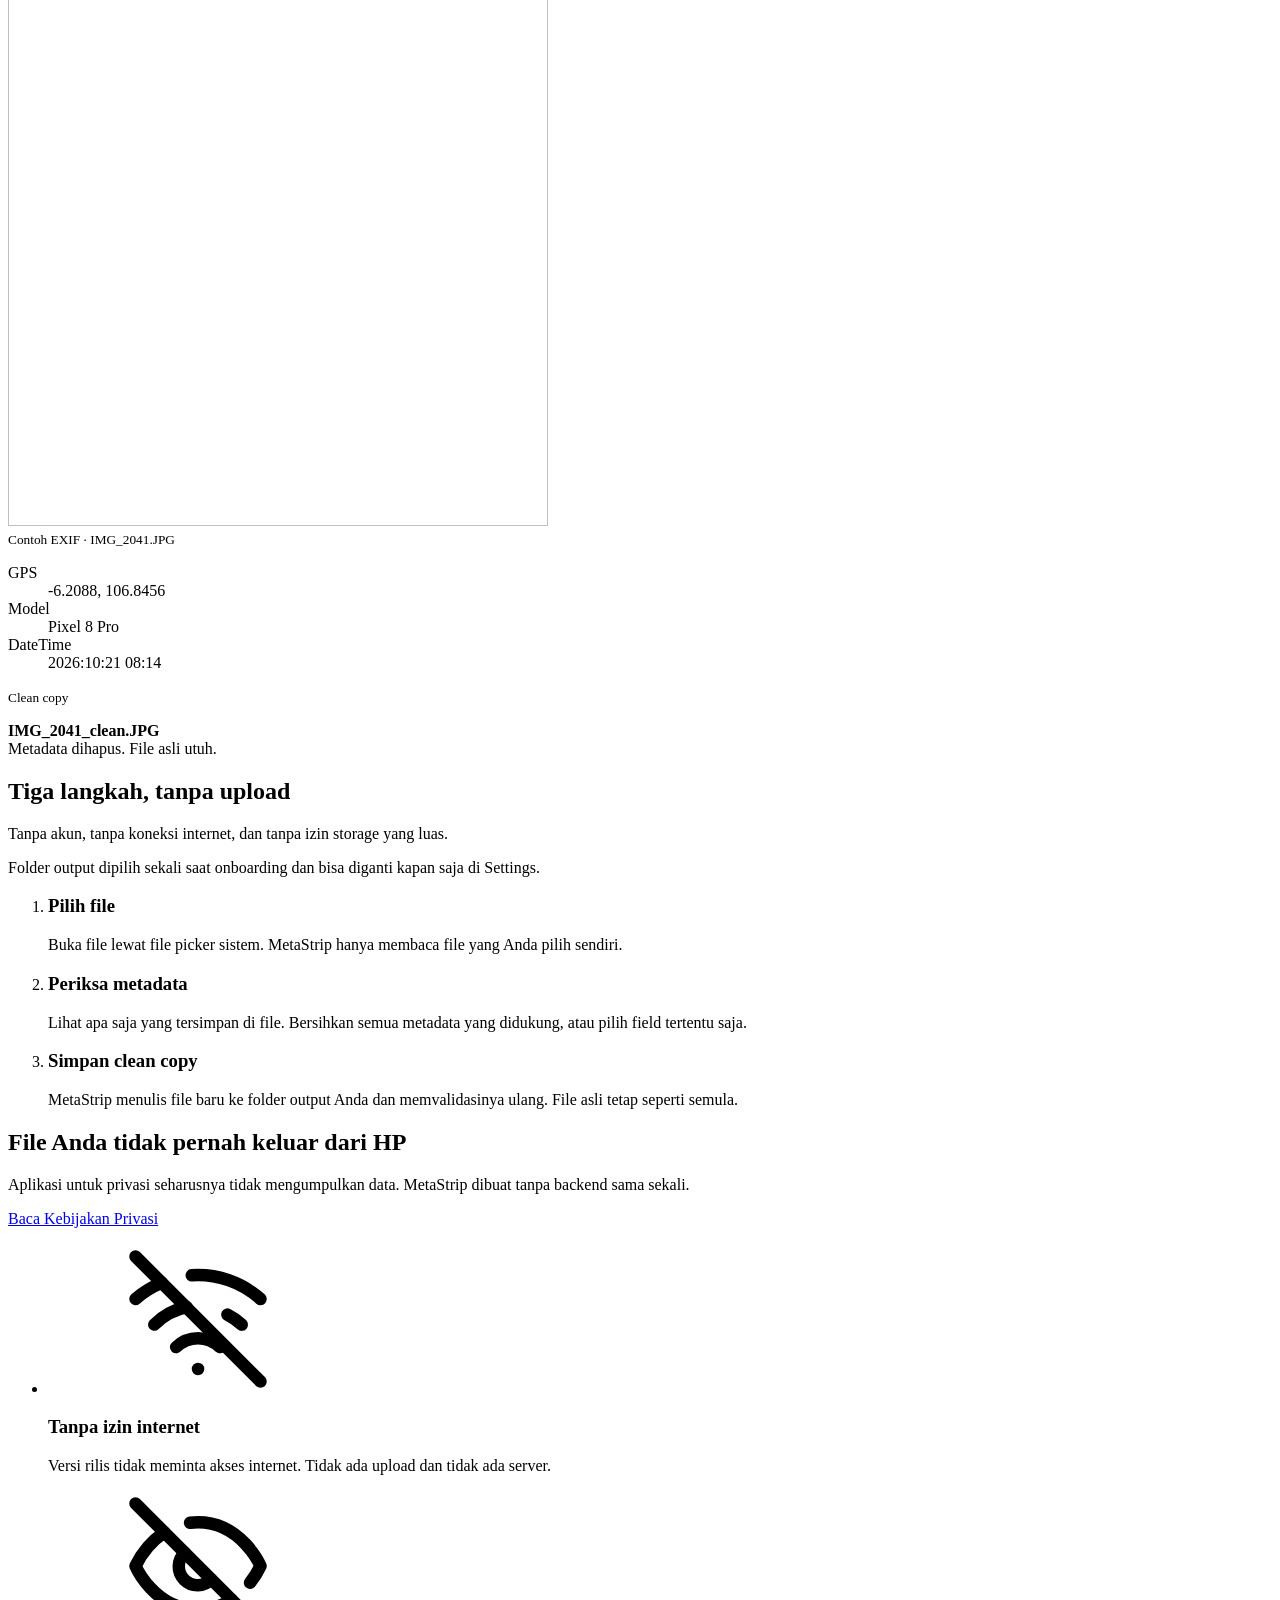
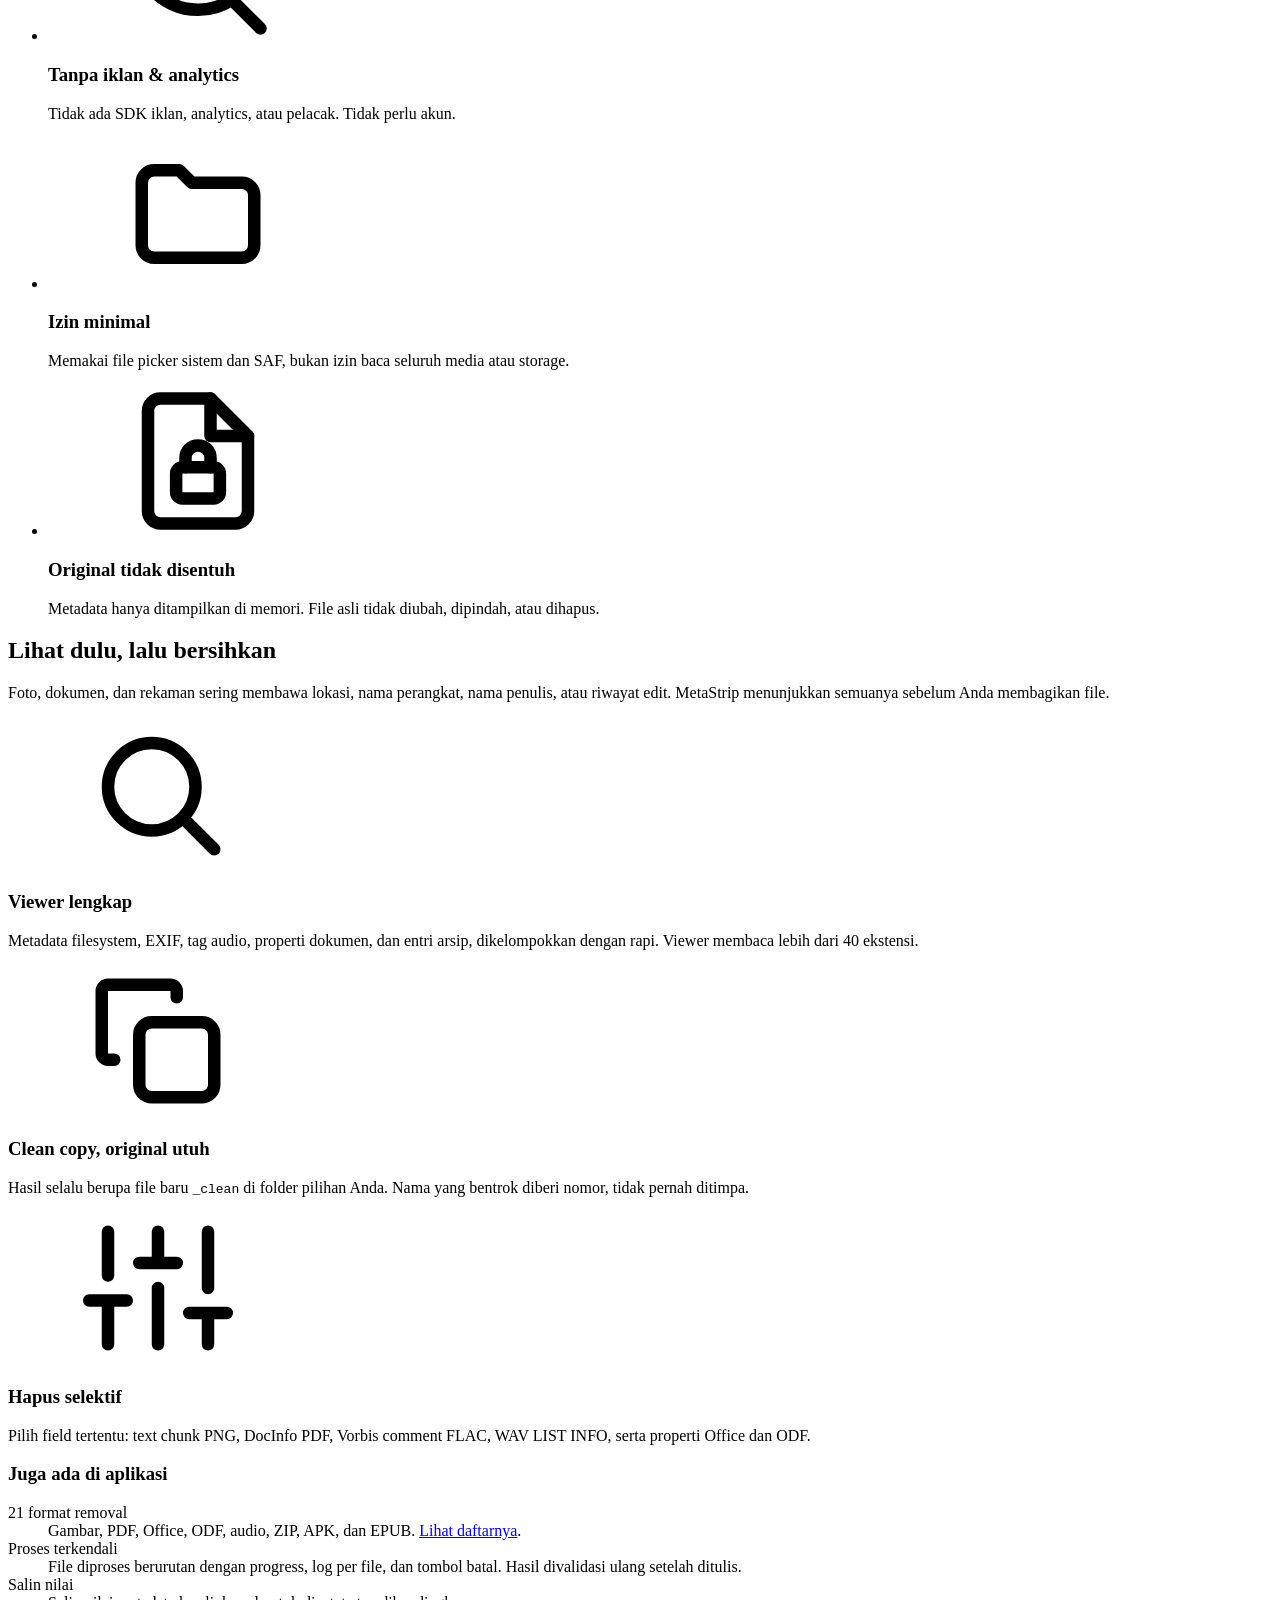
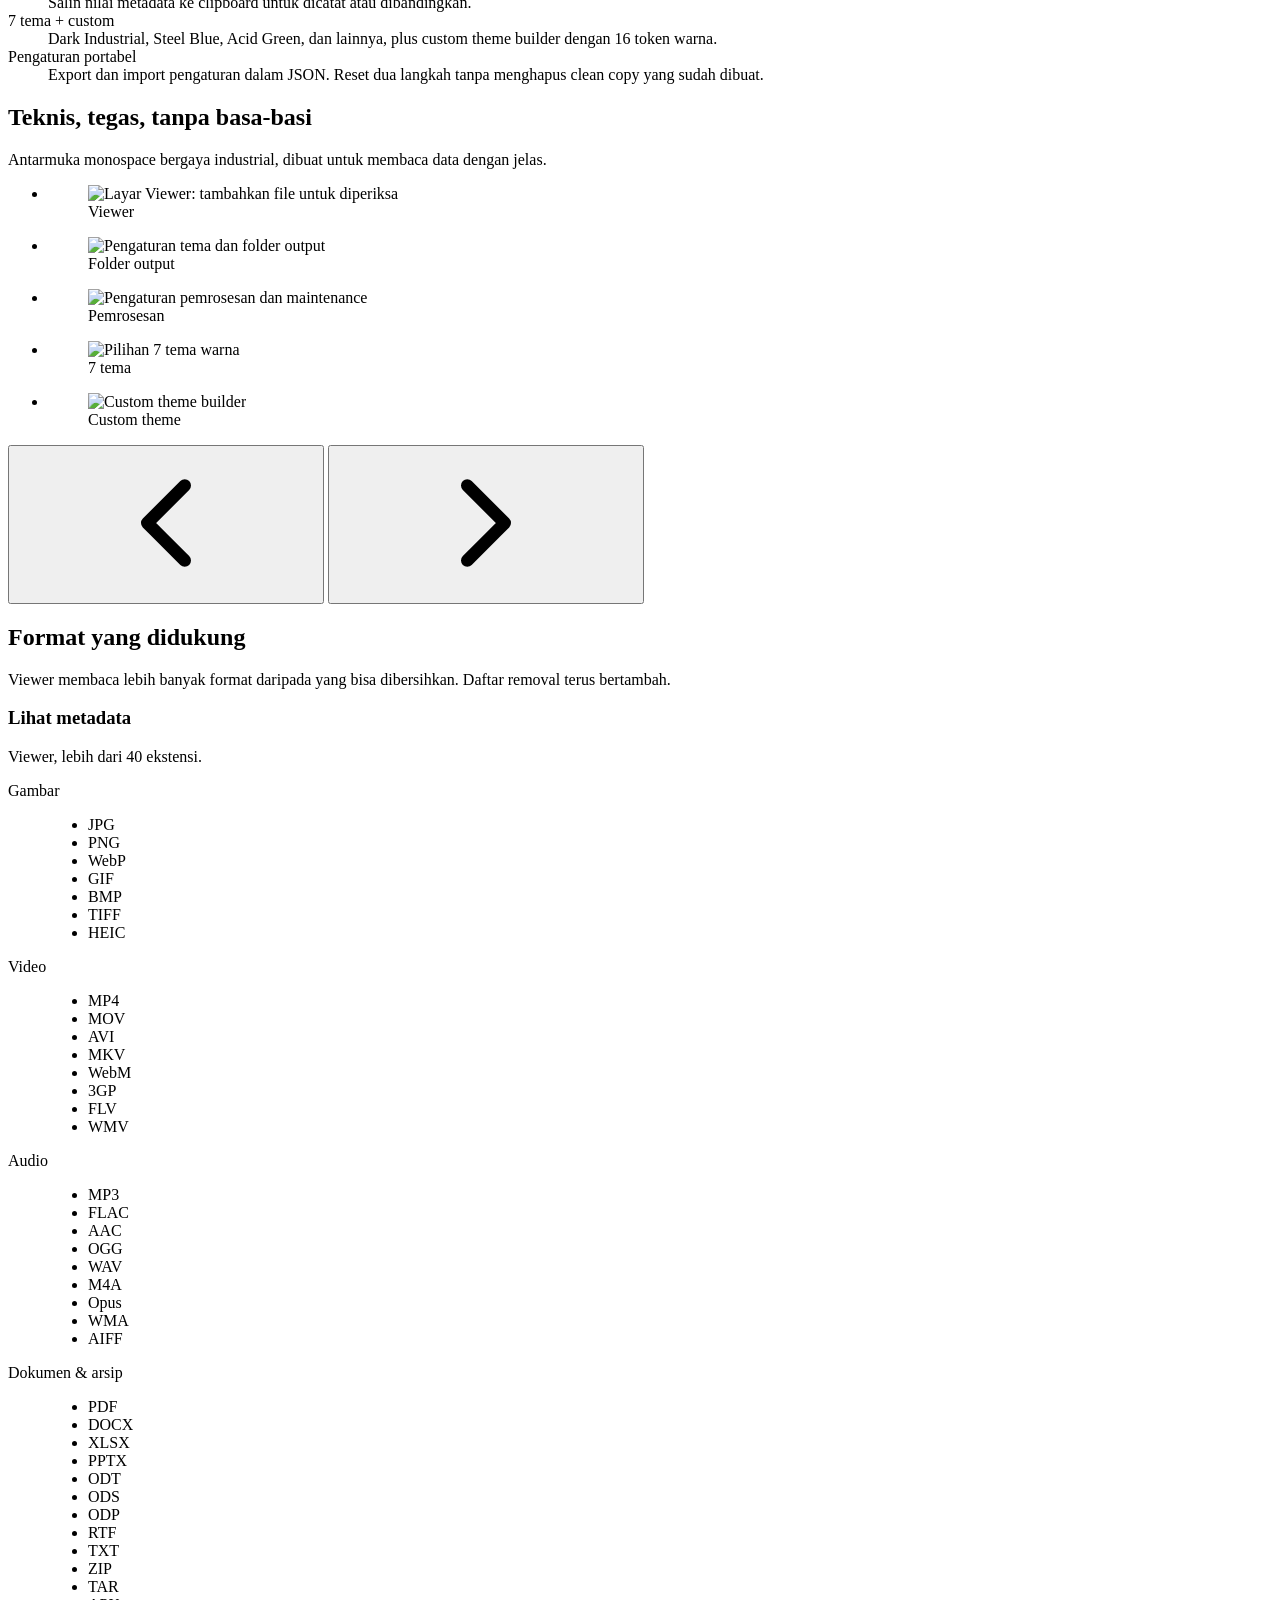
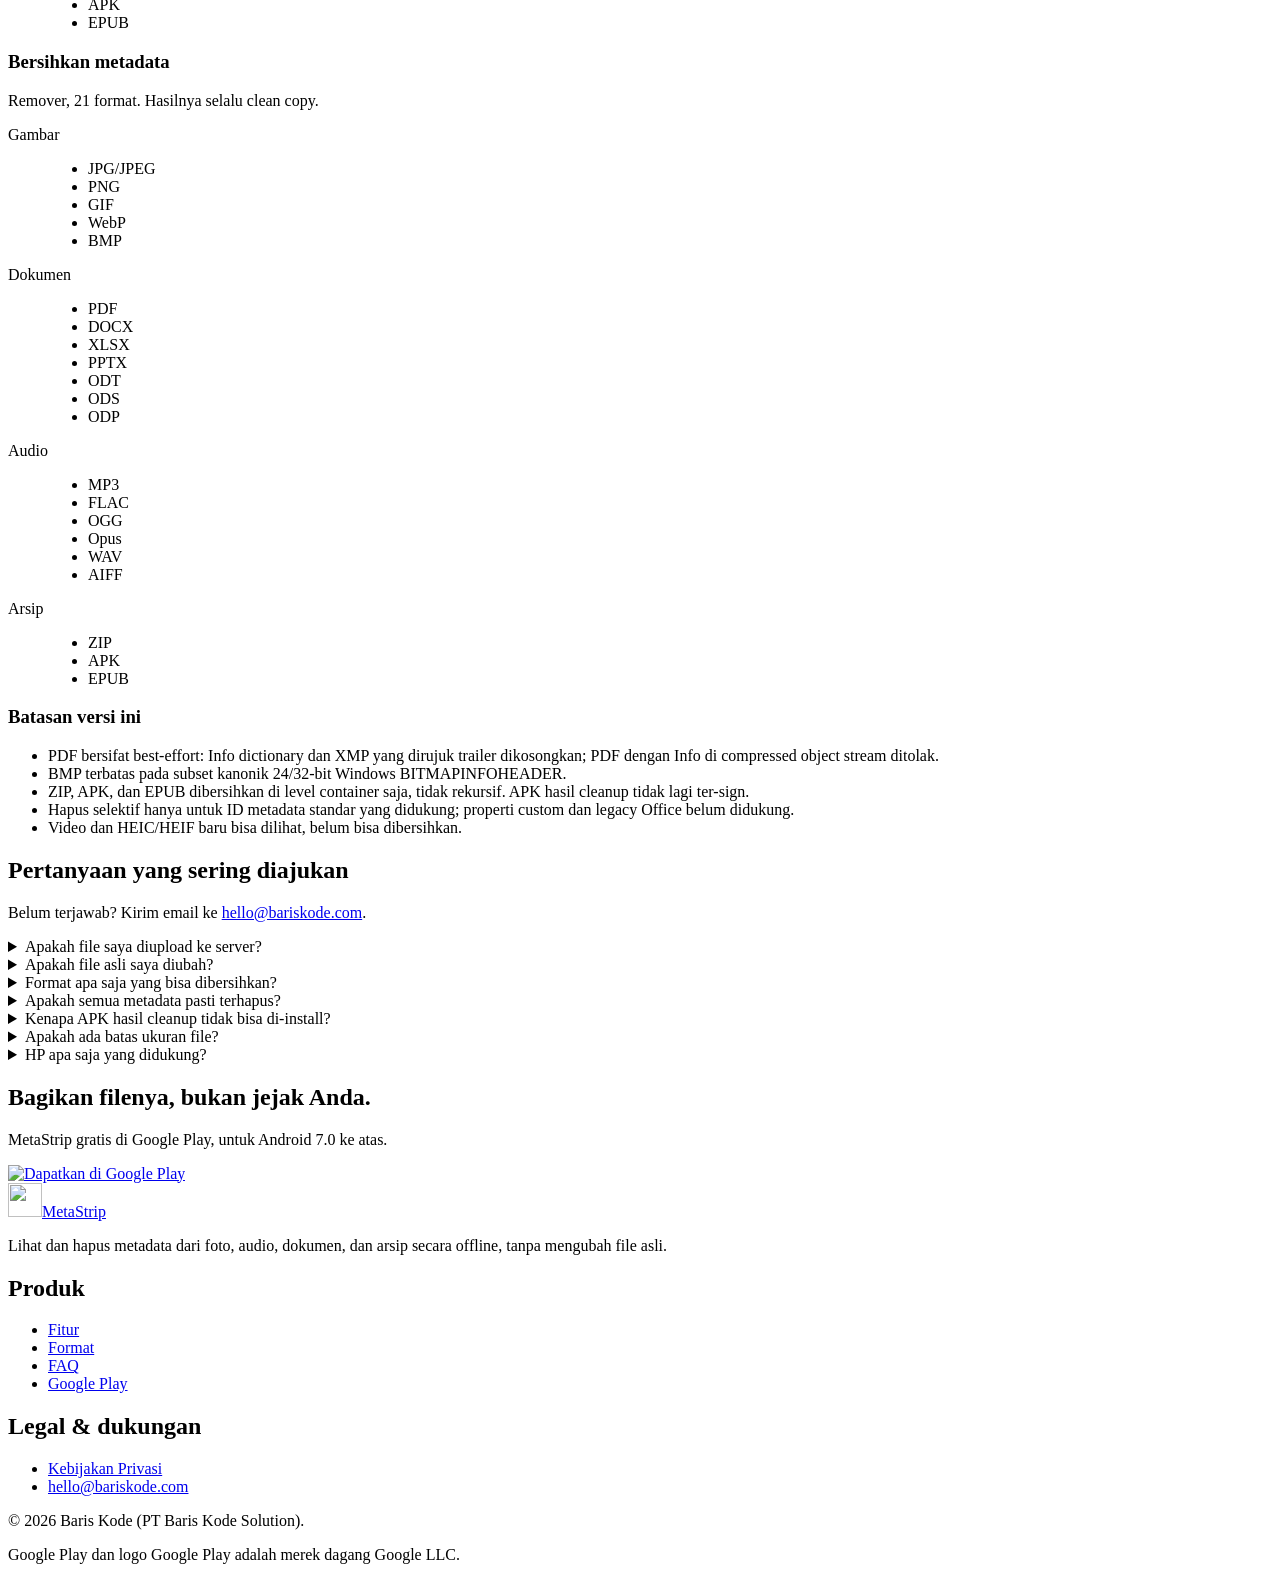
==== commit 7db5a994: "docs(site): drop the label above the hero headline The "Metadata viewer & remover offline" eyebrow a" ====
--- a/docs/privacy-policy/site/index.html
+++ b/docs/privacy-policy/site/index.html
@@ -33,7 +33,7 @@
   <meta name="twitter:image" content="https://metastrip.bariskode.com/img/og-image.jpg">
   <meta name="twitter:image:alt" content="MetaStrip: lihat dan hapus metadata foto, audio, dokumen, dan arsip secara offline">
   <link rel="preload" as="image" href="/img/shot-1.webp" imagesrcset="/img/shot-1-360.webp 360w, /img/shot-1.webp 540w" imagesizes="(max-width: 600px) 184px, (max-width: 1080px) 236px, 268px" type="image/webp" fetchpriority="high">
-  <link rel="stylesheet" href="/assets/site.css?v=20261104">
+  <link rel="stylesheet" href="/assets/site.css?v=20261104b">
   <script type="application/ld+json">
   {
     "@context": "https://schema.org",
@@ -239,7 +239,7 @@
     <section class="hero">
       <div class="container hero-inner">
         <div class="hero-copy">
-          <h1><span class="eyebrow">Metadata viewer &amp; remover offline</span> <span class="h1-main">Hapus yang tak terlihat. <em>Kuasai file Anda.</em></span></h1>
+          <h1><span class="h1-main">Hapus yang tak terlihat. <em>Kuasai file Anda.</em></span></h1>
           <p class="hero-lead">MetaStrip menampilkan metadata tersembunyi di foto, audio, dokumen, dan arsip, lalu membuat salinan bersih tanpa mengubah file asli. Semuanya diproses di HP Anda.</p>
           <div class="hero-cta">
             <a class="play-badge" href="https://play.google.com/store/apps/details?id=com.bariskode.metastrip"><img src="/img/google-play-badge-id.svg" alt="Dapatkan di Google Play" width="189" height="56"></a>
